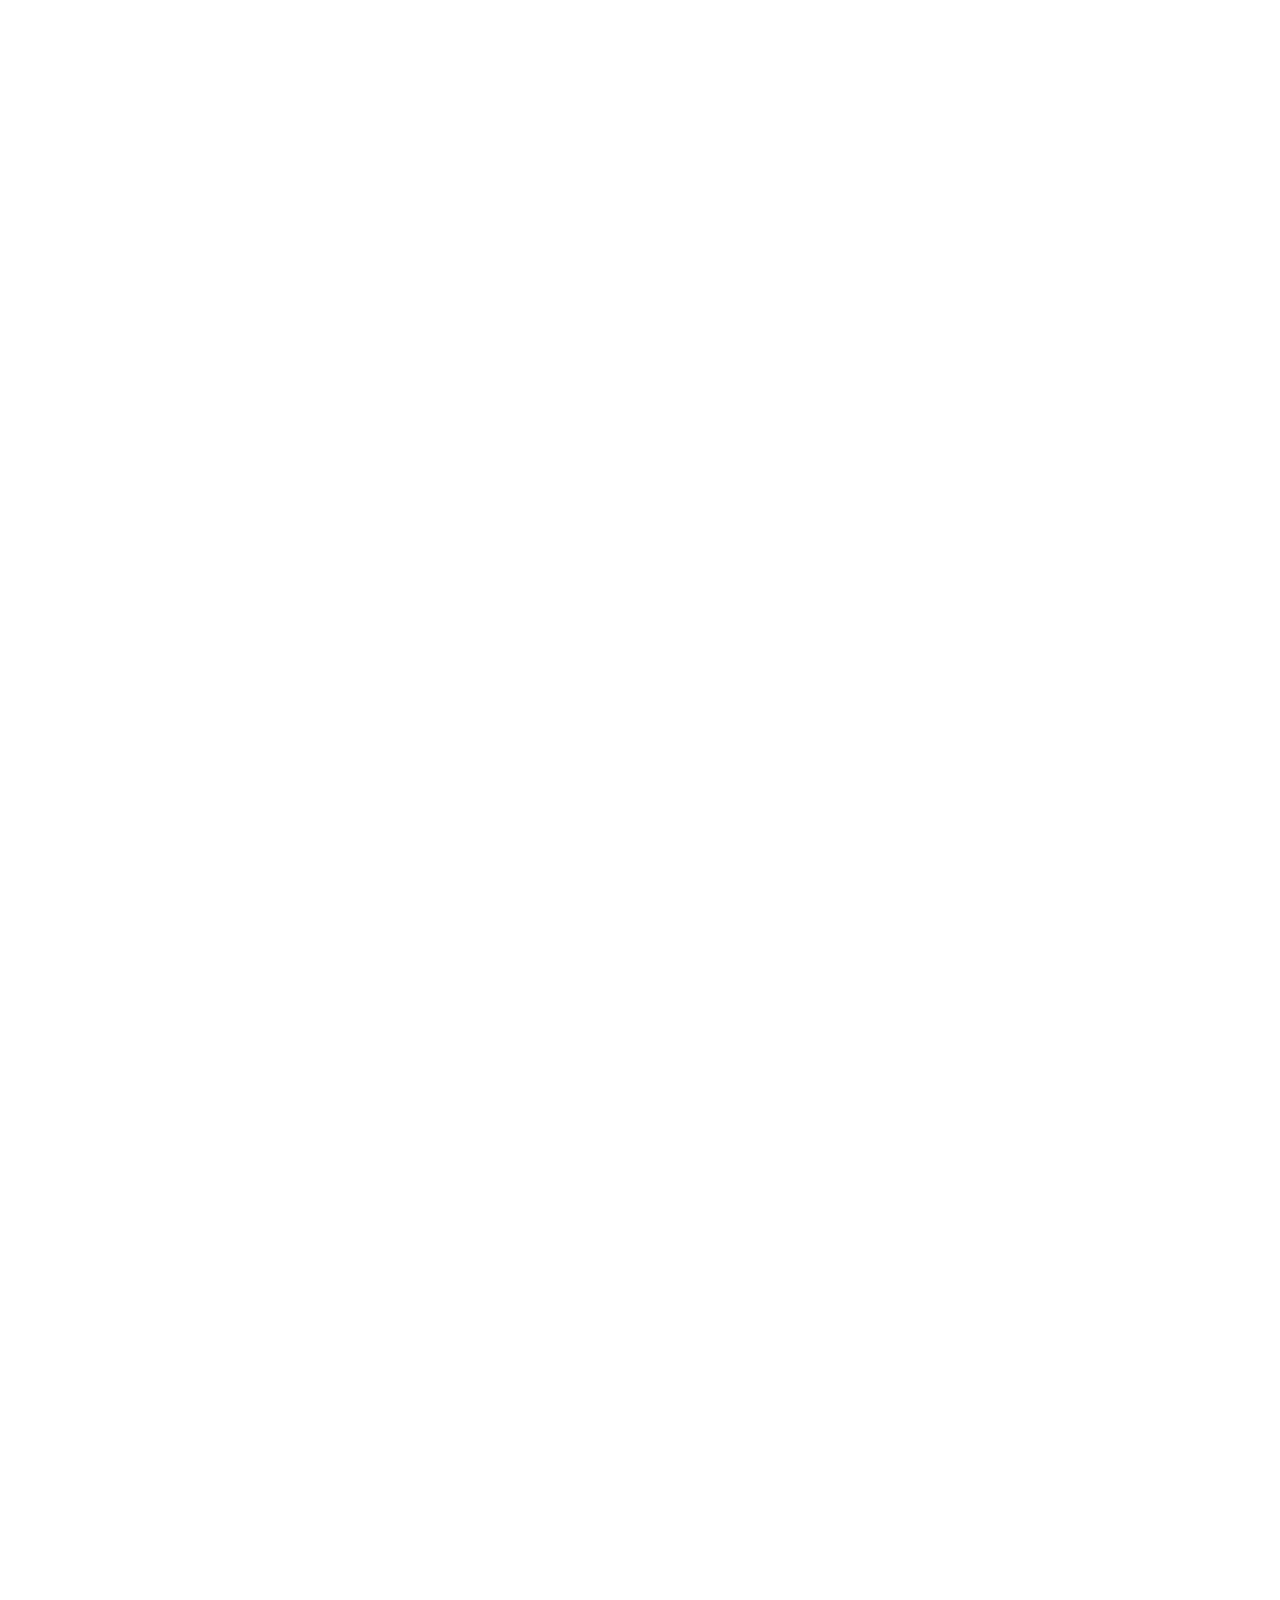
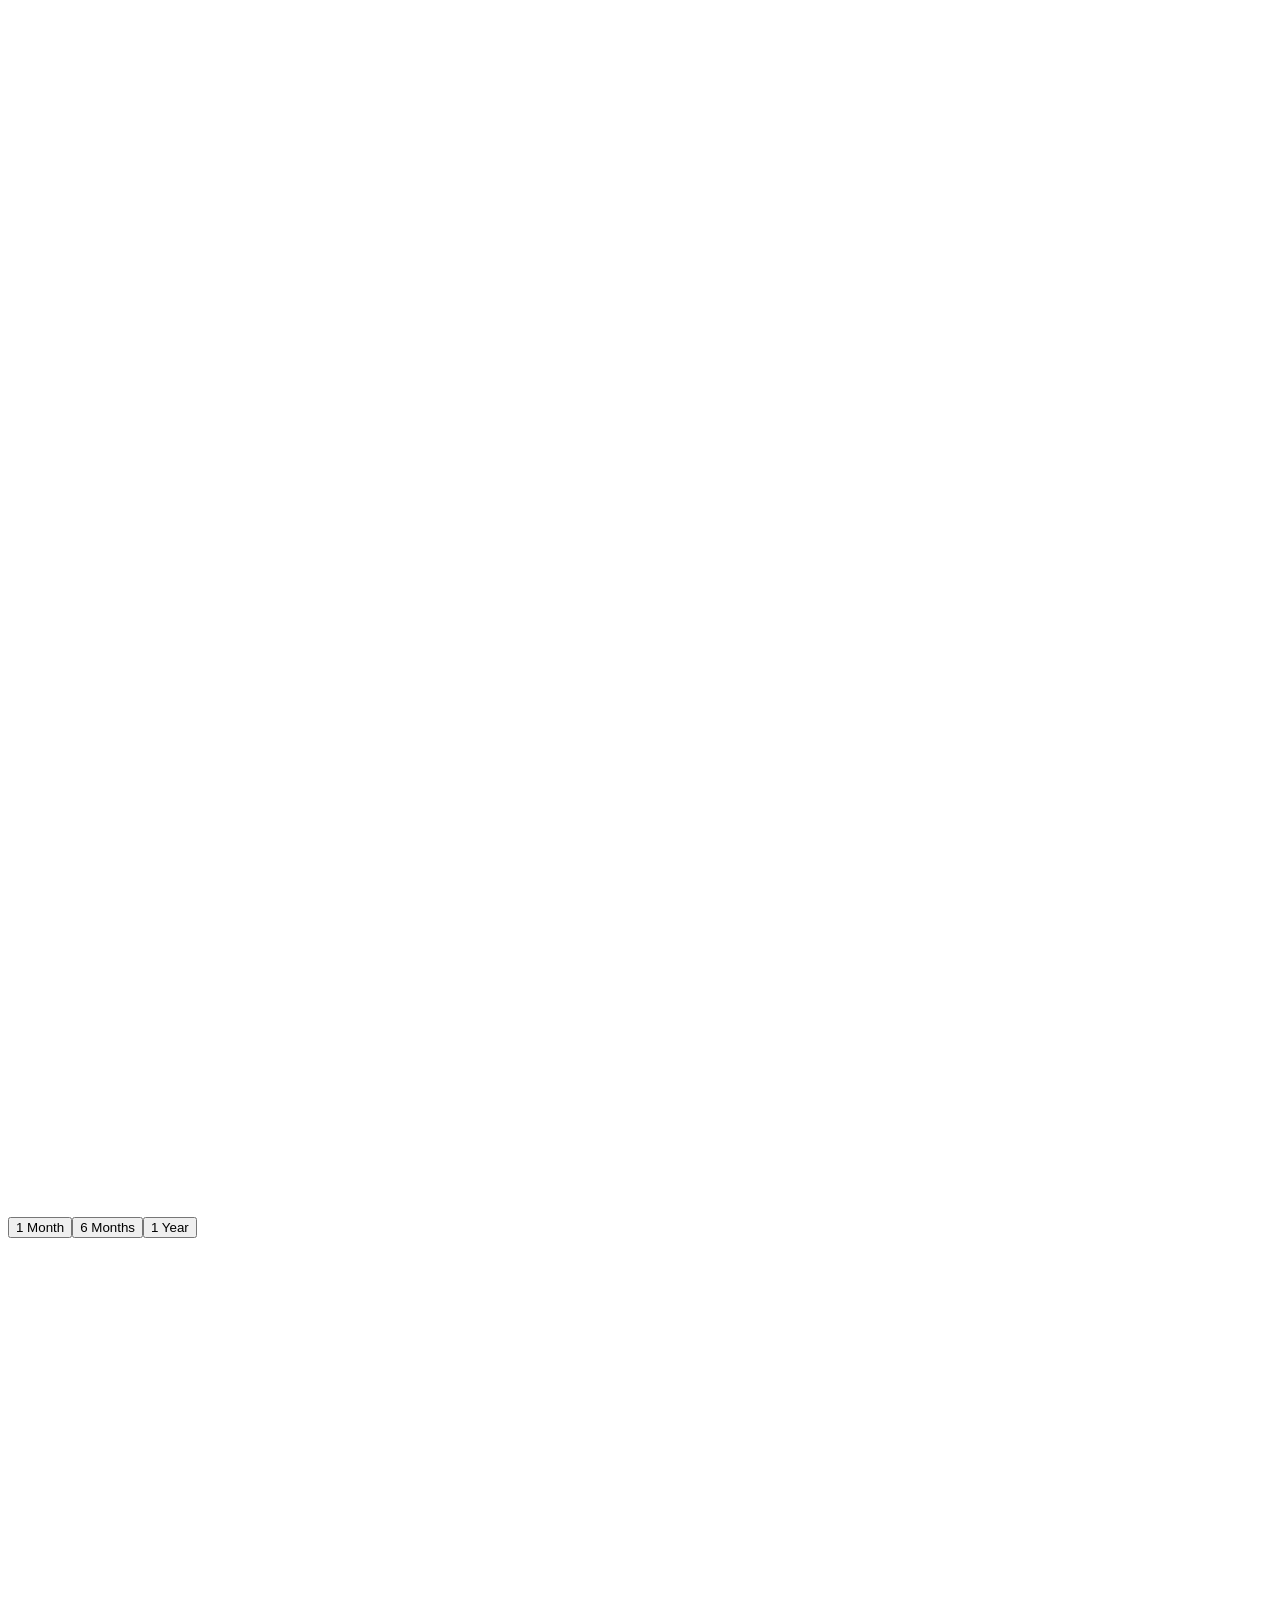
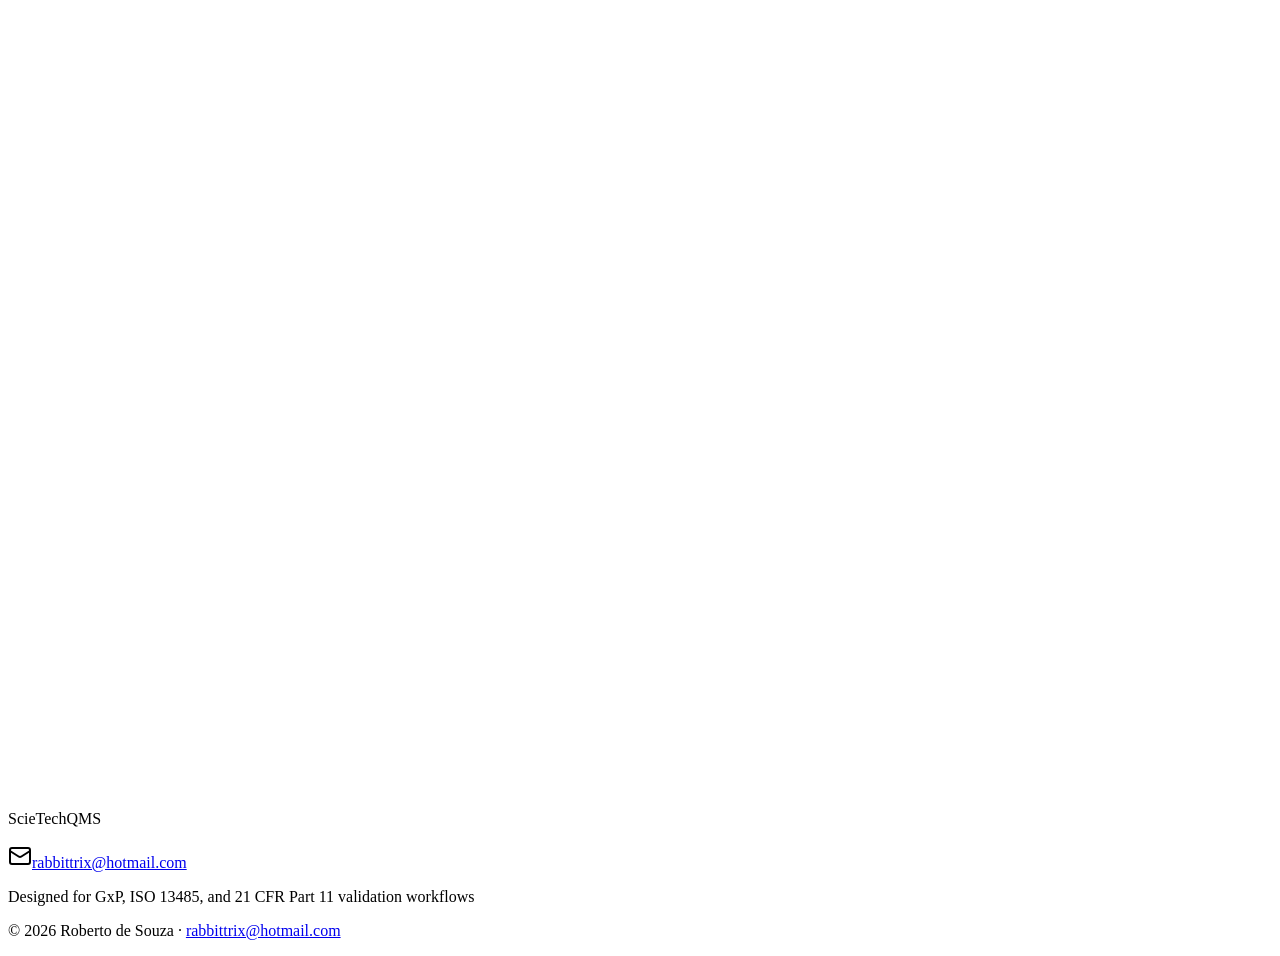
==== index.html @ 5dde6502 "Deploy site from b281fa25408ac0a60499efa76d03019050050f4b rabbittrix/ScieTechQMS@b281fa25408ac0a6049" ====
<!DOCTYPE html><!--U4EdJb9UG_Dh6nIHrRWye--><html lang="en" class="__variable_542228"><head><meta charSet="utf-8"/><meta name="viewport" content="width=device-width, initial-scale=1"/><link rel="preload" href="/ScieTechQMS.io/_next/static/media/e4af272ccee01ff0-s.p.woff2" as="font" crossorigin="" type="font/woff2"/><link rel="preload" as="image" href="/ScieTechQMS.io/logo.svg"/><link rel="stylesheet" href="/ScieTechQMS.io/_next/static/css/96633c26fbb38f77.css" data-precedence="next"/><link rel="preload" as="script" fetchPriority="low" href="/ScieTechQMS.io/_next/static/chunks/webpack-b4245876eab168ea.js"/><script src="/ScieTechQMS.io/_next/static/chunks/4bd1b696-c023c6e3521b1417.js" async=""></script><script src="/ScieTechQMS.io/_next/static/chunks/255-7f71a4fb2663441c.js" async=""></script><script src="/ScieTechQMS.io/_next/static/chunks/main-app-e23a71007607575a.js" async=""></script><script src="/ScieTechQMS.io/_next/static/chunks/262-12c10e66818a7951.js" async=""></script><script src="/ScieTechQMS.io/_next/static/chunks/app/page-61730d0ec036ce7d.js" async=""></script><meta name="next-size-adjust" content=""/><title>ScieTechQMS — Cognitive Quality Layer for Life Sciences</title><meta name="description" content="True AI-on-the-Edge QMS for ISO 13485 and 21 CFR Part 11. Embedded Phi-3 Cognitive Core. Zero cloud. Zero latency. Absolute sovereignty."/><meta name="keywords" content="QMS,ISO 13485,21 CFR Part 11,GxP,ALCOA+,life sciences,Rust,AI-on-the-Edge,Phi-3"/><script src="/ScieTechQMS.io/_next/static/chunks/polyfills-42372ed130431b0a.js" noModule=""></script></head><body class="min-h-screen font-sans"><div hidden=""><!--$--><!--/$--></div><header class="fixed inset-x-0 top-0 z-50 border-b border-white/10 bg-charcoal/80 backdrop-blur-xl" style="opacity:0;transform:translateY(-20px)"><div class="mx-auto flex max-w-6xl items-center justify-between px-6 py-4"><a class="flex items-center gap-3" href="/ScieTechQMS.io"><img alt="ScieTechQMS" width="40" height="40" decoding="async" data-nimg="1" style="color:transparent" src="/ScieTechQMS.io/logo.svg"/><span class="text-lg font-semibold tracking-tight text-white">ScieTech<span class="text-neon-cyan">QMS</span></span></a><nav class="hidden items-center gap-8 text-sm text-gray-300 md:flex"><a href="#edge" class="transition hover:text-neon-cyan">AI-on-the-Edge</a><a href="#pricing" class="transition hover:text-neon-cyan">Pricing</a><a href="#validation-preview" class="transition hover:text-neon-cyan">Validation Pack</a><a href="#roi" class="transition hover:text-neon-cyan">ROI</a><a href="#license" class="transition hover:text-neon-cyan">Request License</a></nav><a href="#download" class="rounded-lg border border-neon-cyan/40 bg-neon-cyan/10 px-4 py-2 text-sm font-medium text-neon-cyan transition hover:bg-neon-cyan/20">Download</a></div></header><main><section class="relative overflow-hidden pt-32 pb-24 md:pt-40 md:pb-32"><div class="pointer-events-none absolute inset-0"><div class="absolute left-1/2 top-0 h-[480px] w-[480px] -translate-x-1/2 rounded-full bg-neon-cyan/10 blur-[120px]"></div><div class="absolute right-0 top-1/3 h-64 w-64 rounded-full bg-electric-purple/10 blur-[100px]"></div></div><div class="relative mx-auto max-w-4xl px-6 text-center"><div class="mb-8 flex justify-center" style="opacity:0;transform:scale(0.9)"><img alt="ScieTechQMS Shield Logo" width="120" height="120" decoding="async" data-nimg="1" class="neon-ring rounded-full" style="color:transparent" src="/ScieTechQMS.io/logo.svg"/></div><h1 class="text-4xl font-bold leading-tight tracking-tight text-white md:text-5xl lg:text-6xl" style="opacity:0;transform:translateY(24px)">The Cognitive Quality Layer<span class="block text-neon-cyan">for Life Sciences</span></h1><p class="mx-auto mt-6 max-w-2xl text-lg leading-relaxed text-slate-accent md:text-xl" style="opacity:0;transform:translateY(24px)">An edge-native, uncompromised QMS for ISO 13485 and 21 CFR Part 11 compliance. Built with Rust. Powered by an Embedded Cognitive Core.</p><div class="mx-auto mt-10 w-full max-w-xl space-y-3" id="download" style="opacity:0;transform:translateY(24px)"><p class="text-xs font-semibold uppercase tracking-[0.2em] text-neon-cyan">Choose your installer · v<!-- -->1.1.11</p><div class="overflow-hidden rounded-2xl border border-white/10 bg-charcoal/80 text-left shadow-card backdrop-blur-sm"><a href="https://github.com/rabbittrix/ScieTechQMS.io/releases/download/v1.1.11/ScieTechQMS_v1.1.11_x64-setup.exe" target="_blank" rel="noopener noreferrer" class="flex items-start gap-3 px-5 py-4 transition hover:bg-neon-cyan/10 "><svg xmlns="http://www.w3.org/2000/svg" width="24" height="24" viewBox="0 0 24 24" fill="none" stroke="currentColor" stroke-width="2" stroke-linecap="round" stroke-linejoin="round" class="lucide lucide-download mt-0.5 h-4 w-4 shrink-0 text-neon-cyan" aria-hidden="true"><path d="M12 15V3"></path><path d="M21 15v4a2 2 0 0 1-2 2H5a2 2 0 0 1-2-2v-4"></path><path d="m7 10 5 5 5-5"></path></svg><span><span class="block text-sm font-semibold text-white">Windows — NSIS (.exe)</span><span class="mt-0.5 block text-xs text-slate-accent">ScieTechQMS_v1.1.11_x64-setup.exe · recommended for most PCs</span></span></a><a href="https://github.com/rabbittrix/ScieTechQMS.io/releases/download/v1.1.11/ScieTechQMS_v1.1.11_x64_en-US.msi" target="_blank" rel="noopener noreferrer" class="flex items-start gap-3 px-5 py-4 transition hover:bg-neon-cyan/10 border-t border-white/10"><svg xmlns="http://www.w3.org/2000/svg" width="24" height="24" viewBox="0 0 24 24" fill="none" stroke="currentColor" stroke-width="2" stroke-linecap="round" stroke-linejoin="round" class="lucide lucide-download mt-0.5 h-4 w-4 shrink-0 text-neon-cyan" aria-hidden="true"><path d="M12 15V3"></path><path d="M21 15v4a2 2 0 0 1-2 2H5a2 2 0 0 1-2-2v-4"></path><path d="m7 10 5 5 5-5"></path></svg><span><span class="block text-sm font-semibold text-white">Windows — MSI (.msi)</span><span class="mt-0.5 block text-xs text-slate-accent">ScieTechQMS_v1.1.11_x64_en-US.msi · IT / silent enterprise install</span></span></a><a href="https://github.com/rabbittrix/ScieTechQMS.io/releases/download/v1.1.11/ScieTechQMS_v1.1.11_amd64.deb" target="_blank" rel="noopener noreferrer" class="flex items-start gap-3 px-5 py-4 transition hover:bg-neon-cyan/10 border-t border-white/10"><svg xmlns="http://www.w3.org/2000/svg" width="24" height="24" viewBox="0 0 24 24" fill="none" stroke="currentColor" stroke-width="2" stroke-linecap="round" stroke-linejoin="round" class="lucide lucide-download mt-0.5 h-4 w-4 shrink-0 text-neon-cyan" aria-hidden="true"><path d="M12 15V3"></path><path d="M21 15v4a2 2 0 0 1-2 2H5a2 2 0 0 1-2-2v-4"></path><path d="m7 10 5 5 5-5"></path></svg><span><span class="block text-sm font-semibold text-white">Linux — Ubuntu (.deb)</span><span class="mt-0.5 block text-xs text-slate-accent">ScieTechQMS_v1.1.11_amd64.deb · Ubuntu / Debian x64</span></span></a></div><div class="flex flex-col items-stretch gap-3 pt-2 sm:flex-row sm:items-center sm:justify-center"><a href="#license" class="rounded-xl border border-white/20 px-8 py-3.5 text-base font-medium text-gray-200 transition hover:border-neon-cyan/50 hover:text-neon-cyan">Request Official License</a></div></div><p class="mx-auto mt-8 max-w-2xl text-sm leading-relaxed text-slate-accent" style="opacity:0">Note: ScieTechQMS includes an embedded 2.3GB Cognitive AI Core. No internet or external AI installation (like Ollama) is required. Secure, private, and audit-ready out of the box.</p><p class="mt-6 text-xs uppercase tracking-widest text-slate-accent" style="opacity:0">Latest Version: 1.1.11 (Edge Intelligence Edition)</p><p class="mt-3 text-[10px] uppercase tracking-widest text-slate-accent/70" style="opacity:0">GxP · ISO 13485 · 21 CFR Part 11 · ALCOA+ · GAMP 5</p></div></section><section id="edge" class="border-t border-white/5 py-24"><div class="mx-auto max-w-4xl px-6"><div class="text-center" style="opacity:0;transform:translateY(20px)"><div class="mb-6 inline-flex items-center gap-2 text-neon-cyan"><svg xmlns="http://www.w3.org/2000/svg" width="24" height="24" viewBox="0 0 24 24" fill="none" stroke="currentColor" stroke-width="2" stroke-linecap="round" stroke-linejoin="round" class="lucide lucide-cpu h-5 w-5" aria-hidden="true"><path d="M12 20v2"></path><path d="M12 2v2"></path><path d="M17 20v2"></path><path d="M17 2v2"></path><path d="M2 12h2"></path><path d="M2 17h2"></path><path d="M2 7h2"></path><path d="M20 12h2"></path><path d="M20 17h2"></path><path d="M20 7h2"></path><path d="M7 20v2"></path><path d="M7 2v2"></path><rect x="4" y="4" width="16" height="16" rx="2"></rect><rect x="8" y="8" width="8" height="8" rx="1"></rect></svg><span class="text-xs font-semibold uppercase tracking-[0.22em]">The Edge Advantage</span></div><h2 class="text-3xl font-bold leading-tight tracking-tight text-white md:text-4xl lg:text-5xl">True AI-on-the-Edge: Zero Cloud. Zero Latency. Absolute Sovereignty.</h2><p class="mx-auto mt-6 max-w-3xl text-base leading-relaxed text-slate-accent md:text-lg">Our key differentiator is AI-on-the-Edge. While competitors rely on expensive servers and constant internet connectivity, ScieTechQMS features an embedded pharmaceutical intelligence engine directly within the binary. This ensures the system operates flawlessly in production bunkers and isolated laboratories, with zero latency and maximum security.</p></div></div></section><section id="pillars" class="border-t border-white/5 py-24"><div class="mx-auto max-w-6xl px-6"><div class="text-center" style="opacity:0;transform:translateY(20px)"><h2 class="section-heading">Why Life Sciences Teams Choose ScieTechQMS</h2><p class="section-sub mx-auto">Edge-native quality infrastructure designed for HPRA, FDA, and EU Annex 11 inspections — without surrendering data sovereignty.</p></div><div class="mt-16 grid gap-6 sm:grid-cols-2 lg:grid-cols-4"><article class="glass-panel group p-6 transition hover:border-neon-cyan/30 hover:shadow-neon" style="opacity:0;transform:translateY(24px)"><div class="mb-4 inline-flex rounded-xl border border-white/10 bg-white/5 p-3 text-neon-cyan"><svg xmlns="http://www.w3.org/2000/svg" width="24" height="24" viewBox="0 0 24 24" fill="none" stroke="currentColor" stroke-width="2" stroke-linecap="round" stroke-linejoin="round" class="lucide lucide-cloud-off h-6 w-6" aria-hidden="true"><path d="m2 2 20 20"></path><path d="M5.782 5.782A7 7 0 0 0 9 19h8.5a4.5 4.5 0 0 0 1.307-.193"></path><path d="M21.532 16.5A4.5 4.5 0 0 0 17.5 10h-1.79A7.008 7.008 0 0 0 10 5.07"></path></svg></div><h3 class="text-lg font-semibold text-white">Offline Resilience</h3><p class="mt-3 text-sm leading-relaxed text-slate-accent">Zero cloud dependency. If facility internet goes down, your QMS keeps auditing, signing, and exporting validation evidence.</p></article><article class="glass-panel group p-6 transition hover:border-neon-cyan/30 hover:shadow-neon" style="opacity:0;transform:translateY(24px)"><div class="mb-4 inline-flex rounded-xl border border-white/10 bg-white/5 p-3 text-electric-purple"><svg xmlns="http://www.w3.org/2000/svg" width="24" height="24" viewBox="0 0 24 24" fill="none" stroke="currentColor" stroke-width="2" stroke-linecap="round" stroke-linejoin="round" class="lucide lucide-brain h-6 w-6" aria-hidden="true"><path d="M12 5a3 3 0 1 0-5.997.125 4 4 0 0 0-2.526 5.77 4 4 0 0 0 .556 6.588A4 4 0 1 0 12 18Z"></path><path d="M12 5a3 3 0 1 1 5.997.125 4 4 0 0 1 2.526 5.77 4 4 0 0 1-.556 6.588A4 4 0 1 1 12 18Z"></path><path d="M15 13a4.5 4.5 0 0 1-3-4 4.5 4.5 0 0 1-3 4"></path><path d="M17.599 6.5a3 3 0 0 0 .399-1.375"></path><path d="M6.003 5.125A3 3 0 0 0 6.401 6.5"></path><path d="M3.477 10.896a4 4 0 0 1 .585-.396"></path><path d="M19.938 10.5a4 4 0 0 1 .585.396"></path><path d="M6 18a4 4 0 0 1-1.967-.516"></path><path d="M19.967 17.484A4 4 0 0 1 18 18"></path></svg></div><h3 class="text-lg font-semibold text-white">Embedded Cognitive Core</h3><p class="mt-3 text-sm leading-relaxed text-slate-accent">Phi-3 Mini runs inside the binary via llama-server — audit-ready in dark facilities with no internet. Zero cloud hops, zero latency.</p></article><article class="glass-panel group p-6 transition hover:border-neon-cyan/30 hover:shadow-neon" style="opacity:0;transform:translateY(24px)"><div class="mb-4 inline-flex rounded-xl border border-white/10 bg-white/5 p-3 text-neon-cyan"><svg xmlns="http://www.w3.org/2000/svg" width="24" height="24" viewBox="0 0 24 24" fill="none" stroke="currentColor" stroke-width="2" stroke-linecap="round" stroke-linejoin="round" class="lucide lucide-git-branch h-6 w-6" aria-hidden="true"><line x1="6" x2="6" y1="3" y2="15"></line><circle cx="18" cy="6" r="3"></circle><circle cx="6" cy="18" r="3"></circle><path d="M18 9a9 9 0 0 1-9 9"></path></svg></div><h3 class="text-lg font-semibold text-white">Visual Traceability</h3><p class="mt-3 text-sm leading-relaxed text-slate-accent">Interactive ISO 13485 linkage graph — prove document, CAPA, and risk relationships in seconds, not hours.</p></article><article class="glass-panel group p-6 transition hover:border-neon-cyan/30 hover:shadow-neon" style="opacity:0;transform:translateY(24px)"><div class="mb-4 inline-flex rounded-xl border border-white/10 bg-white/5 p-3 text-electric-purple"><svg xmlns="http://www.w3.org/2000/svg" width="24" height="24" viewBox="0 0 24 24" fill="none" stroke="currentColor" stroke-width="2" stroke-linecap="round" stroke-linejoin="round" class="lucide lucide-shield h-6 w-6" aria-hidden="true"><path d="M20 13c0 5-3.5 7.5-7.66 8.95a1 1 0 0 1-.67-.01C7.5 20.5 4 18 4 13V6a1 1 0 0 1 1-1c2 0 4.5-1.2 6.24-2.72a1.17 1.17 0 0 1 1.52 0C14.51 3.81 17 5 19 5a1 1 0 0 1 1 1z"></path></svg></div><h3 class="text-lg font-semibold text-white">The Rust Engine</h3><p class="mt-3 text-sm leading-relaxed text-slate-accent">High-performance, memory-safe architecture securing an immutable Chain-of-Trust audit trail with SHA-256 integrity.</p></article></div></div></section><section id="showcase" class="border-t border-white/5 bg-white/[0.02] py-24"><div class="mx-auto max-w-6xl px-6"><div class="text-center" style="opacity:0;transform:translateY(20px)"><h2 class="section-heading">Product Showcase</h2><p class="section-sub mx-auto">Desktop-native UX engineered for auditors, quality managers, and validation teams.</p></div><div class="mt-16 grid gap-10 md:grid-cols-3"><figure class="glass-panel overflow-hidden p-2" style="opacity:0;transform:translateY(24px)"><div class="aspect-[4/3] overflow-hidden rounded-xl bg-charcoal p-4"><div class="rounded-lg border border-white/10 bg-[#0a0e14] p-4 text-left text-xs"><div class="mb-3 flex items-center gap-2 border-b border-white/10 pb-2"><div class="h-2 w-2 rounded-full bg-neon-cyan"></div><span class="font-medium text-neon-cyan">Quality Dashboard</span></div><div class="grid grid-cols-3 gap-2"><div class="rounded border border-white/5 bg-white/5 p-2"><p class="text-[10px] text-slate-accent">Documents</p><p class="text-lg font-bold text-white">12</p></div><div class="rounded border border-white/5 bg-white/5 p-2"><p class="text-[10px] text-slate-accent">CAPA</p><p class="text-lg font-bold text-white">3</p></div><div class="rounded border border-white/5 bg-white/5 p-2"><p class="text-[10px] text-slate-accent">Risks</p><p class="text-lg font-bold text-white">12</p></div></div><div class="mt-3 space-y-1"><div class="h-2 w-full rounded bg-white/10"></div><div class="h-2 w-4/5 rounded bg-neon-cyan/30"></div><div class="h-2 w-3/5 rounded bg-electric-purple/30"></div></div></div></div><figcaption class="p-4"><h3 class="font-semibold text-white">Quality Dashboard</h3><p class="mt-2 text-sm leading-relaxed text-slate-accent">Real-time integrity radar, CAPA pipeline, and ALCOA+ status — your command centre for ISO 13485 operations.</p></figcaption></figure><figure class="glass-panel overflow-hidden p-2" style="opacity:0;transform:translateY(24px)"><div class="aspect-[4/3] overflow-hidden rounded-xl bg-charcoal p-4"><div class="rounded-lg border border-white/10 bg-[#0a0e14] p-4 text-left text-xs"><div class="mb-3 flex items-center gap-2 border-b border-white/10 pb-2"><div class="h-2 w-2 rounded-full bg-electric-purple"></div><span class="font-medium text-electric-purple">License &amp; Users</span></div><div class="rounded border border-neon-cyan/30 bg-neon-cyan/5 p-2 font-mono text-[10px] text-neon-cyan">STQMS-1Y-A1B2C3D4-...</div><p class="mt-2 text-[10px] text-slate-accent">Hardware Hash</p><div class="mt-1 h-6 rounded bg-white/5 font-mono text-[9px] leading-6 text-gray-400">a3f8c2e1b9d4...</div><div class="mt-3 flex gap-2"><span class="rounded bg-green-500/20 px-2 py-0.5 text-[10px] text-green-400">Active</span><span class="text-[10px] text-slate-accent">Expires 2027/07/26</span></div></div></div><figcaption class="p-4"><h3 class="font-semibold text-white">License Manager</h3><p class="mt-2 text-sm leading-relaxed text-slate-accent">Generate hardware-bound hashes, activate signed license keys, and provision company users from one audited screen.</p></figcaption></figure><figure class="glass-panel overflow-hidden p-2" style="opacity:0;transform:translateY(24px)"><div class="aspect-[4/3] overflow-hidden rounded-xl bg-charcoal p-4"><div class="rounded-lg border border-white/10 bg-[#0a0e14] p-4 text-left text-xs"><div class="mb-4 flex justify-center"><div class="h-10 w-10 rounded-full border border-neon-cyan/40 bg-charcoal"></div></div><p class="mb-3 text-center text-sm font-medium text-white">ScieTechQMS Sign In</p><div class="mb-2 h-7 rounded border border-white/10 bg-white/5"></div><div class="mb-3 h-7 rounded border border-white/10 bg-white/5"></div><div class="h-8 rounded bg-neon-cyan/20 text-center leading-8 text-neon-cyan">Authenticate</div><p class="mt-2 text-center text-[10px] text-slate-accent">21 CFR Part 11 · TOTP 2FA</p></div></div><figcaption class="p-4"><h3 class="font-semibold text-white">Secure Sign-In</h3><p class="mt-2 text-sm leading-relaxed text-slate-accent">Password rotation, Google Authenticator TOTP, and session-gated access aligned with 21 CFR Part 11.</p></figcaption></figure></div></div></section><section id="roi" class="border-t border-white/5 py-24"><div class="mx-auto max-w-6xl px-6"><div class="text-center" style="opacity:0;transform:translateY(20px)"><p class="text-xs font-semibold uppercase tracking-[0.22em] text-neon-cyan">ROI &amp; Savings</p><h2 class="section-heading mt-3">Legacy SaaS vs ScieTechQMS</h2><p class="section-sub mx-auto">Replace recurring cloud exposure with edge-native quality infrastructure — Regulatory Confidence without surrendering Data Sovereignty.</p></div><div class="mt-14 grid gap-6 lg:grid-cols-3"><article class="glass-panel p-6 transition duration-300 hover:border-neon-cyan/40 hover:shadow-[0_0_32px_rgba(0,245,255,0.12)]" style="opacity:0;transform:translateY(24px)"><div class="mb-4 inline-flex rounded-xl border border-white/10 bg-white/5 p-3 text-neon-cyan"><svg xmlns="http://www.w3.org/2000/svg" width="24" height="24" viewBox="0 0 24 24" fill="none" stroke="currentColor" stroke-width="2" stroke-linecap="round" stroke-linejoin="round" class="lucide lucide-cloud-off h-5 w-5" aria-hidden="true"><path d="m2 2 20 20"></path><path d="M5.782 5.782A7 7 0 0 0 9 19h8.5a4.5 4.5 0 0 0 1.307-.193"></path><path d="M21.532 16.5A4.5 4.5 0 0 0 17.5 10h-1.79A7.008 7.008 0 0 0 10 5.07"></path></svg></div><h3 class="text-lg font-semibold text-white">Zero Cloud Costs</h3><p class="mt-3 text-xs uppercase tracking-widest text-slate-accent/70">Legacy</p><p class="mt-1 text-sm text-slate-accent">Legacy SaaS QMS bills escalate with seats, storage, and AI API usage.</p><p class="mt-4 text-xs uppercase tracking-widest text-neon-cyan/80">ScieTechQMS</p><p class="mt-1 text-sm text-gray-200">ScieTechQMS is SaaS without the Cloud Risk — Data Sovereignty on your hardware.</p></article><article class="glass-panel p-6 transition duration-300 hover:border-neon-cyan/40 hover:shadow-[0_0_32px_rgba(0,245,255,0.12)]" style="opacity:0;transform:translateY(24px)"><div class="mb-4 inline-flex rounded-xl border border-white/10 bg-white/5 p-3 text-neon-cyan"><svg xmlns="http://www.w3.org/2000/svg" width="24" height="24" viewBox="0 0 24 24" fill="none" stroke="currentColor" stroke-width="2" stroke-linecap="round" stroke-linejoin="round" class="lucide lucide-clipboard-check h-5 w-5" aria-hidden="true"><rect width="8" height="4" x="8" y="2" rx="1" ry="1"></rect><path d="M16 4h2a2 2 0 0 1 2 2v14a2 2 0 0 1-2 2H6a2 2 0 0 1-2-2V6a2 2 0 0 1 2-2h2"></path><path d="m9 14 2 2 4-4"></path></svg></div><h3 class="text-lg font-semibold text-white">80% Faster Audit Prep</h3><p class="mt-3 text-xs uppercase tracking-widest text-slate-accent/70">Legacy</p><p class="mt-1 text-sm text-slate-accent">Manual evidence packs, spreadsheet reconciliations, and last-minute scramble.</p><p class="mt-4 text-xs uppercase tracking-widest text-neon-cyan/80">ScieTechQMS</p><p class="mt-1 text-sm text-gray-200">Chain-of-Trust exports and Embedded AI (Phi-3) accelerate Regulatory Confidence.</p></article><article class="glass-panel p-6 transition duration-300 hover:border-neon-cyan/40 hover:shadow-[0_0_32px_rgba(0,245,255,0.12)]" style="opacity:0;transform:translateY(24px)"><div class="mb-4 inline-flex rounded-xl border border-white/10 bg-white/5 p-3 text-neon-cyan"><svg xmlns="http://www.w3.org/2000/svg" width="24" height="24" viewBox="0 0 24 24" fill="none" stroke="currentColor" stroke-width="2" stroke-linecap="round" stroke-linejoin="round" class="lucide lucide-mic h-5 w-5" aria-hidden="true"><path d="M12 19v3"></path><path d="M19 10v2a7 7 0 0 1-14 0v-2"></path><rect x="9" y="2" width="6" height="13" rx="3"></rect></svg></div><h3 class="text-lg font-semibold text-white">30% Lab Productivity Boost</h3><p class="mt-3 text-xs uppercase tracking-widest text-slate-accent/70">Legacy</p><p class="mt-1 text-sm text-slate-accent">Keyboard-bound CAPA drafts interrupt gowning and cleanroom flow.</p><p class="mt-4 text-xs uppercase tracking-widest text-neon-cyan/80">ScieTechQMS</p><p class="mt-1 text-sm text-gray-200">Cleanroom Voice keeps operators productive without leaving the controlled area.</p></article></div></div></section><section id="pricing" class="border-t border-white/5 bg-white/[0.02] py-24"><div class="mx-auto max-w-6xl px-6"><div class="text-center" style="opacity:0;transform:translateY(20px)"><p class="text-xs font-semibold uppercase tracking-[0.22em] text-neon-cyan">Commercial Plans</p><h2 class="section-heading mt-3">Pricing built for Regulatory Confidence</h2><p class="section-sub mx-auto">Every tier includes Embedded AI (Phi-3) — pharmaceutical intelligence that never leaves your device.</p></div><div class="mt-10 flex justify-center"><div class="inline-flex rounded-xl border border-white/10 bg-charcoal p-1"><button type="button" class="rounded-lg px-4 py-2 text-sm font-medium transition text-slate-accent hover:text-white">1 Month</button><button type="button" class="rounded-lg px-4 py-2 text-sm font-medium transition text-slate-accent hover:text-white">6 Months</button><button type="button" class="rounded-lg px-4 py-2 text-sm font-medium transition bg-neon-cyan text-charcoal shadow-neon">1 Year</button></div></div><div class="mt-12 grid gap-6 lg:grid-cols-3"><article class="glass-panel relative flex flex-col p-7 transition duration-300 hover:border-neon-cyan/45 hover:shadow-[0_0_40px_rgba(0,245,255,0.14)] " style="opacity:0;transform:translateY(24px)"><h3 class="text-xl font-semibold text-white">Compliance Starter</h3><p class="mt-2 text-sm text-slate-accent">Data Sovereignty for growing regulated teams.</p><p class="mt-6 text-3xl font-bold tracking-tight text-white">€5,200</p><p class="mt-1 text-xs text-slate-accent">Billed per 1 year</p><ul class="mt-6 space-y-2.5 flex-1"><li class="flex items-start gap-2 text-sm text-gray-300"><svg xmlns="http://www.w3.org/2000/svg" width="24" height="24" viewBox="0 0 24 24" fill="none" stroke="currentColor" stroke-width="2" stroke-linecap="round" stroke-linejoin="round" class="lucide lucide-check mt-0.5 h-4 w-4 shrink-0 text-neon-cyan" aria-hidden="true"><path d="M20 6 9 17l-5-5"></path></svg>Embedded AI (Phi-3) Neural Core</li><li class="flex items-start gap-2 text-sm text-gray-300"><svg xmlns="http://www.w3.org/2000/svg" width="24" height="24" viewBox="0 0 24 24" fill="none" stroke="currentColor" stroke-width="2" stroke-linecap="round" stroke-linejoin="round" class="lucide lucide-check mt-0.5 h-4 w-4 shrink-0 text-neon-cyan" aria-hidden="true"><path d="M20 6 9 17l-5-5"></path></svg>Immutable audit trail &amp; e-signatures</li><li class="flex items-start gap-2 text-sm text-gray-300"><svg xmlns="http://www.w3.org/2000/svg" width="24" height="24" viewBox="0 0 24 24" fill="none" stroke="currentColor" stroke-width="2" stroke-linecap="round" stroke-linejoin="round" class="lucide lucide-check mt-0.5 h-4 w-4 shrink-0 text-neon-cyan" aria-hidden="true"><path d="M20 6 9 17l-5-5"></path></svg>Document control + CAPA</li><li class="flex items-start gap-2 text-sm text-gray-300"><svg xmlns="http://www.w3.org/2000/svg" width="24" height="24" viewBox="0 0 24 24" fill="none" stroke="currentColor" stroke-width="2" stroke-linecap="round" stroke-linejoin="round" class="lucide lucide-check mt-0.5 h-4 w-4 shrink-0 text-neon-cyan" aria-hidden="true"><path d="M20 6 9 17l-5-5"></path></svg>Offline / dark-facility operation</li></ul><a href="#license" class="mt-8 block rounded-xl px-4 py-3 text-center text-sm font-semibold transition border border-white/20 text-gray-200 hover:border-neon-cyan/50 hover:text-neon-cyan">Request Starter License</a></article><article class="glass-panel relative flex flex-col p-7 transition duration-300 hover:border-neon-cyan/45 hover:shadow-[0_0_40px_rgba(0,245,255,0.14)] border-neon-cyan/35 shadow-[0_0_28px_rgba(0,245,255,0.08)]" style="opacity:0;transform:translateY(24px)"><span class="absolute -top-3 left-1/2 -translate-x-1/2 rounded-full border border-neon-cyan/40 bg-charcoal px-3 py-0.5 text-[10px] font-semibold uppercase tracking-widest text-neon-cyan">Most selected</span><h3 class="text-xl font-semibold text-white">Edge Professional</h3><p class="mt-2 text-sm text-slate-accent">Production bunkers &amp; laboratories — SaaS without the Cloud Risk.</p><p class="mt-6 text-3xl font-bold tracking-tight text-white">€19,800</p><p class="mt-1 text-xs text-slate-accent">Billed per 1 year</p><ul class="mt-6 space-y-2.5 flex-1"><li class="flex items-start gap-2 text-sm text-gray-300"><svg xmlns="http://www.w3.org/2000/svg" width="24" height="24" viewBox="0 0 24 24" fill="none" stroke="currentColor" stroke-width="2" stroke-linecap="round" stroke-linejoin="round" class="lucide lucide-check mt-0.5 h-4 w-4 shrink-0 text-neon-cyan" aria-hidden="true"><path d="M20 6 9 17l-5-5"></path></svg>Everything in Starter</li><li class="flex items-start gap-2 text-sm text-gray-300"><svg xmlns="http://www.w3.org/2000/svg" width="24" height="24" viewBox="0 0 24 24" fill="none" stroke="currentColor" stroke-width="2" stroke-linecap="round" stroke-linejoin="round" class="lucide lucide-check mt-0.5 h-4 w-4 shrink-0 text-neon-cyan" aria-hidden="true"><path d="M20 6 9 17l-5-5"></path></svg>Cleanroom Voice productivity</li><li class="flex items-start gap-2 text-sm text-gray-300"><svg xmlns="http://www.w3.org/2000/svg" width="24" height="24" viewBox="0 0 24 24" fill="none" stroke="currentColor" stroke-width="2" stroke-linecap="round" stroke-linejoin="round" class="lucide lucide-check mt-0.5 h-4 w-4 shrink-0 text-neon-cyan" aria-hidden="true"><path d="M20 6 9 17l-5-5"></path></svg>Guardian predictive CAPA</li><li class="flex items-start gap-2 text-sm text-gray-300"><svg xmlns="http://www.w3.org/2000/svg" width="24" height="24" viewBox="0 0 24 24" fill="none" stroke="currentColor" stroke-width="2" stroke-linecap="round" stroke-linejoin="round" class="lucide lucide-check mt-0.5 h-4 w-4 shrink-0 text-neon-cyan" aria-hidden="true"><path d="M20 6 9 17l-5-5"></path></svg>Priority validation guidance</li></ul><a href="#license" class="mt-8 block rounded-xl px-4 py-3 text-center text-sm font-semibold transition bg-neon-cyan text-charcoal shadow-neon hover:brightness-110">Request Professional License</a></article><article class="glass-panel relative flex flex-col p-7 transition duration-300 hover:border-neon-cyan/45 hover:shadow-[0_0_40px_rgba(0,245,255,0.14)] " style="opacity:0;transform:translateY(24px)"><h3 class="text-xl font-semibold text-white">Sovereign Enterprise</h3><p class="mt-2 text-sm text-slate-accent">Multi-site Regulatory Confidence with dedicated sovereignty controls.</p><p class="mt-6 text-3xl font-bold tracking-tight text-white">Request Quote</p><p class="mt-1 text-xs text-slate-accent">Custom commercial terms</p><ul class="mt-6 space-y-2.5 flex-1"><li class="flex items-start gap-2 text-sm text-gray-300"><svg xmlns="http://www.w3.org/2000/svg" width="24" height="24" viewBox="0 0 24 24" fill="none" stroke="currentColor" stroke-width="2" stroke-linecap="round" stroke-linejoin="round" class="lucide lucide-check mt-0.5 h-4 w-4 shrink-0 text-neon-cyan" aria-hidden="true"><path d="M20 6 9 17l-5-5"></path></svg>Everything in Professional</li><li class="flex items-start gap-2 text-sm text-gray-300"><svg xmlns="http://www.w3.org/2000/svg" width="24" height="24" viewBox="0 0 24 24" fill="none" stroke="currentColor" stroke-width="2" stroke-linecap="round" stroke-linejoin="round" class="lucide lucide-check mt-0.5 h-4 w-4 shrink-0 text-neon-cyan" aria-hidden="true"><path d="M20 6 9 17l-5-5"></path></svg>Multi-site / multi-entity rollout</li><li class="flex items-start gap-2 text-sm text-gray-300"><svg xmlns="http://www.w3.org/2000/svg" width="24" height="24" viewBox="0 0 24 24" fill="none" stroke="currentColor" stroke-width="2" stroke-linecap="round" stroke-linejoin="round" class="lucide lucide-check mt-0.5 h-4 w-4 shrink-0 text-neon-cyan" aria-hidden="true"><path d="M20 6 9 17l-5-5"></path></svg>Custom deployment architecture</li><li class="flex items-start gap-2 text-sm text-gray-300"><svg xmlns="http://www.w3.org/2000/svg" width="24" height="24" viewBox="0 0 24 24" fill="none" stroke="currentColor" stroke-width="2" stroke-linecap="round" stroke-linejoin="round" class="lucide lucide-check mt-0.5 h-4 w-4 shrink-0 text-neon-cyan" aria-hidden="true"><path d="M20 6 9 17l-5-5"></path></svg>Executive validation sponsorship</li></ul><a href="#license" class="mt-8 block rounded-xl px-4 py-3 text-center text-sm font-semibold transition border border-white/20 text-gray-200 hover:border-neon-cyan/50 hover:text-neon-cyan">Request Enterprise Quote</a></article></div><aside id="validation-pack" class="glass-panel mt-10 border-neon-cyan/25 p-8 transition duration-300 hover:border-neon-cyan/50 hover:shadow-[0_0_40px_rgba(0,245,255,0.16)] md:p-10" style="opacity:0;transform:translateY(20px)"><div class="flex flex-col gap-6 md:flex-row md:items-start md:justify-between"><div class="max-w-3xl"><p class="inline-flex items-center gap-2 text-xs font-semibold uppercase tracking-[0.2em] text-neon-cyan"><svg xmlns="http://www.w3.org/2000/svg" width="24" height="24" viewBox="0 0 24 24" fill="none" stroke="currentColor" stroke-width="2" stroke-linecap="round" stroke-linejoin="round" class="lucide lucide-sparkles h-4 w-4" aria-hidden="true"><path d="M9.937 15.5A2 2 0 0 0 8.5 14.063l-6.135-1.582a.5.5 0 0 1 0-.962L8.5 9.936A2 2 0 0 0 9.937 8.5l1.582-6.135a.5.5 0 0 1 .963 0L14.063 8.5A2 2 0 0 0 15.5 9.937l6.135 1.581a.5.5 0 0 1 0 .964L15.5 14.063a2 2 0 0 0-1.437 1.437l-1.582 6.135a.5.5 0 0 1-.963 0z"></path><path d="M20 3v4"></path><path d="M22 5h-4"></path><path d="M4 17v2"></path><path d="M5 18H3"></path></svg>The CSV Accelerator (Validation Pack)</p><h3 class="mt-3 text-2xl font-bold text-white md:text-3xl">In Europe, companies don&#x27;t just buy software; they buy validated peace of mind.</h3><p class="mt-4 text-sm leading-relaxed text-slate-accent md:text-base">Skip months of manual testing.<!-- --> <strong class="font-semibold text-white">Automated GAMP 5 Validation Reports generated by our internal CSV Engine.</strong> <!-- -->Deliver your Quality Management System to auditors with 100% confidence from day one.</p><p class="mt-4 text-sm font-medium text-white">One-time fee: €5,000 – €15,000<!-- --> <span class="font-normal text-slate-accent">(depending on facility size)</span></p></div><a href="#license" class="shrink-0 self-start rounded-xl border border-neon-cyan/40 bg-neon-cyan/10 px-5 py-3 text-sm font-semibold text-neon-cyan transition hover:bg-neon-cyan/20">Request Validation Pack</a></div></aside></div></section><section id="validation-preview" class="border-t border-white/5 py-24"><div class="mx-auto max-w-6xl px-6"><div class="grid items-center gap-12 lg:grid-cols-2"><div style="opacity:0;transform:translateX(-20px)"><p class="inline-flex items-center gap-2 text-xs font-semibold uppercase tracking-[0.22em] text-neon-cyan"><svg xmlns="http://www.w3.org/2000/svg" width="24" height="24" viewBox="0 0 24 24" fill="none" stroke="currentColor" stroke-width="2" stroke-linecap="round" stroke-linejoin="round" class="lucide lucide-sparkles h-4 w-4" aria-hidden="true"><path d="M9.937 15.5A2 2 0 0 0 8.5 14.063l-6.135-1.582a.5.5 0 0 1 0-.962L8.5 9.936A2 2 0 0 0 9.937 8.5l1.582-6.135a.5.5 0 0 1 .963 0L14.063 8.5A2 2 0 0 0 15.5 9.937l6.135 1.581a.5.5 0 0 1 0 .964L15.5 14.063a2 2 0 0 0-1.437 1.437l-1.582 6.135a.5.5 0 0 1-.963 0z"></path><path d="M20 3v4"></path><path d="M22 5h-4"></path><path d="M4 17v2"></path><path d="M5 18H3"></path></svg>CSV Validation Pack</p><h2 class="mt-4 text-3xl font-bold tracking-tight text-white md:text-4xl">Download a Sample Validation Report (PDF)</h2><p class="mt-4 text-base leading-relaxed text-slate-accent md:text-lg">Save 300+ hours of manual compliance work.<!-- --> <strong class="font-semibold text-white">Automated GAMP 5 Validation Reports generated by our internal CSV Engine.</strong></p><p class="mt-4 text-sm text-gray-300">Included in <span class="text-electric-purple font-medium">Sovereign Enterprise</span> · <!-- -->Available as Add-on for<!-- --> <span class="text-neon-cyan font-medium">Edge Professional</span>.</p><div class="mt-8 flex flex-col gap-3 sm:flex-row"><a href="/ScieTechQMS.io/samples/ScieTechQMS-Validation-Report-Sample.pdf" download="ScieTechQMS-Validation-Report-Sample.pdf" class="inline-flex items-center justify-center gap-2 rounded-xl bg-neon-cyan px-6 py-3.5 text-sm font-semibold text-charcoal shadow-neon transition hover:brightness-110"><svg xmlns="http://www.w3.org/2000/svg" width="24" height="24" viewBox="0 0 24 24" fill="none" stroke="currentColor" stroke-width="2" stroke-linecap="round" stroke-linejoin="round" class="lucide lucide-download h-4 w-4" aria-hidden="true"><path d="M12 15V3"></path><path d="M21 15v4a2 2 0 0 1-2 2H5a2 2 0 0 1-2-2v-4"></path><path d="m7 10 5 5 5-5"></path></svg>Download Sample PDF</a><a href="#license" class="inline-flex items-center justify-center gap-2 rounded-xl border border-white/20 px-6 py-3.5 text-sm font-medium text-gray-200 transition hover:border-neon-cyan/50 hover:text-neon-cyan">Request Full Validation Pack</a></div></div><div class="relative" style="opacity:0;transform:translateX(20px)"><div class="pointer-events-none absolute -inset-4 rounded-3xl bg-neon-cyan/10 blur-2xl"></div><div class="relative overflow-hidden rounded-2xl border border-white/10 bg-gradient-to-br from-white/[0.07] to-white/[0.02] p-6 shadow-card"><div class="relative overflow-hidden rounded-xl border border-white/10 bg-[#f8fafc] p-6 text-slate-800 select-none"><div class="blur-[2.5px] opacity-90"><div class="flex items-start justify-between gap-4 border-b border-slate-200 pb-4"><div><p class="text-[10px] font-semibold uppercase tracking-[0.2em] text-slate-500">Computer System Validation</p><h3 class="mt-1 text-lg font-bold text-slate-900">IQ / OQ / PQ Protocol Pack</h3><p class="mt-1 text-xs text-slate-600">ScieTechQMS v<!-- -->1.1.11<!-- --> · Edge Intelligence Edition</p></div><div class="h-14 w-14 rounded-full border-2 border-emerald-600/40"></div></div><div class="mt-4 space-y-2 text-[11px] leading-relaxed text-slate-700"><p><span class="font-semibold">System:</span> ScieTechQMS Cognitive Quality Layer</p><p><span class="font-semibold">Scope:</span> ISO 13485 · 21 CFR Part 11 · ALCOA+ · GAMP 5 Cat 5</p><p><span class="font-semibold">Environment:</span> On-premises workstation · Embedded Phi-3 Neural Core</p><div class="mt-3 grid grid-cols-3 gap-2"><div class="rounded border border-slate-200 bg-white px-2 py-2 text-[10px] font-medium">IQ-01 Installation</div><div class="rounded border border-slate-200 bg-white px-2 py-2 text-[10px] font-medium">OQ-04 Audit Chain</div><div class="rounded border border-slate-200 bg-white px-2 py-2 text-[10px] font-medium">PQ-02 Live Stream</div></div><p class="pt-2 text-[10px] text-slate-500">Approved by: QA Manager · Validated by: CSV Engineer · Status: Ready for execution</p></div></div><div class="absolute right-4 top-4 flex h-24 w-24 flex-col items-center justify-center rounded-full border-[3px] border-emerald-600/80 bg-white/90 text-center shadow-lg backdrop-blur-sm"><svg xmlns="http://www.w3.org/2000/svg" width="24" height="24" viewBox="0 0 24 24" fill="none" stroke="currentColor" stroke-width="2" stroke-linecap="round" stroke-linejoin="round" class="lucide lucide-shield-check h-7 w-7 text-emerald-700" aria-hidden="true"><path d="M20 13c0 5-3.5 7.5-7.66 8.95a1 1 0 0 1-.67-.01C7.5 20.5 4 18 4 13V6a1 1 0 0 1 1-1c2 0 4.5-1.2 6.24-2.72a1.17 1.17 0 0 1 1.52 0C14.51 3.81 17 5 19 5a1 1 0 0 1 1 1z"></path><path d="m9 12 2 2 4-4"></path></svg><span class="mt-1 text-[9px] font-bold uppercase leading-tight tracking-wide text-emerald-800">Certified<br/>GxP</span></div><div class="pointer-events-none absolute inset-x-0 bottom-0 h-16 bg-gradient-to-t from-[#f8fafc] to-transparent"></div></div><p class="mt-4 text-center text-[11px] text-slate-accent">Sample preview — full IQ/OQ/PQ pack generated by ScieTechQMS for your facility</p></div></div></div></div></section><section id="activation" class="border-t border-white/5 py-24"><div class="mx-auto max-w-6xl px-6"><div class="text-center" style="opacity:0;transform:translateY(20px)"><h2 class="section-heading">Activation Flow</h2><p class="section-sub mx-auto">Four clear steps from download to a fully licensed, audit-ready QMS deployment.</p></div><div class="mt-16 grid gap-8 md:grid-cols-2 lg:grid-cols-4"><div class="relative" style="opacity:0;transform:translateX(-16px)"><div class="absolute left-full top-10 hidden h-px w-8 bg-gradient-to-r from-neon-cyan/50 to-transparent lg:block"></div><div class="glass-panel h-full p-6"><span class="text-xs font-bold uppercase tracking-widest text-neon-cyan">Step 1</span><div class="my-4 inline-flex rounded-lg border border-white/10 bg-white/5 p-2 text-neon-cyan"><svg xmlns="http://www.w3.org/2000/svg" width="24" height="24" viewBox="0 0 24 24" fill="none" stroke="currentColor" stroke-width="2" stroke-linecap="round" stroke-linejoin="round" class="lucide lucide-download h-5 w-5" aria-hidden="true"><path d="M12 15V3"></path><path d="M21 15v4a2 2 0 0 1-2 2H5a2 2 0 0 1-2-2v-4"></path><path d="m7 10 5 5 5-5"></path></svg></div><h3 class="text-lg font-semibold text-white">Download &amp; Test</h3><p class="mt-2 text-sm leading-relaxed text-slate-accent">Download the application instantly and explore document control, audit trails, Guardian AI, and validation exports — no license required for evaluation.</p></div></div><div class="relative" style="opacity:0;transform:translateX(-16px)"><div class="absolute left-full top-10 hidden h-px w-8 bg-gradient-to-r from-neon-cyan/50 to-transparent lg:block"></div><div class="glass-panel h-full p-6"><span class="text-xs font-bold uppercase tracking-widest text-neon-cyan">Step 2</span><div class="my-4 inline-flex rounded-lg border border-white/10 bg-white/5 p-2 text-neon-cyan"><svg xmlns="http://www.w3.org/2000/svg" width="24" height="24" viewBox="0 0 24 24" fill="none" stroke="currentColor" stroke-width="2" stroke-linecap="round" stroke-linejoin="round" class="lucide lucide-hash h-5 w-5" aria-hidden="true"><line x1="4" x2="20" y1="9" y2="9"></line><line x1="4" x2="20" y1="15" y2="15"></line><line x1="10" x2="8" y1="3" y2="21"></line><line x1="16" x2="14" y1="3" y2="21"></line></svg></div><h3 class="text-lg font-semibold text-white">Generate Hardware Hash</h3><p class="mt-2 text-sm leading-relaxed text-slate-accent">When ready to activate your team, open the &quot;License &amp; Users&quot; tab in the app and copy your unique Hardware Hash.</p></div></div><div class="relative" style="opacity:0;transform:translateX(-16px)"><div class="absolute left-full top-10 hidden h-px w-8 bg-gradient-to-r from-neon-cyan/50 to-transparent lg:block"></div><div class="glass-panel h-full p-6"><span class="text-xs font-bold uppercase tracking-widest text-neon-cyan">Step 3</span><div class="my-4 inline-flex rounded-lg border border-white/10 bg-white/5 p-2 text-neon-cyan"><svg xmlns="http://www.w3.org/2000/svg" width="24" height="24" viewBox="0 0 24 24" fill="none" stroke="currentColor" stroke-width="2" stroke-linecap="round" stroke-linejoin="round" class="lucide lucide-mail h-5 w-5" aria-hidden="true"><path d="m22 7-8.991 5.727a2 2 0 0 1-2.009 0L2 7"></path><rect x="2" y="4" width="20" height="16" rx="2"></rect></svg></div><h3 class="text-lg font-semibold text-white">Request Activation</h3><p class="mt-2 text-sm leading-relaxed text-slate-accent">Complete the license form below (or email rabbittrix@hotmail.com) with your hash and selected plan period.</p></div></div><div class="relative" style="opacity:0;transform:translateX(-16px)"><div class="glass-panel h-full p-6"><span class="text-xs font-bold uppercase tracking-widest text-neon-cyan">Step 4</span><div class="my-4 inline-flex rounded-lg border border-white/10 bg-white/5 p-2 text-neon-cyan"><svg xmlns="http://www.w3.org/2000/svg" width="24" height="24" viewBox="0 0 24 24" fill="none" stroke="currentColor" stroke-width="2" stroke-linecap="round" stroke-linejoin="round" class="lucide lucide-key-round h-5 w-5" aria-hidden="true"><path d="M2.586 17.414A2 2 0 0 0 2 18.828V21a1 1 0 0 0 1 1h3a1 1 0 0 0 1-1v-1a1 1 0 0 1 1-1h1a1 1 0 0 0 1-1v-1a1 1 0 0 1 1-1h.172a2 2 0 0 0 1.414-.586l.814-.814a6.5 6.5 0 1 0-4-4z"></path><circle cx="16.5" cy="7.5" r=".5" fill="currentColor"></circle></svg></div><h3 class="text-lg font-semibold text-white">Unlock</h3><p class="mt-2 text-sm leading-relaxed text-slate-accent">Paste the signed license key returned to you into ScieTechQMS to instantly unlock your dedicated license period.</p></div></div></div></div></section><section id="license" class="border-t border-white/5 bg-white/[0.02] py-24"><div class="mx-auto max-w-2xl px-6"><div class="text-center" style="opacity:0;transform:translateY(20px)"><h2 class="section-heading">Request Official License</h2><p class="section-sub mx-auto">Choose Compliance Starter, Edge Professional, or Sovereign Enterprise. Every plan includes Embedded AI (Phi-3) for Data Sovereignty and Regulatory Confidence.</p></div><form class="glass-panel mt-12 space-y-5 p-8" style="opacity:0;transform:translateY(24px)"><div><label for="name" class="mb-1.5 block text-sm font-medium text-gray-300">Full Name</label><input id="name" required="" class="w-full rounded-lg border border-white/10 bg-charcoal px-4 py-3 text-sm text-white outline-none transition focus:border-neon-cyan/50" placeholder="Dr. Jane Smith" name="name"/></div><div><label for="company" class="mb-1.5 block text-sm font-medium text-gray-300">Company / Institution</label><input id="company" required="" class="w-full rounded-lg border border-white/10 bg-charcoal px-4 py-3 text-sm text-white outline-none transition focus:border-neon-cyan/50" placeholder="Acme MedTech Ltd." name="company"/></div><div><label for="email" class="mb-1.5 block text-sm font-medium text-gray-300">Professional Email</label><input id="email" type="email" required="" class="w-full rounded-lg border border-white/10 bg-charcoal px-4 py-3 text-sm text-white outline-none transition focus:border-neon-cyan/50" placeholder="quality@company.com" name="email"/></div><div><label for="tier" class="mb-1.5 block text-sm font-medium text-gray-300">Commercial Tier</label><select id="tier" name="tier" required="" class="w-full rounded-lg border border-white/10 bg-charcoal px-4 py-3 text-sm text-white outline-none transition focus:border-neon-cyan/50"><option value="Compliance Starter">Compliance Starter</option><option value="Edge Professional">Edge Professional</option><option value="Sovereign Enterprise">Sovereign Enterprise</option><option value="CSV Validation Pack (one-time)">CSV Validation Pack (one-time)</option></select></div><div><label for="period" class="mb-1.5 block text-sm font-medium text-gray-300">Desired License Period</label><select id="period" name="period" required="" class="w-full rounded-lg border border-white/10 bg-charcoal px-4 py-3 text-sm text-white outline-none transition focus:border-neon-cyan/50"><option value="1 Month">1 Month</option><option value="6 Months">6 Months</option><option value="1 Year">1 Year</option></select></div><div><label for="hash" class="mb-1.5 block text-sm font-medium text-gray-300">System Hardware Hash</label><textarea id="hash" name="hash" required="" rows="3" class="w-full resize-none rounded-lg border border-white/10 bg-charcoal px-4 py-3 font-mono text-sm text-neon-cyan outline-none transition focus:border-neon-cyan/50" placeholder="Paste your generated hash here (from License &amp; Users tab)"></textarea></div><div><label for="message" class="mb-1.5 block text-sm font-medium text-gray-300">Message / Notes</label><textarea id="message" name="message" rows="3" class="w-full resize-none rounded-lg border border-white/10 bg-charcoal px-4 py-3 text-sm text-white outline-none transition focus:border-neon-cyan/50" placeholder="Team size, validation timeline, deployment region…"></textarea></div><button type="submit" class="flex w-full items-center justify-center gap-2 rounded-xl bg-neon-cyan py-4 text-base font-semibold text-charcoal shadow-neon transition hover:brightness-110"><svg xmlns="http://www.w3.org/2000/svg" width="24" height="24" viewBox="0 0 24 24" fill="none" stroke="currentColor" stroke-width="2" stroke-linecap="round" stroke-linejoin="round" class="lucide lucide-send h-5 w-5" aria-hidden="true"><path d="M14.536 21.686a.5.5 0 0 0 .937-.024l6.5-19a.496.496 0 0 0-.635-.635l-19 6.5a.5.5 0 0 0-.024.937l7.93 3.18a2 2 0 0 1 1.112 1.11z"></path><path d="m21.854 2.147-10.94 10.939"></path></svg>Submit License Request</button></form></div></section></main><footer class="border-t border-white/10 bg-charcoal py-16"><div class="mx-auto max-w-6xl px-6"><div class="flex flex-col items-center justify-between gap-8 md:flex-row md:items-start"><div class="text-center md:text-left"><p class="text-lg font-semibold text-white">ScieTech<span class="text-neon-cyan">QMS</span></p><p class="mt-2 flex items-center justify-center gap-2 text-sm text-slate-accent md:justify-start"><svg xmlns="http://www.w3.org/2000/svg" width="24" height="24" viewBox="0 0 24 24" fill="none" stroke="currentColor" stroke-width="2" stroke-linecap="round" stroke-linejoin="round" class="lucide lucide-mail h-4 w-4 text-neon-cyan" aria-hidden="true"><path d="m22 7-8.991 5.727a2 2 0 0 1-2.009 0L2 7"></path><rect x="2" y="4" width="20" height="16" rx="2"></rect></svg><a href="mailto:rabbittrix@hotmail.com" class="hover:text-neon-cyan">rabbittrix@hotmail.com</a></p></div></div><div class="mt-12 flex flex-col items-center gap-3 border-t border-white/10 pt-8 text-center"><span class="rounded-full border border-neon-cyan/30 bg-neon-cyan/5 px-4 py-1.5 text-xs font-medium text-neon-cyan">Designed for GxP, ISO 13485, and 21 CFR Part 11 validation workflows</span><p class="text-xs text-slate-accent">© <!-- -->2026<!-- --> Roberto de Souza ·<!-- --> <a href="mailto:rabbittrix@hotmail.com" class="hover:text-neon-cyan">rabbittrix@hotmail.com</a></p></div></div></footer><!--$--><!--/$--><script src="/ScieTechQMS.io/_next/static/chunks/webpack-b4245876eab168ea.js" id="_R_" async=""></script><script>(self.__next_f=self.__next_f||[]).push([0])</script><script>self.__next_f.push([1,"1:\"$Sreact.fragment\"\n2:I[9766,[],\"\"]\n3:I[8924,[],\"\"]\n4:I[1725,[\"262\",\"static/chunks/262-12c10e66818a7951.js\",\"974\",\"static/chunks/app/page-61730d0ec036ce7d.js\"],\"Header\"]\n5:I[1602,[\"262\",\"static/chunks/262-12c10e66818a7951.js\",\"974\",\"static/chunks/app/page-61730d0ec036ce7d.js\"],\"Hero\"]\n6:I[944,[\"262\",\"static/chunks/262-12c10e66818a7951.js\",\"974\",\"static/chunks/app/page-61730d0ec036ce7d.js\"],\"EdgeAdvantage\"]\n7:I[2333,[\"262\",\"static/chunks/262-12c10e66818a7951.js\",\"974\",\"static/chunks/app/page-61730d0ec036ce7d.js\"],\"Pillars\"]\n8:I[7813,[\"262\",\"static/chunks/262-12c10e66818a7951.js\",\"974\",\"static/chunks/app/page-61730d0ec036ce7d.js\"],\"Showcase\"]\n9:I[1787,[\"262\",\"static/chunks/262-12c10e66818a7951.js\",\"974\",\"static/chunks/app/page-61730d0ec036ce7d.js\"],\"RoiComparison\"]\na:I[8128,[\"262\",\"static/chunks/262-12c10e66818a7951.js\",\"974\",\"static/chunks/app/page-61730d0ec036ce7d.js\"],\"PricingTable\"]\nb:I[6941,[\"262\",\"static/chunks/262-12c10e66818a7951.js\",\"974\",\"static/chunks/app/page-61730d0ec036ce7d.js\"],\"ValidationPreview\"]\nc:I[1810,[\"262\",\"static/chunks/262-12c10e66818a7951.js\",\"974\",\"static/chunks/app/page-61730d0ec036ce7d.js\"],\"ActivationFlow\"]\nd:I[825,[\"262\",\"static/chunks/262-12c10e66818a7951.js\",\"974\",\"static/chunks/app/page-61730d0ec036ce7d.js\"],\"LicenseForm\"]\ne:I[5886,[\"262\",\"static/chunks/262-12c10e66818a7951.js\",\"974\",\"static/chunks/app/page-61730d0ec036ce7d.js\"],\"DownloadStatsLine\"]\nf:I[4431,[],\"OutletBoundary\"]\n11:I[5278,[],\"AsyncMetadataOutlet\"]\n13:I[4431,[],\"ViewportBoundary\"]\n15:I[4431,[],\"MetadataBoundary\"]\n16:\"$Sreact.suspense\"\n18:I[7150,[],\"\"]\n:HL[\"/ScieTechQMS.io/_next/static/media/e4af272ccee01ff0-s.p.woff2\",\"font\",{\"crossOrigin\":\"\",\"type\":\"font/woff2\"}]\n:HL[\"/ScieTechQMS.io/_next/static/css/96633c26fbb38f77.css\",\"style\"]\n"])</script><script>self.__next_f.push([1,"0:{\"P\":null,\"b\":\"U4EdJb9UG_Dh6nIHrRWye\",\"p\":\"/ScieTechQMS.io\",\"c\":[\"\",\"\"],\"i\":false,\"f\":[[[\"\",{\"children\":[\"__PAGE__\",{}]},\"$undefined\",\"$undefined\",true],[\"\",[\"$\",\"$1\",\"c\",{\"children\":[[[\"$\",\"link\",\"0\",{\"rel\":\"stylesheet\",\"href\":\"/ScieTechQMS.io/_next/static/css/96633c26fbb38f77.css\",\"precedence\":\"next\",\"crossOrigin\":\"$undefined\",\"nonce\":\"$undefined\"}]],[\"$\",\"html\",null,{\"lang\":\"en\",\"className\":\"__variable_542228\",\"children\":[\"$\",\"body\",null,{\"className\":\"min-h-screen font-sans\",\"children\":[\"$\",\"$L2\",null,{\"parallelRouterKey\":\"children\",\"error\":\"$undefined\",\"errorStyles\":\"$undefined\",\"errorScripts\":\"$undefined\",\"template\":[\"$\",\"$L3\",null,{}],\"templateStyles\":\"$undefined\",\"templateScripts\":\"$undefined\",\"notFound\":[[[\"$\",\"title\",null,{\"children\":\"404: This page could not be found.\"}],[\"$\",\"div\",null,{\"style\":{\"fontFamily\":\"system-ui,\\\"Segoe UI\\\",Roboto,Helvetica,Arial,sans-serif,\\\"Apple Color Emoji\\\",\\\"Segoe UI Emoji\\\"\",\"height\":\"100vh\",\"textAlign\":\"center\",\"display\":\"flex\",\"flexDirection\":\"column\",\"alignItems\":\"center\",\"justifyContent\":\"center\"},\"children\":[\"$\",\"div\",null,{\"children\":[[\"$\",\"style\",null,{\"dangerouslySetInnerHTML\":{\"__html\":\"body{color:#000;background:#fff;margin:0}.next-error-h1{border-right:1px solid rgba(0,0,0,.3)}@media (prefers-color-scheme:dark){body{color:#fff;background:#000}.next-error-h1{border-right:1px solid rgba(255,255,255,.3)}}\"}}],[\"$\",\"h1\",null,{\"className\":\"next-error-h1\",\"style\":{\"display\":\"inline-block\",\"margin\":\"0 20px 0 0\",\"padding\":\"0 23px 0 0\",\"fontSize\":24,\"fontWeight\":500,\"verticalAlign\":\"top\",\"lineHeight\":\"49px\"},\"children\":404}],[\"$\",\"div\",null,{\"style\":{\"display\":\"inline-block\"},\"children\":[\"$\",\"h2\",null,{\"style\":{\"fontSize\":14,\"fontWeight\":400,\"lineHeight\":\"49px\",\"margin\":0},\"children\":\"This page could not be found.\"}]}]]}]}]],[]],\"forbidden\":\"$undefined\",\"unauthorized\":\"$undefined\"}]}]}]]}],{\"children\":[\"__PAGE__\",[\"$\",\"$1\",\"c\",{\"children\":[[[\"$\",\"$L4\",null,{}],[\"$\",\"main\",null,{\"children\":[[\"$\",\"$L5\",null,{}],[\"$\",\"$L6\",null,{}],[\"$\",\"$L7\",null,{}],[\"$\",\"$L8\",null,{}],[\"$\",\"$L9\",null,{}],[\"$\",\"$La\",null,{}],[\"$\",\"$Lb\",null,{}],[\"$\",\"$Lc\",null,{}],[\"$\",\"$Ld\",null,{}]]}],[\"$\",\"footer\",null,{\"className\":\"border-t border-white/10 bg-charcoal py-16\",\"children\":[\"$\",\"div\",null,{\"className\":\"mx-auto max-w-6xl px-6\",\"children\":[[\"$\",\"div\",null,{\"className\":\"flex flex-col items-center justify-between gap-8 md:flex-row md:items-start\",\"children\":[\"$\",\"div\",null,{\"className\":\"text-center md:text-left\",\"children\":[[\"$\",\"p\",null,{\"className\":\"text-lg font-semibold text-white\",\"children\":[\"ScieTech\",[\"$\",\"span\",null,{\"className\":\"text-neon-cyan\",\"children\":\"QMS\"}]]}],[\"$\",\"p\",null,{\"className\":\"mt-2 flex items-center justify-center gap-2 text-sm text-slate-accent md:justify-start\",\"children\":[[\"$\",\"svg\",null,{\"ref\":\"$undefined\",\"xmlns\":\"http://www.w3.org/2000/svg\",\"width\":24,\"height\":24,\"viewBox\":\"0 0 24 24\",\"fill\":\"none\",\"stroke\":\"currentColor\",\"strokeWidth\":2,\"strokeLinecap\":\"round\",\"strokeLinejoin\":\"round\",\"className\":\"lucide lucide-mail h-4 w-4 text-neon-cyan\",\"aria-hidden\":\"true\",\"children\":[[\"$\",\"path\",\"132q7q\",{\"d\":\"m22 7-8.991 5.727a2 2 0 0 1-2.009 0L2 7\"}],[\"$\",\"rect\",\"izxlao\",{\"x\":\"2\",\"y\":\"4\",\"width\":\"20\",\"height\":\"16\",\"rx\":\"2\"}],\"$undefined\"]}],[\"$\",\"a\",null,{\"href\":\"mailto:rabbittrix@hotmail.com\",\"className\":\"hover:text-neon-cyan\",\"children\":\"rabbittrix@hotmail.com\"}]]}]]}]}],[\"$\",\"div\",null,{\"className\":\"mt-12 flex flex-col items-center gap-3 border-t border-white/10 pt-8 text-center\",\"children\":[[\"$\",\"span\",null,{\"className\":\"rounded-full border border-neon-cyan/30 bg-neon-cyan/5 px-4 py-1.5 text-xs font-medium text-neon-cyan\",\"children\":\"Designed for GxP, ISO 13485, and 21 CFR Part 11 validation workflows\"}],[\"$\",\"p\",null,{\"className\":\"text-xs text-slate-accent\",\"children\":[\"© \",2026,\" Roberto de Souza ·\",\" \",[\"$\",\"a\",null,{\"href\":\"mailto:rabbittrix@hotmail.com\",\"className\":\"hover:text-neon-cyan\",\"children\":\"rabbittrix@hotmail.com\"}]]}],[\"$\",\"$Le\",null,{}]]}]]}]}]],null,[\"$\",\"$Lf\",null,{\"children\":[\"$L10\",[\"$\",\"$L11\",null,{\"promise\":\"$@12\"}]]}]]}],{},null,false]},null,false],[\"$\",\"$1\",\"h\",{\"children\":[null,[[\"$\",\"$L13\",null,{\"children\":\"$L14\"}],[\"$\",\"meta\",null,{\"name\":\"next-size-adjust\",\"content\":\"\"}]],[\"$\",\"$L15\",null,{\"children\":[\"$\",\"div\",null,{\"hidden\":true,\"children\":[\"$\",\"$16\",null,{\"fallback\":null,\"children\":\"$L17\"}]}]}]]}],false]],\"m\":\"$undefined\",\"G\":[\"$18\",[]],\"s\":false,\"S\":true}\n"])</script><script>self.__next_f.push([1,"14:[[\"$\",\"meta\",\"0\",{\"charSet\":\"utf-8\"}],[\"$\",\"meta\",\"1\",{\"name\":\"viewport\",\"content\":\"width=device-width, initial-scale=1\"}]]\n10:null\n"])</script><script>self.__next_f.push([1,"12:{\"metadata\":[[\"$\",\"title\",\"0\",{\"children\":\"ScieTechQMS — Cognitive Quality Layer for Life Sciences\"}],[\"$\",\"meta\",\"1\",{\"name\":\"description\",\"content\":\"True AI-on-the-Edge QMS for ISO 13485 and 21 CFR Part 11. Embedded Phi-3 Cognitive Core. Zero cloud. Zero latency. Absolute sovereignty.\"}],[\"$\",\"meta\",\"2\",{\"name\":\"keywords\",\"content\":\"QMS,ISO 13485,21 CFR Part 11,GxP,ALCOA+,life sciences,Rust,AI-on-the-Edge,Phi-3\"}]],\"error\":null,\"digest\":\"$undefined\"}\n"])</script><script>self.__next_f.push([1,"17:\"$12:metadata\"\n"])</script></body></html>
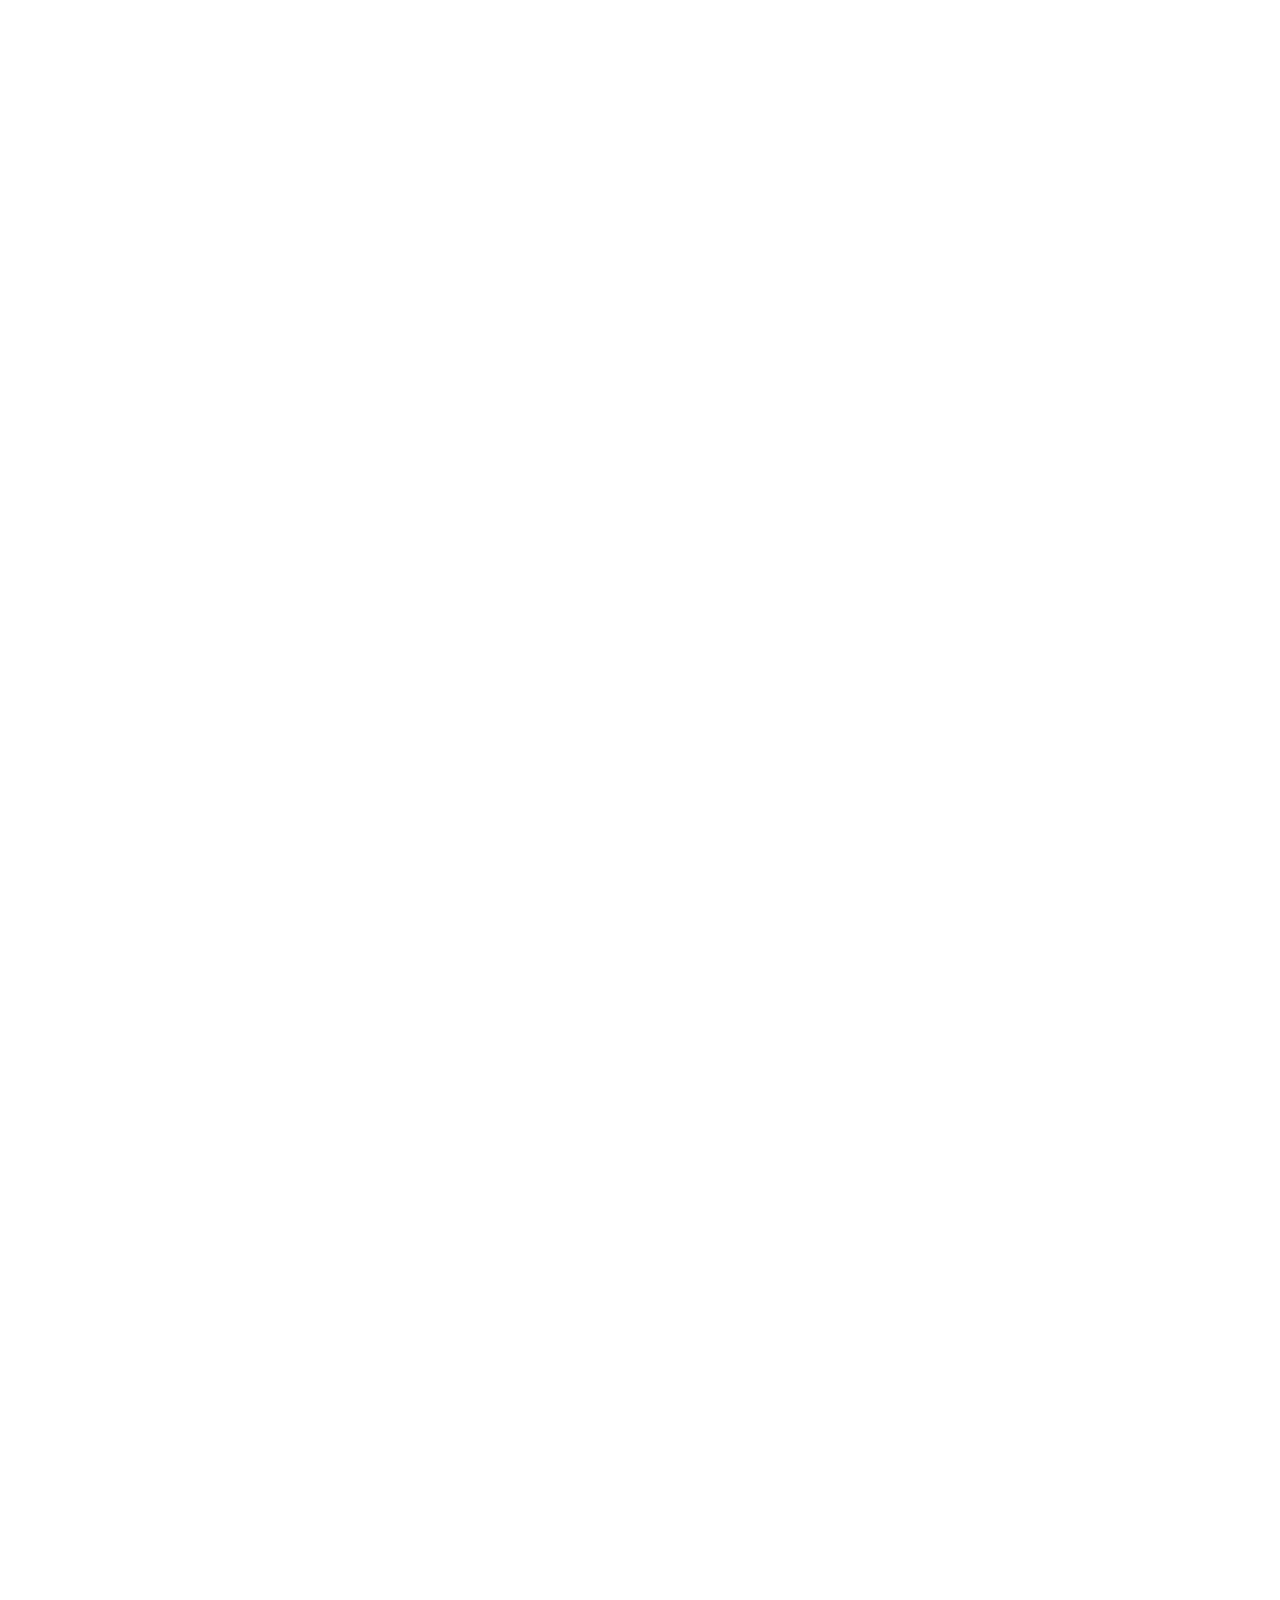
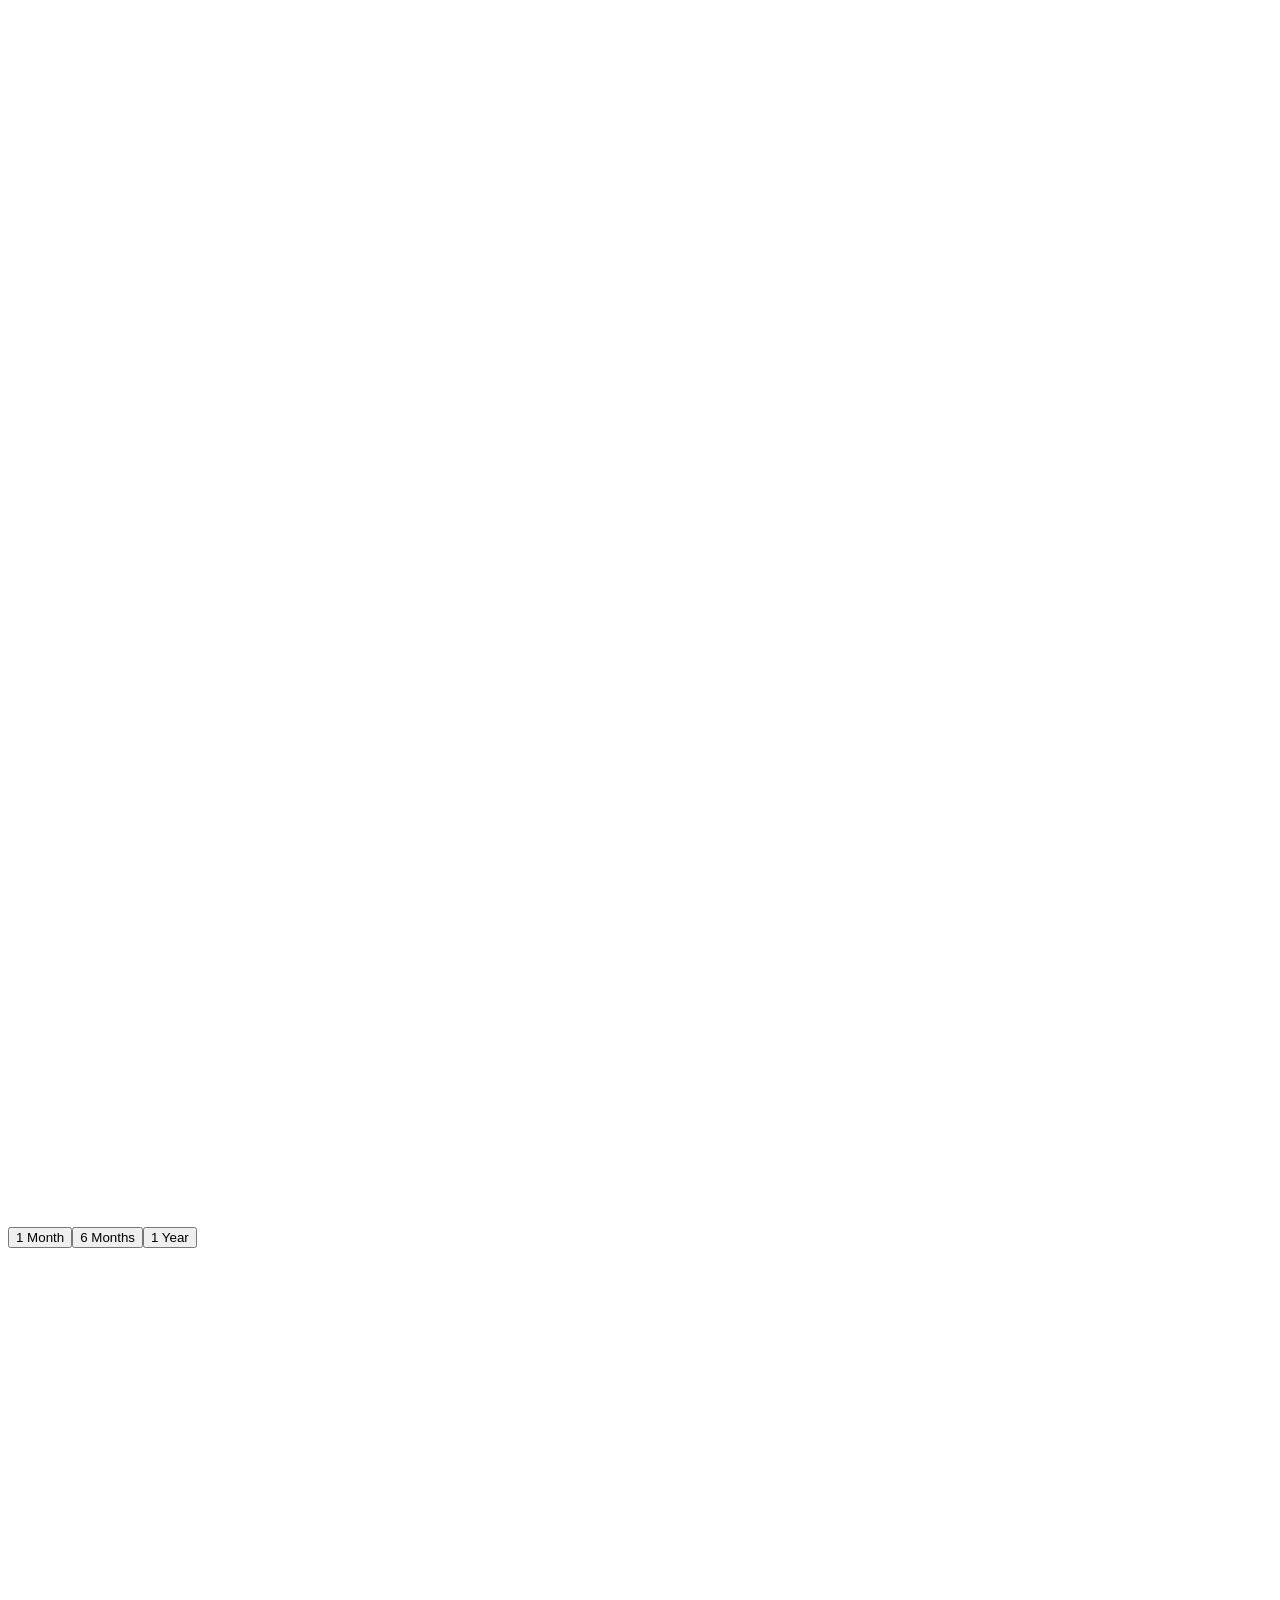
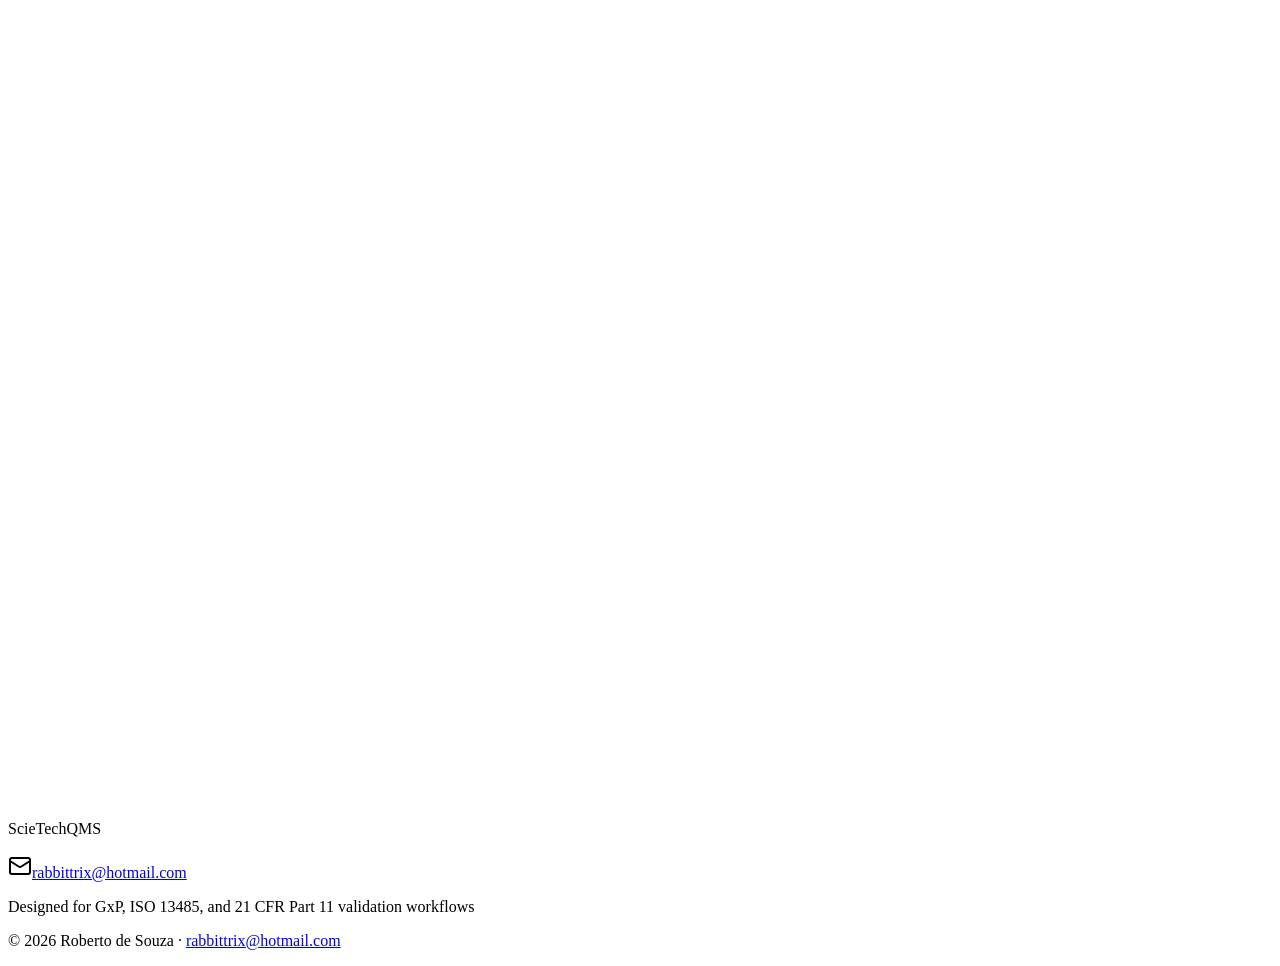
==== commit bb53cf78: "Deploy site from 6d35982920cc6fd24487ff8a882a68d517bac21b rabbittrix/ScieTechQMS@6d35982920cc6fd2448" ====
--- a/index.html
+++ b/index.html
@@ -1 +1 @@
-<!DOCTYPE html><!--U4EdJb9UG_Dh6nIHrRWye--><html lang="en" class="__variable_542228"><head><meta charSet="utf-8"/><meta name="viewport" content="width=device-width, initial-scale=1"/><link rel="preload" href="/ScieTechQMS.io/_next/static/media/e4af272ccee01ff0-s.p.woff2" as="font" crossorigin="" type="font/woff2"/><link rel="preload" as="image" href="/ScieTechQMS.io/logo.svg"/><link rel="stylesheet" href="/ScieTechQMS.io/_next/static/css/96633c26fbb38f77.css" data-precedence="next"/><link rel="preload" as="script" fetchPriority="low" href="/ScieTechQMS.io/_next/static/chunks/webpack-b4245876eab168ea.js"/><script src="/ScieTechQMS.io/_next/static/chunks/4bd1b696-c023c6e3521b1417.js" async=""></script><script src="/ScieTechQMS.io/_next/static/chunks/255-7f71a4fb2663441c.js" async=""></script><script src="/ScieTechQMS.io/_next/static/chunks/main-app-e23a71007607575a.js" async=""></script><script src="/ScieTechQMS.io/_next/static/chunks/262-12c10e66818a7951.js" async=""></script><script src="/ScieTechQMS.io/_next/static/chunks/app/page-61730d0ec036ce7d.js" async=""></script><meta name="next-size-adjust" content=""/><title>ScieTechQMS — Cognitive Quality Layer for Life Sciences</title><meta name="description" content="True AI-on-the-Edge QMS for ISO 13485 and 21 CFR Part 11. Embedded Phi-3 Cognitive Core. Zero cloud. Zero latency. Absolute sovereignty."/><meta name="keywords" content="QMS,ISO 13485,21 CFR Part 11,GxP,ALCOA+,life sciences,Rust,AI-on-the-Edge,Phi-3"/><script src="/ScieTechQMS.io/_next/static/chunks/polyfills-42372ed130431b0a.js" noModule=""></script></head><body class="min-h-screen font-sans"><div hidden=""><!--$--><!--/$--></div><header class="fixed inset-x-0 top-0 z-50 border-b border-white/10 bg-charcoal/80 backdrop-blur-xl" style="opacity:0;transform:translateY(-20px)"><div class="mx-auto flex max-w-6xl items-center justify-between px-6 py-4"><a class="flex items-center gap-3" href="/ScieTechQMS.io"><img alt="ScieTechQMS" width="40" height="40" decoding="async" data-nimg="1" style="color:transparent" src="/ScieTechQMS.io/logo.svg"/><span class="text-lg font-semibold tracking-tight text-white">ScieTech<span class="text-neon-cyan">QMS</span></span></a><nav class="hidden items-center gap-8 text-sm text-gray-300 md:flex"><a href="#edge" class="transition hover:text-neon-cyan">AI-on-the-Edge</a><a href="#pricing" class="transition hover:text-neon-cyan">Pricing</a><a href="#validation-preview" class="transition hover:text-neon-cyan">Validation Pack</a><a href="#roi" class="transition hover:text-neon-cyan">ROI</a><a href="#license" class="transition hover:text-neon-cyan">Request License</a></nav><a href="#download" class="rounded-lg border border-neon-cyan/40 bg-neon-cyan/10 px-4 py-2 text-sm font-medium text-neon-cyan transition hover:bg-neon-cyan/20">Download</a></div></header><main><section class="relative overflow-hidden pt-32 pb-24 md:pt-40 md:pb-32"><div class="pointer-events-none absolute inset-0"><div class="absolute left-1/2 top-0 h-[480px] w-[480px] -translate-x-1/2 rounded-full bg-neon-cyan/10 blur-[120px]"></div><div class="absolute right-0 top-1/3 h-64 w-64 rounded-full bg-electric-purple/10 blur-[100px]"></div></div><div class="relative mx-auto max-w-4xl px-6 text-center"><div class="mb-8 flex justify-center" style="opacity:0;transform:scale(0.9)"><img alt="ScieTechQMS Shield Logo" width="120" height="120" decoding="async" data-nimg="1" class="neon-ring rounded-full" style="color:transparent" src="/ScieTechQMS.io/logo.svg"/></div><h1 class="text-4xl font-bold leading-tight tracking-tight text-white md:text-5xl lg:text-6xl" style="opacity:0;transform:translateY(24px)">The Cognitive Quality Layer<span class="block text-neon-cyan">for Life Sciences</span></h1><p class="mx-auto mt-6 max-w-2xl text-lg leading-relaxed text-slate-accent md:text-xl" style="opacity:0;transform:translateY(24px)">An edge-native, uncompromised QMS for ISO 13485 and 21 CFR Part 11 compliance. Built with Rust. Powered by an Embedded Cognitive Core.</p><div class="mx-auto mt-10 w-full max-w-xl space-y-3" id="download" style="opacity:0;transform:translateY(24px)"><p class="text-xs font-semibold uppercase tracking-[0.2em] text-neon-cyan">Choose your installer · v<!-- -->1.1.11</p><div class="overflow-hidden rounded-2xl border border-white/10 bg-charcoal/80 text-left shadow-card backdrop-blur-sm"><a href="https://github.com/rabbittrix/ScieTechQMS.io/releases/download/v1.1.11/ScieTechQMS_v1.1.11_x64-setup.exe" target="_blank" rel="noopener noreferrer" class="flex items-start gap-3 px-5 py-4 transition hover:bg-neon-cyan/10 "><svg xmlns="http://www.w3.org/2000/svg" width="24" height="24" viewBox="0 0 24 24" fill="none" stroke="currentColor" stroke-width="2" stroke-linecap="round" stroke-linejoin="round" class="lucide lucide-download mt-0.5 h-4 w-4 shrink-0 text-neon-cyan" aria-hidden="true"><path d="M12 15V3"></path><path d="M21 15v4a2 2 0 0 1-2 2H5a2 2 0 0 1-2-2v-4"></path><path d="m7 10 5 5 5-5"></path></svg><span><span class="block text-sm font-semibold text-white">Windows — NSIS (.exe)</span><span class="mt-0.5 block text-xs text-slate-accent">ScieTechQMS_v1.1.11_x64-setup.exe · recommended for most PCs</span></span></a><a href="https://github.com/rabbittrix/ScieTechQMS.io/releases/download/v1.1.11/ScieTechQMS_v1.1.11_x64_en-US.msi" target="_blank" rel="noopener noreferrer" class="flex items-start gap-3 px-5 py-4 transition hover:bg-neon-cyan/10 border-t border-white/10"><svg xmlns="http://www.w3.org/2000/svg" width="24" height="24" viewBox="0 0 24 24" fill="none" stroke="currentColor" stroke-width="2" stroke-linecap="round" stroke-linejoin="round" class="lucide lucide-download mt-0.5 h-4 w-4 shrink-0 text-neon-cyan" aria-hidden="true"><path d="M12 15V3"></path><path d="M21 15v4a2 2 0 0 1-2 2H5a2 2 0 0 1-2-2v-4"></path><path d="m7 10 5 5 5-5"></path></svg><span><span class="block text-sm font-semibold text-white">Windows — MSI (.msi)</span><span class="mt-0.5 block text-xs text-slate-accent">ScieTechQMS_v1.1.11_x64_en-US.msi · IT / silent enterprise install</span></span></a><a href="https://github.com/rabbittrix/ScieTechQMS.io/releases/download/v1.1.11/ScieTechQMS_v1.1.11_amd64.deb" target="_blank" rel="noopener noreferrer" class="flex items-start gap-3 px-5 py-4 transition hover:bg-neon-cyan/10 border-t border-white/10"><svg xmlns="http://www.w3.org/2000/svg" width="24" height="24" viewBox="0 0 24 24" fill="none" stroke="currentColor" stroke-width="2" stroke-linecap="round" stroke-linejoin="round" class="lucide lucide-download mt-0.5 h-4 w-4 shrink-0 text-neon-cyan" aria-hidden="true"><path d="M12 15V3"></path><path d="M21 15v4a2 2 0 0 1-2 2H5a2 2 0 0 1-2-2v-4"></path><path d="m7 10 5 5 5-5"></path></svg><span><span class="block text-sm font-semibold text-white">Linux — Ubuntu (.deb)</span><span class="mt-0.5 block text-xs text-slate-accent">ScieTechQMS_v1.1.11_amd64.deb · Ubuntu / Debian x64</span></span></a></div><div class="flex flex-col items-stretch gap-3 pt-2 sm:flex-row sm:items-center sm:justify-center"><a href="#license" class="rounded-xl border border-white/20 px-8 py-3.5 text-base font-medium text-gray-200 transition hover:border-neon-cyan/50 hover:text-neon-cyan">Request Official License</a></div></div><p class="mx-auto mt-8 max-w-2xl text-sm leading-relaxed text-slate-accent" style="opacity:0">Note: ScieTechQMS includes an embedded 2.3GB Cognitive AI Core. No internet or external AI installation (like Ollama) is required. Secure, private, and audit-ready out of the box.</p><p class="mt-6 text-xs uppercase tracking-widest text-slate-accent" style="opacity:0">Latest Version: 1.1.11 (Edge Intelligence Edition)</p><p class="mt-3 text-[10px] uppercase tracking-widest text-slate-accent/70" style="opacity:0">GxP · ISO 13485 · 21 CFR Part 11 · ALCOA+ · GAMP 5</p></div></section><section id="edge" class="border-t border-white/5 py-24"><div class="mx-auto max-w-4xl px-6"><div class="text-center" style="opacity:0;transform:translateY(20px)"><div class="mb-6 inline-flex items-center gap-2 text-neon-cyan"><svg xmlns="http://www.w3.org/2000/svg" width="24" height="24" viewBox="0 0 24 24" fill="none" stroke="currentColor" stroke-width="2" stroke-linecap="round" stroke-linejoin="round" class="lucide lucide-cpu h-5 w-5" aria-hidden="true"><path d="M12 20v2"></path><path d="M12 2v2"></path><path d="M17 20v2"></path><path d="M17 2v2"></path><path d="M2 12h2"></path><path d="M2 17h2"></path><path d="M2 7h2"></path><path d="M20 12h2"></path><path d="M20 17h2"></path><path d="M20 7h2"></path><path d="M7 20v2"></path><path d="M7 2v2"></path><rect x="4" y="4" width="16" height="16" rx="2"></rect><rect x="8" y="8" width="8" height="8" rx="1"></rect></svg><span class="text-xs font-semibold uppercase tracking-[0.22em]">The Edge Advantage</span></div><h2 class="text-3xl font-bold leading-tight tracking-tight text-white md:text-4xl lg:text-5xl">True AI-on-the-Edge: Zero Cloud. Zero Latency. Absolute Sovereignty.</h2><p class="mx-auto mt-6 max-w-3xl text-base leading-relaxed text-slate-accent md:text-lg">Our key differentiator is AI-on-the-Edge. While competitors rely on expensive servers and constant internet connectivity, ScieTechQMS features an embedded pharmaceutical intelligence engine directly within the binary. This ensures the system operates flawlessly in production bunkers and isolated laboratories, with zero latency and maximum security.</p></div></div></section><section id="pillars" class="border-t border-white/5 py-24"><div class="mx-auto max-w-6xl px-6"><div class="text-center" style="opacity:0;transform:translateY(20px)"><h2 class="section-heading">Why Life Sciences Teams Choose ScieTechQMS</h2><p class="section-sub mx-auto">Edge-native quality infrastructure designed for HPRA, FDA, and EU Annex 11 inspections — without surrendering data sovereignty.</p></div><div class="mt-16 grid gap-6 sm:grid-cols-2 lg:grid-cols-4"><article class="glass-panel group p-6 transition hover:border-neon-cyan/30 hover:shadow-neon" style="opacity:0;transform:translateY(24px)"><div class="mb-4 inline-flex rounded-xl border border-white/10 bg-white/5 p-3 text-neon-cyan"><svg xmlns="http://www.w3.org/2000/svg" width="24" height="24" viewBox="0 0 24 24" fill="none" stroke="currentColor" stroke-width="2" stroke-linecap="round" stroke-linejoin="round" class="lucide lucide-cloud-off h-6 w-6" aria-hidden="true"><path d="m2 2 20 20"></path><path d="M5.782 5.782A7 7 0 0 0 9 19h8.5a4.5 4.5 0 0 0 1.307-.193"></path><path d="M21.532 16.5A4.5 4.5 0 0 0 17.5 10h-1.79A7.008 7.008 0 0 0 10 5.07"></path></svg></div><h3 class="text-lg font-semibold text-white">Offline Resilience</h3><p class="mt-3 text-sm leading-relaxed text-slate-accent">Zero cloud dependency. If facility internet goes down, your QMS keeps auditing, signing, and exporting validation evidence.</p></article><article class="glass-panel group p-6 transition hover:border-neon-cyan/30 hover:shadow-neon" style="opacity:0;transform:translateY(24px)"><div class="mb-4 inline-flex rounded-xl border border-white/10 bg-white/5 p-3 text-electric-purple"><svg xmlns="http://www.w3.org/2000/svg" width="24" height="24" viewBox="0 0 24 24" fill="none" stroke="currentColor" stroke-width="2" stroke-linecap="round" stroke-linejoin="round" class="lucide lucide-brain h-6 w-6" aria-hidden="true"><path d="M12 5a3 3 0 1 0-5.997.125 4 4 0 0 0-2.526 5.77 4 4 0 0 0 .556 6.588A4 4 0 1 0 12 18Z"></path><path d="M12 5a3 3 0 1 1 5.997.125 4 4 0 0 1 2.526 5.77 4 4 0 0 1-.556 6.588A4 4 0 1 1 12 18Z"></path><path d="M15 13a4.5 4.5 0 0 1-3-4 4.5 4.5 0 0 1-3 4"></path><path d="M17.599 6.5a3 3 0 0 0 .399-1.375"></path><path d="M6.003 5.125A3 3 0 0 0 6.401 6.5"></path><path d="M3.477 10.896a4 4 0 0 1 .585-.396"></path><path d="M19.938 10.5a4 4 0 0 1 .585.396"></path><path d="M6 18a4 4 0 0 1-1.967-.516"></path><path d="M19.967 17.484A4 4 0 0 1 18 18"></path></svg></div><h3 class="text-lg font-semibold text-white">Embedded Cognitive Core</h3><p class="mt-3 text-sm leading-relaxed text-slate-accent">Phi-3 Mini runs inside the binary via llama-server — audit-ready in dark facilities with no internet. Zero cloud hops, zero latency.</p></article><article class="glass-panel group p-6 transition hover:border-neon-cyan/30 hover:shadow-neon" style="opacity:0;transform:translateY(24px)"><div class="mb-4 inline-flex rounded-xl border border-white/10 bg-white/5 p-3 text-neon-cyan"><svg xmlns="http://www.w3.org/2000/svg" width="24" height="24" viewBox="0 0 24 24" fill="none" stroke="currentColor" stroke-width="2" stroke-linecap="round" stroke-linejoin="round" class="lucide lucide-git-branch h-6 w-6" aria-hidden="true"><line x1="6" x2="6" y1="3" y2="15"></line><circle cx="18" cy="6" r="3"></circle><circle cx="6" cy="18" r="3"></circle><path d="M18 9a9 9 0 0 1-9 9"></path></svg></div><h3 class="text-lg font-semibold text-white">Visual Traceability</h3><p class="mt-3 text-sm leading-relaxed text-slate-accent">Interactive ISO 13485 linkage graph — prove document, CAPA, and risk relationships in seconds, not hours.</p></article><article class="glass-panel group p-6 transition hover:border-neon-cyan/30 hover:shadow-neon" style="opacity:0;transform:translateY(24px)"><div class="mb-4 inline-flex rounded-xl border border-white/10 bg-white/5 p-3 text-electric-purple"><svg xmlns="http://www.w3.org/2000/svg" width="24" height="24" viewBox="0 0 24 24" fill="none" stroke="currentColor" stroke-width="2" stroke-linecap="round" stroke-linejoin="round" class="lucide lucide-shield h-6 w-6" aria-hidden="true"><path d="M20 13c0 5-3.5 7.5-7.66 8.95a1 1 0 0 1-.67-.01C7.5 20.5 4 18 4 13V6a1 1 0 0 1 1-1c2 0 4.5-1.2 6.24-2.72a1.17 1.17 0 0 1 1.52 0C14.51 3.81 17 5 19 5a1 1 0 0 1 1 1z"></path></svg></div><h3 class="text-lg font-semibold text-white">The Rust Engine</h3><p class="mt-3 text-sm leading-relaxed text-slate-accent">High-performance, memory-safe architecture securing an immutable Chain-of-Trust audit trail with SHA-256 integrity.</p></article></div></div></section><section id="showcase" class="border-t border-white/5 bg-white/[0.02] py-24"><div class="mx-auto max-w-6xl px-6"><div class="text-center" style="opacity:0;transform:translateY(20px)"><h2 class="section-heading">Product Showcase</h2><p class="section-sub mx-auto">Desktop-native UX engineered for auditors, quality managers, and validation teams.</p></div><div class="mt-16 grid gap-10 md:grid-cols-3"><figure class="glass-panel overflow-hidden p-2" style="opacity:0;transform:translateY(24px)"><div class="aspect-[4/3] overflow-hidden rounded-xl bg-charcoal p-4"><div class="rounded-lg border border-white/10 bg-[#0a0e14] p-4 text-left text-xs"><div class="mb-3 flex items-center gap-2 border-b border-white/10 pb-2"><div class="h-2 w-2 rounded-full bg-neon-cyan"></div><span class="font-medium text-neon-cyan">Quality Dashboard</span></div><div class="grid grid-cols-3 gap-2"><div class="rounded border border-white/5 bg-white/5 p-2"><p class="text-[10px] text-slate-accent">Documents</p><p class="text-lg font-bold text-white">12</p></div><div class="rounded border border-white/5 bg-white/5 p-2"><p class="text-[10px] text-slate-accent">CAPA</p><p class="text-lg font-bold text-white">3</p></div><div class="rounded border border-white/5 bg-white/5 p-2"><p class="text-[10px] text-slate-accent">Risks</p><p class="text-lg font-bold text-white">12</p></div></div><div class="mt-3 space-y-1"><div class="h-2 w-full rounded bg-white/10"></div><div class="h-2 w-4/5 rounded bg-neon-cyan/30"></div><div class="h-2 w-3/5 rounded bg-electric-purple/30"></div></div></div></div><figcaption class="p-4"><h3 class="font-semibold text-white">Quality Dashboard</h3><p class="mt-2 text-sm leading-relaxed text-slate-accent">Real-time integrity radar, CAPA pipeline, and ALCOA+ status — your command centre for ISO 13485 operations.</p></figcaption></figure><figure class="glass-panel overflow-hidden p-2" style="opacity:0;transform:translateY(24px)"><div class="aspect-[4/3] overflow-hidden rounded-xl bg-charcoal p-4"><div class="rounded-lg border border-white/10 bg-[#0a0e14] p-4 text-left text-xs"><div class="mb-3 flex items-center gap-2 border-b border-white/10 pb-2"><div class="h-2 w-2 rounded-full bg-electric-purple"></div><span class="font-medium text-electric-purple">License &amp; Users</span></div><div class="rounded border border-neon-cyan/30 bg-neon-cyan/5 p-2 font-mono text-[10px] text-neon-cyan">STQMS-1Y-A1B2C3D4-...</div><p class="mt-2 text-[10px] text-slate-accent">Hardware Hash</p><div class="mt-1 h-6 rounded bg-white/5 font-mono text-[9px] leading-6 text-gray-400">a3f8c2e1b9d4...</div><div class="mt-3 flex gap-2"><span class="rounded bg-green-500/20 px-2 py-0.5 text-[10px] text-green-400">Active</span><span class="text-[10px] text-slate-accent">Expires 2027/07/26</span></div></div></div><figcaption class="p-4"><h3 class="font-semibold text-white">License Manager</h3><p class="mt-2 text-sm leading-relaxed text-slate-accent">Generate hardware-bound hashes, activate signed license keys, and provision company users from one audited screen.</p></figcaption></figure><figure class="glass-panel overflow-hidden p-2" style="opacity:0;transform:translateY(24px)"><div class="aspect-[4/3] overflow-hidden rounded-xl bg-charcoal p-4"><div class="rounded-lg border border-white/10 bg-[#0a0e14] p-4 text-left text-xs"><div class="mb-4 flex justify-center"><div class="h-10 w-10 rounded-full border border-neon-cyan/40 bg-charcoal"></div></div><p class="mb-3 text-center text-sm font-medium text-white">ScieTechQMS Sign In</p><div class="mb-2 h-7 rounded border border-white/10 bg-white/5"></div><div class="mb-3 h-7 rounded border border-white/10 bg-white/5"></div><div class="h-8 rounded bg-neon-cyan/20 text-center leading-8 text-neon-cyan">Authenticate</div><p class="mt-2 text-center text-[10px] text-slate-accent">21 CFR Part 11 · TOTP 2FA</p></div></div><figcaption class="p-4"><h3 class="font-semibold text-white">Secure Sign-In</h3><p class="mt-2 text-sm leading-relaxed text-slate-accent">Password rotation, Google Authenticator TOTP, and session-gated access aligned with 21 CFR Part 11.</p></figcaption></figure></div></div></section><section id="roi" class="border-t border-white/5 py-24"><div class="mx-auto max-w-6xl px-6"><div class="text-center" style="opacity:0;transform:translateY(20px)"><p class="text-xs font-semibold uppercase tracking-[0.22em] text-neon-cyan">ROI &amp; Savings</p><h2 class="section-heading mt-3">Legacy SaaS vs ScieTechQMS</h2><p class="section-sub mx-auto">Replace recurring cloud exposure with edge-native quality infrastructure — Regulatory Confidence without surrendering Data Sovereignty.</p></div><div class="mt-14 grid gap-6 lg:grid-cols-3"><article class="glass-panel p-6 transition duration-300 hover:border-neon-cyan/40 hover:shadow-[0_0_32px_rgba(0,245,255,0.12)]" style="opacity:0;transform:translateY(24px)"><div class="mb-4 inline-flex rounded-xl border border-white/10 bg-white/5 p-3 text-neon-cyan"><svg xmlns="http://www.w3.org/2000/svg" width="24" height="24" viewBox="0 0 24 24" fill="none" stroke="currentColor" stroke-width="2" stroke-linecap="round" stroke-linejoin="round" class="lucide lucide-cloud-off h-5 w-5" aria-hidden="true"><path d="m2 2 20 20"></path><path d="M5.782 5.782A7 7 0 0 0 9 19h8.5a4.5 4.5 0 0 0 1.307-.193"></path><path d="M21.532 16.5A4.5 4.5 0 0 0 17.5 10h-1.79A7.008 7.008 0 0 0 10 5.07"></path></svg></div><h3 class="text-lg font-semibold text-white">Zero Cloud Costs</h3><p class="mt-3 text-xs uppercase tracking-widest text-slate-accent/70">Legacy</p><p class="mt-1 text-sm text-slate-accent">Legacy SaaS QMS bills escalate with seats, storage, and AI API usage.</p><p class="mt-4 text-xs uppercase tracking-widest text-neon-cyan/80">ScieTechQMS</p><p class="mt-1 text-sm text-gray-200">ScieTechQMS is SaaS without the Cloud Risk — Data Sovereignty on your hardware.</p></article><article class="glass-panel p-6 transition duration-300 hover:border-neon-cyan/40 hover:shadow-[0_0_32px_rgba(0,245,255,0.12)]" style="opacity:0;transform:translateY(24px)"><div class="mb-4 inline-flex rounded-xl border border-white/10 bg-white/5 p-3 text-neon-cyan"><svg xmlns="http://www.w3.org/2000/svg" width="24" height="24" viewBox="0 0 24 24" fill="none" stroke="currentColor" stroke-width="2" stroke-linecap="round" stroke-linejoin="round" class="lucide lucide-clipboard-check h-5 w-5" aria-hidden="true"><rect width="8" height="4" x="8" y="2" rx="1" ry="1"></rect><path d="M16 4h2a2 2 0 0 1 2 2v14a2 2 0 0 1-2 2H6a2 2 0 0 1-2-2V6a2 2 0 0 1 2-2h2"></path><path d="m9 14 2 2 4-4"></path></svg></div><h3 class="text-lg font-semibold text-white">80% Faster Audit Prep</h3><p class="mt-3 text-xs uppercase tracking-widest text-slate-accent/70">Legacy</p><p class="mt-1 text-sm text-slate-accent">Manual evidence packs, spreadsheet reconciliations, and last-minute scramble.</p><p class="mt-4 text-xs uppercase tracking-widest text-neon-cyan/80">ScieTechQMS</p><p class="mt-1 text-sm text-gray-200">Chain-of-Trust exports and Embedded AI (Phi-3) accelerate Regulatory Confidence.</p></article><article class="glass-panel p-6 transition duration-300 hover:border-neon-cyan/40 hover:shadow-[0_0_32px_rgba(0,245,255,0.12)]" style="opacity:0;transform:translateY(24px)"><div class="mb-4 inline-flex rounded-xl border border-white/10 bg-white/5 p-3 text-neon-cyan"><svg xmlns="http://www.w3.org/2000/svg" width="24" height="24" viewBox="0 0 24 24" fill="none" stroke="currentColor" stroke-width="2" stroke-linecap="round" stroke-linejoin="round" class="lucide lucide-mic h-5 w-5" aria-hidden="true"><path d="M12 19v3"></path><path d="M19 10v2a7 7 0 0 1-14 0v-2"></path><rect x="9" y="2" width="6" height="13" rx="3"></rect></svg></div><h3 class="text-lg font-semibold text-white">30% Lab Productivity Boost</h3><p class="mt-3 text-xs uppercase tracking-widest text-slate-accent/70">Legacy</p><p class="mt-1 text-sm text-slate-accent">Keyboard-bound CAPA drafts interrupt gowning and cleanroom flow.</p><p class="mt-4 text-xs uppercase tracking-widest text-neon-cyan/80">ScieTechQMS</p><p class="mt-1 text-sm text-gray-200">Cleanroom Voice keeps operators productive without leaving the controlled area.</p></article></div></div></section><section id="pricing" class="border-t border-white/5 bg-white/[0.02] py-24"><div class="mx-auto max-w-6xl px-6"><div class="text-center" style="opacity:0;transform:translateY(20px)"><p class="text-xs font-semibold uppercase tracking-[0.22em] text-neon-cyan">Commercial Plans</p><h2 class="section-heading mt-3">Pricing built for Regulatory Confidence</h2><p class="section-sub mx-auto">Every tier includes Embedded AI (Phi-3) — pharmaceutical intelligence that never leaves your device.</p></div><div class="mt-10 flex justify-center"><div class="inline-flex rounded-xl border border-white/10 bg-charcoal p-1"><button type="button" class="rounded-lg px-4 py-2 text-sm font-medium transition text-slate-accent hover:text-white">1 Month</button><button type="button" class="rounded-lg px-4 py-2 text-sm font-medium transition text-slate-accent hover:text-white">6 Months</button><button type="button" class="rounded-lg px-4 py-2 text-sm font-medium transition bg-neon-cyan text-charcoal shadow-neon">1 Year</button></div></div><div class="mt-12 grid gap-6 lg:grid-cols-3"><article class="glass-panel relative flex flex-col p-7 transition duration-300 hover:border-neon-cyan/45 hover:shadow-[0_0_40px_rgba(0,245,255,0.14)] " style="opacity:0;transform:translateY(24px)"><h3 class="text-xl font-semibold text-white">Compliance Starter</h3><p class="mt-2 text-sm text-slate-accent">Data Sovereignty for growing regulated teams.</p><p class="mt-6 text-3xl font-bold tracking-tight text-white">€5,200</p><p class="mt-1 text-xs text-slate-accent">Billed per 1 year</p><ul class="mt-6 space-y-2.5 flex-1"><li class="flex items-start gap-2 text-sm text-gray-300"><svg xmlns="http://www.w3.org/2000/svg" width="24" height="24" viewBox="0 0 24 24" fill="none" stroke="currentColor" stroke-width="2" stroke-linecap="round" stroke-linejoin="round" class="lucide lucide-check mt-0.5 h-4 w-4 shrink-0 text-neon-cyan" aria-hidden="true"><path d="M20 6 9 17l-5-5"></path></svg>Embedded AI (Phi-3) Neural Core</li><li class="flex items-start gap-2 text-sm text-gray-300"><svg xmlns="http://www.w3.org/2000/svg" width="24" height="24" viewBox="0 0 24 24" fill="none" stroke="currentColor" stroke-width="2" stroke-linecap="round" stroke-linejoin="round" class="lucide lucide-check mt-0.5 h-4 w-4 shrink-0 text-neon-cyan" aria-hidden="true"><path d="M20 6 9 17l-5-5"></path></svg>Immutable audit trail &amp; e-signatures</li><li class="flex items-start gap-2 text-sm text-gray-300"><svg xmlns="http://www.w3.org/2000/svg" width="24" height="24" viewBox="0 0 24 24" fill="none" stroke="currentColor" stroke-width="2" stroke-linecap="round" stroke-linejoin="round" class="lucide lucide-check mt-0.5 h-4 w-4 shrink-0 text-neon-cyan" aria-hidden="true"><path d="M20 6 9 17l-5-5"></path></svg>Document control + CAPA</li><li class="flex items-start gap-2 text-sm text-gray-300"><svg xmlns="http://www.w3.org/2000/svg" width="24" height="24" viewBox="0 0 24 24" fill="none" stroke="currentColor" stroke-width="2" stroke-linecap="round" stroke-linejoin="round" class="lucide lucide-check mt-0.5 h-4 w-4 shrink-0 text-neon-cyan" aria-hidden="true"><path d="M20 6 9 17l-5-5"></path></svg>Offline / dark-facility operation</li></ul><a href="#license" class="mt-8 block rounded-xl px-4 py-3 text-center text-sm font-semibold transition border border-white/20 text-gray-200 hover:border-neon-cyan/50 hover:text-neon-cyan">Request Starter License</a></article><article class="glass-panel relative flex flex-col p-7 transition duration-300 hover:border-neon-cyan/45 hover:shadow-[0_0_40px_rgba(0,245,255,0.14)] border-neon-cyan/35 shadow-[0_0_28px_rgba(0,245,255,0.08)]" style="opacity:0;transform:translateY(24px)"><span class="absolute -top-3 left-1/2 -translate-x-1/2 rounded-full border border-neon-cyan/40 bg-charcoal px-3 py-0.5 text-[10px] font-semibold uppercase tracking-widest text-neon-cyan">Most selected</span><h3 class="text-xl font-semibold text-white">Edge Professional</h3><p class="mt-2 text-sm text-slate-accent">Production bunkers &amp; laboratories — SaaS without the Cloud Risk.</p><p class="mt-6 text-3xl font-bold tracking-tight text-white">€19,800</p><p class="mt-1 text-xs text-slate-accent">Billed per 1 year</p><ul class="mt-6 space-y-2.5 flex-1"><li class="flex items-start gap-2 text-sm text-gray-300"><svg xmlns="http://www.w3.org/2000/svg" width="24" height="24" viewBox="0 0 24 24" fill="none" stroke="currentColor" stroke-width="2" stroke-linecap="round" stroke-linejoin="round" class="lucide lucide-check mt-0.5 h-4 w-4 shrink-0 text-neon-cyan" aria-hidden="true"><path d="M20 6 9 17l-5-5"></path></svg>Everything in Starter</li><li class="flex items-start gap-2 text-sm text-gray-300"><svg xmlns="http://www.w3.org/2000/svg" width="24" height="24" viewBox="0 0 24 24" fill="none" stroke="currentColor" stroke-width="2" stroke-linecap="round" stroke-linejoin="round" class="lucide lucide-check mt-0.5 h-4 w-4 shrink-0 text-neon-cyan" aria-hidden="true"><path d="M20 6 9 17l-5-5"></path></svg>Cleanroom Voice productivity</li><li class="flex items-start gap-2 text-sm text-gray-300"><svg xmlns="http://www.w3.org/2000/svg" width="24" height="24" viewBox="0 0 24 24" fill="none" stroke="currentColor" stroke-width="2" stroke-linecap="round" stroke-linejoin="round" class="lucide lucide-check mt-0.5 h-4 w-4 shrink-0 text-neon-cyan" aria-hidden="true"><path d="M20 6 9 17l-5-5"></path></svg>Guardian predictive CAPA</li><li class="flex items-start gap-2 text-sm text-gray-300"><svg xmlns="http://www.w3.org/2000/svg" width="24" height="24" viewBox="0 0 24 24" fill="none" stroke="currentColor" stroke-width="2" stroke-linecap="round" stroke-linejoin="round" class="lucide lucide-check mt-0.5 h-4 w-4 shrink-0 text-neon-cyan" aria-hidden="true"><path d="M20 6 9 17l-5-5"></path></svg>Priority validation guidance</li></ul><a href="#license" class="mt-8 block rounded-xl px-4 py-3 text-center text-sm font-semibold transition bg-neon-cyan text-charcoal shadow-neon hover:brightness-110">Request Professional License</a></article><article class="glass-panel relative flex flex-col p-7 transition duration-300 hover:border-neon-cyan/45 hover:shadow-[0_0_40px_rgba(0,245,255,0.14)] " style="opacity:0;transform:translateY(24px)"><h3 class="text-xl font-semibold text-white">Sovereign Enterprise</h3><p class="mt-2 text-sm text-slate-accent">Multi-site Regulatory Confidence with dedicated sovereignty controls.</p><p class="mt-6 text-3xl font-bold tracking-tight text-white">Request Quote</p><p class="mt-1 text-xs text-slate-accent">Custom commercial terms</p><ul class="mt-6 space-y-2.5 flex-1"><li class="flex items-start gap-2 text-sm text-gray-300"><svg xmlns="http://www.w3.org/2000/svg" width="24" height="24" viewBox="0 0 24 24" fill="none" stroke="currentColor" stroke-width="2" stroke-linecap="round" stroke-linejoin="round" class="lucide lucide-check mt-0.5 h-4 w-4 shrink-0 text-neon-cyan" aria-hidden="true"><path d="M20 6 9 17l-5-5"></path></svg>Everything in Professional</li><li class="flex items-start gap-2 text-sm text-gray-300"><svg xmlns="http://www.w3.org/2000/svg" width="24" height="24" viewBox="0 0 24 24" fill="none" stroke="currentColor" stroke-width="2" stroke-linecap="round" stroke-linejoin="round" class="lucide lucide-check mt-0.5 h-4 w-4 shrink-0 text-neon-cyan" aria-hidden="true"><path d="M20 6 9 17l-5-5"></path></svg>Multi-site / multi-entity rollout</li><li class="flex items-start gap-2 text-sm text-gray-300"><svg xmlns="http://www.w3.org/2000/svg" width="24" height="24" viewBox="0 0 24 24" fill="none" stroke="currentColor" stroke-width="2" stroke-linecap="round" stroke-linejoin="round" class="lucide lucide-check mt-0.5 h-4 w-4 shrink-0 text-neon-cyan" aria-hidden="true"><path d="M20 6 9 17l-5-5"></path></svg>Custom deployment architecture</li><li class="flex items-start gap-2 text-sm text-gray-300"><svg xmlns="http://www.w3.org/2000/svg" width="24" height="24" viewBox="0 0 24 24" fill="none" stroke="currentColor" stroke-width="2" stroke-linecap="round" stroke-linejoin="round" class="lucide lucide-check mt-0.5 h-4 w-4 shrink-0 text-neon-cyan" aria-hidden="true"><path d="M20 6 9 17l-5-5"></path></svg>Executive validation sponsorship</li></ul><a href="#license" class="mt-8 block rounded-xl px-4 py-3 text-center text-sm font-semibold transition border border-white/20 text-gray-200 hover:border-neon-cyan/50 hover:text-neon-cyan">Request Enterprise Quote</a></article></div><aside id="validation-pack" class="glass-panel mt-10 border-neon-cyan/25 p-8 transition duration-300 hover:border-neon-cyan/50 hover:shadow-[0_0_40px_rgba(0,245,255,0.16)] md:p-10" style="opacity:0;transform:translateY(20px)"><div class="flex flex-col gap-6 md:flex-row md:items-start md:justify-between"><div class="max-w-3xl"><p class="inline-flex items-center gap-2 text-xs font-semibold uppercase tracking-[0.2em] text-neon-cyan"><svg xmlns="http://www.w3.org/2000/svg" width="24" height="24" viewBox="0 0 24 24" fill="none" stroke="currentColor" stroke-width="2" stroke-linecap="round" stroke-linejoin="round" class="lucide lucide-sparkles h-4 w-4" aria-hidden="true"><path d="M9.937 15.5A2 2 0 0 0 8.5 14.063l-6.135-1.582a.5.5 0 0 1 0-.962L8.5 9.936A2 2 0 0 0 9.937 8.5l1.582-6.135a.5.5 0 0 1 .963 0L14.063 8.5A2 2 0 0 0 15.5 9.937l6.135 1.581a.5.5 0 0 1 0 .964L15.5 14.063a2 2 0 0 0-1.437 1.437l-1.582 6.135a.5.5 0 0 1-.963 0z"></path><path d="M20 3v4"></path><path d="M22 5h-4"></path><path d="M4 17v2"></path><path d="M5 18H3"></path></svg>The CSV Accelerator (Validation Pack)</p><h3 class="mt-3 text-2xl font-bold text-white md:text-3xl">In Europe, companies don&#x27;t just buy software; they buy validated peace of mind.</h3><p class="mt-4 text-sm leading-relaxed text-slate-accent md:text-base">Skip months of manual testing.<!-- --> <strong class="font-semibold text-white">Automated GAMP 5 Validation Reports generated by our internal CSV Engine.</strong> <!-- -->Deliver your Quality Management System to auditors with 100% confidence from day one.</p><p class="mt-4 text-sm font-medium text-white">One-time fee: €5,000 – €15,000<!-- --> <span class="font-normal text-slate-accent">(depending on facility size)</span></p></div><a href="#license" class="shrink-0 self-start rounded-xl border border-neon-cyan/40 bg-neon-cyan/10 px-5 py-3 text-sm font-semibold text-neon-cyan transition hover:bg-neon-cyan/20">Request Validation Pack</a></div></aside></div></section><section id="validation-preview" class="border-t border-white/5 py-24"><div class="mx-auto max-w-6xl px-6"><div class="grid items-center gap-12 lg:grid-cols-2"><div style="opacity:0;transform:translateX(-20px)"><p class="inline-flex items-center gap-2 text-xs font-semibold uppercase tracking-[0.22em] text-neon-cyan"><svg xmlns="http://www.w3.org/2000/svg" width="24" height="24" viewBox="0 0 24 24" fill="none" stroke="currentColor" stroke-width="2" stroke-linecap="round" stroke-linejoin="round" class="lucide lucide-sparkles h-4 w-4" aria-hidden="true"><path d="M9.937 15.5A2 2 0 0 0 8.5 14.063l-6.135-1.582a.5.5 0 0 1 0-.962L8.5 9.936A2 2 0 0 0 9.937 8.5l1.582-6.135a.5.5 0 0 1 .963 0L14.063 8.5A2 2 0 0 0 15.5 9.937l6.135 1.581a.5.5 0 0 1 0 .964L15.5 14.063a2 2 0 0 0-1.437 1.437l-1.582 6.135a.5.5 0 0 1-.963 0z"></path><path d="M20 3v4"></path><path d="M22 5h-4"></path><path d="M4 17v2"></path><path d="M5 18H3"></path></svg>CSV Validation Pack</p><h2 class="mt-4 text-3xl font-bold tracking-tight text-white md:text-4xl">Download a Sample Validation Report (PDF)</h2><p class="mt-4 text-base leading-relaxed text-slate-accent md:text-lg">Save 300+ hours of manual compliance work.<!-- --> <strong class="font-semibold text-white">Automated GAMP 5 Validation Reports generated by our internal CSV Engine.</strong></p><p class="mt-4 text-sm text-gray-300">Included in <span class="text-electric-purple font-medium">Sovereign Enterprise</span> · <!-- -->Available as Add-on for<!-- --> <span class="text-neon-cyan font-medium">Edge Professional</span>.</p><div class="mt-8 flex flex-col gap-3 sm:flex-row"><a href="/ScieTechQMS.io/samples/ScieTechQMS-Validation-Report-Sample.pdf" download="ScieTechQMS-Validation-Report-Sample.pdf" class="inline-flex items-center justify-center gap-2 rounded-xl bg-neon-cyan px-6 py-3.5 text-sm font-semibold text-charcoal shadow-neon transition hover:brightness-110"><svg xmlns="http://www.w3.org/2000/svg" width="24" height="24" viewBox="0 0 24 24" fill="none" stroke="currentColor" stroke-width="2" stroke-linecap="round" stroke-linejoin="round" class="lucide lucide-download h-4 w-4" aria-hidden="true"><path d="M12 15V3"></path><path d="M21 15v4a2 2 0 0 1-2 2H5a2 2 0 0 1-2-2v-4"></path><path d="m7 10 5 5 5-5"></path></svg>Download Sample PDF</a><a href="#license" class="inline-flex items-center justify-center gap-2 rounded-xl border border-white/20 px-6 py-3.5 text-sm font-medium text-gray-200 transition hover:border-neon-cyan/50 hover:text-neon-cyan">Request Full Validation Pack</a></div></div><div class="relative" style="opacity:0;transform:translateX(20px)"><div class="pointer-events-none absolute -inset-4 rounded-3xl bg-neon-cyan/10 blur-2xl"></div><div class="relative overflow-hidden rounded-2xl border border-white/10 bg-gradient-to-br from-white/[0.07] to-white/[0.02] p-6 shadow-card"><div class="relative overflow-hidden rounded-xl border border-white/10 bg-[#f8fafc] p-6 text-slate-800 select-none"><div class="blur-[2.5px] opacity-90"><div class="flex items-start justify-between gap-4 border-b border-slate-200 pb-4"><div><p class="text-[10px] font-semibold uppercase tracking-[0.2em] text-slate-500">Computer System Validation</p><h3 class="mt-1 text-lg font-bold text-slate-900">IQ / OQ / PQ Protocol Pack</h3><p class="mt-1 text-xs text-slate-600">ScieTechQMS v<!-- -->1.1.11<!-- --> · Edge Intelligence Edition</p></div><div class="h-14 w-14 rounded-full border-2 border-emerald-600/40"></div></div><div class="mt-4 space-y-2 text-[11px] leading-relaxed text-slate-700"><p><span class="font-semibold">System:</span> ScieTechQMS Cognitive Quality Layer</p><p><span class="font-semibold">Scope:</span> ISO 13485 · 21 CFR Part 11 · ALCOA+ · GAMP 5 Cat 5</p><p><span class="font-semibold">Environment:</span> On-premises workstation · Embedded Phi-3 Neural Core</p><div class="mt-3 grid grid-cols-3 gap-2"><div class="rounded border border-slate-200 bg-white px-2 py-2 text-[10px] font-medium">IQ-01 Installation</div><div class="rounded border border-slate-200 bg-white px-2 py-2 text-[10px] font-medium">OQ-04 Audit Chain</div><div class="rounded border border-slate-200 bg-white px-2 py-2 text-[10px] font-medium">PQ-02 Live Stream</div></div><p class="pt-2 text-[10px] text-slate-500">Approved by: QA Manager · Validated by: CSV Engineer · Status: Ready for execution</p></div></div><div class="absolute right-4 top-4 flex h-24 w-24 flex-col items-center justify-center rounded-full border-[3px] border-emerald-600/80 bg-white/90 text-center shadow-lg backdrop-blur-sm"><svg xmlns="http://www.w3.org/2000/svg" width="24" height="24" viewBox="0 0 24 24" fill="none" stroke="currentColor" stroke-width="2" stroke-linecap="round" stroke-linejoin="round" class="lucide lucide-shield-check h-7 w-7 text-emerald-700" aria-hidden="true"><path d="M20 13c0 5-3.5 7.5-7.66 8.95a1 1 0 0 1-.67-.01C7.5 20.5 4 18 4 13V6a1 1 0 0 1 1-1c2 0 4.5-1.2 6.24-2.72a1.17 1.17 0 0 1 1.52 0C14.51 3.81 17 5 19 5a1 1 0 0 1 1 1z"></path><path d="m9 12 2 2 4-4"></path></svg><span class="mt-1 text-[9px] font-bold uppercase leading-tight tracking-wide text-emerald-800">Certified<br/>GxP</span></div><div class="pointer-events-none absolute inset-x-0 bottom-0 h-16 bg-gradient-to-t from-[#f8fafc] to-transparent"></div></div><p class="mt-4 text-center text-[11px] text-slate-accent">Sample preview — full IQ/OQ/PQ pack generated by ScieTechQMS for your facility</p></div></div></div></div></section><section id="activation" class="border-t border-white/5 py-24"><div class="mx-auto max-w-6xl px-6"><div class="text-center" style="opacity:0;transform:translateY(20px)"><h2 class="section-heading">Activation Flow</h2><p class="section-sub mx-auto">Four clear steps from download to a fully licensed, audit-ready QMS deployment.</p></div><div class="mt-16 grid gap-8 md:grid-cols-2 lg:grid-cols-4"><div class="relative" style="opacity:0;transform:translateX(-16px)"><div class="absolute left-full top-10 hidden h-px w-8 bg-gradient-to-r from-neon-cyan/50 to-transparent lg:block"></div><div class="glass-panel h-full p-6"><span class="text-xs font-bold uppercase tracking-widest text-neon-cyan">Step 1</span><div class="my-4 inline-flex rounded-lg border border-white/10 bg-white/5 p-2 text-neon-cyan"><svg xmlns="http://www.w3.org/2000/svg" width="24" height="24" viewBox="0 0 24 24" fill="none" stroke="currentColor" stroke-width="2" stroke-linecap="round" stroke-linejoin="round" class="lucide lucide-download h-5 w-5" aria-hidden="true"><path d="M12 15V3"></path><path d="M21 15v4a2 2 0 0 1-2 2H5a2 2 0 0 1-2-2v-4"></path><path d="m7 10 5 5 5-5"></path></svg></div><h3 class="text-lg font-semibold text-white">Download &amp; Test</h3><p class="mt-2 text-sm leading-relaxed text-slate-accent">Download the application instantly and explore document control, audit trails, Guardian AI, and validation exports — no license required for evaluation.</p></div></div><div class="relative" style="opacity:0;transform:translateX(-16px)"><div class="absolute left-full top-10 hidden h-px w-8 bg-gradient-to-r from-neon-cyan/50 to-transparent lg:block"></div><div class="glass-panel h-full p-6"><span class="text-xs font-bold uppercase tracking-widest text-neon-cyan">Step 2</span><div class="my-4 inline-flex rounded-lg border border-white/10 bg-white/5 p-2 text-neon-cyan"><svg xmlns="http://www.w3.org/2000/svg" width="24" height="24" viewBox="0 0 24 24" fill="none" stroke="currentColor" stroke-width="2" stroke-linecap="round" stroke-linejoin="round" class="lucide lucide-hash h-5 w-5" aria-hidden="true"><line x1="4" x2="20" y1="9" y2="9"></line><line x1="4" x2="20" y1="15" y2="15"></line><line x1="10" x2="8" y1="3" y2="21"></line><line x1="16" x2="14" y1="3" y2="21"></line></svg></div><h3 class="text-lg font-semibold text-white">Generate Hardware Hash</h3><p class="mt-2 text-sm leading-relaxed text-slate-accent">When ready to activate your team, open the &quot;License &amp; Users&quot; tab in the app and copy your unique Hardware Hash.</p></div></div><div class="relative" style="opacity:0;transform:translateX(-16px)"><div class="absolute left-full top-10 hidden h-px w-8 bg-gradient-to-r from-neon-cyan/50 to-transparent lg:block"></div><div class="glass-panel h-full p-6"><span class="text-xs font-bold uppercase tracking-widest text-neon-cyan">Step 3</span><div class="my-4 inline-flex rounded-lg border border-white/10 bg-white/5 p-2 text-neon-cyan"><svg xmlns="http://www.w3.org/2000/svg" width="24" height="24" viewBox="0 0 24 24" fill="none" stroke="currentColor" stroke-width="2" stroke-linecap="round" stroke-linejoin="round" class="lucide lucide-mail h-5 w-5" aria-hidden="true"><path d="m22 7-8.991 5.727a2 2 0 0 1-2.009 0L2 7"></path><rect x="2" y="4" width="20" height="16" rx="2"></rect></svg></div><h3 class="text-lg font-semibold text-white">Request Activation</h3><p class="mt-2 text-sm leading-relaxed text-slate-accent">Complete the license form below (or email rabbittrix@hotmail.com) with your hash and selected plan period.</p></div></div><div class="relative" style="opacity:0;transform:translateX(-16px)"><div class="glass-panel h-full p-6"><span class="text-xs font-bold uppercase tracking-widest text-neon-cyan">Step 4</span><div class="my-4 inline-flex rounded-lg border border-white/10 bg-white/5 p-2 text-neon-cyan"><svg xmlns="http://www.w3.org/2000/svg" width="24" height="24" viewBox="0 0 24 24" fill="none" stroke="currentColor" stroke-width="2" stroke-linecap="round" stroke-linejoin="round" class="lucide lucide-key-round h-5 w-5" aria-hidden="true"><path d="M2.586 17.414A2 2 0 0 0 2 18.828V21a1 1 0 0 0 1 1h3a1 1 0 0 0 1-1v-1a1 1 0 0 1 1-1h1a1 1 0 0 0 1-1v-1a1 1 0 0 1 1-1h.172a2 2 0 0 0 1.414-.586l.814-.814a6.5 6.5 0 1 0-4-4z"></path><circle cx="16.5" cy="7.5" r=".5" fill="currentColor"></circle></svg></div><h3 class="text-lg font-semibold text-white">Unlock</h3><p class="mt-2 text-sm leading-relaxed text-slate-accent">Paste the signed license key returned to you into ScieTechQMS to instantly unlock your dedicated license period.</p></div></div></div></div></section><section id="license" class="border-t border-white/5 bg-white/[0.02] py-24"><div class="mx-auto max-w-2xl px-6"><div class="text-center" style="opacity:0;transform:translateY(20px)"><h2 class="section-heading">Request Official License</h2><p class="section-sub mx-auto">Choose Compliance Starter, Edge Professional, or Sovereign Enterprise. Every plan includes Embedded AI (Phi-3) for Data Sovereignty and Regulatory Confidence.</p></div><form class="glass-panel mt-12 space-y-5 p-8" style="opacity:0;transform:translateY(24px)"><div><label for="name" class="mb-1.5 block text-sm font-medium text-gray-300">Full Name</label><input id="name" required="" class="w-full rounded-lg border border-white/10 bg-charcoal px-4 py-3 text-sm text-white outline-none transition focus:border-neon-cyan/50" placeholder="Dr. Jane Smith" name="name"/></div><div><label for="company" class="mb-1.5 block text-sm font-medium text-gray-300">Company / Institution</label><input id="company" required="" class="w-full rounded-lg border border-white/10 bg-charcoal px-4 py-3 text-sm text-white outline-none transition focus:border-neon-cyan/50" placeholder="Acme MedTech Ltd." name="company"/></div><div><label for="email" class="mb-1.5 block text-sm font-medium text-gray-300">Professional Email</label><input id="email" type="email" required="" class="w-full rounded-lg border border-white/10 bg-charcoal px-4 py-3 text-sm text-white outline-none transition focus:border-neon-cyan/50" placeholder="quality@company.com" name="email"/></div><div><label for="tier" class="mb-1.5 block text-sm font-medium text-gray-300">Commercial Tier</label><select id="tier" name="tier" required="" class="w-full rounded-lg border border-white/10 bg-charcoal px-4 py-3 text-sm text-white outline-none transition focus:border-neon-cyan/50"><option value="Compliance Starter">Compliance Starter</option><option value="Edge Professional">Edge Professional</option><option value="Sovereign Enterprise">Sovereign Enterprise</option><option value="CSV Validation Pack (one-time)">CSV Validation Pack (one-time)</option></select></div><div><label for="period" class="mb-1.5 block text-sm font-medium text-gray-300">Desired License Period</label><select id="period" name="period" required="" class="w-full rounded-lg border border-white/10 bg-charcoal px-4 py-3 text-sm text-white outline-none transition focus:border-neon-cyan/50"><option value="1 Month">1 Month</option><option value="6 Months">6 Months</option><option value="1 Year">1 Year</option></select></div><div><label for="hash" class="mb-1.5 block text-sm font-medium text-gray-300">System Hardware Hash</label><textarea id="hash" name="hash" required="" rows="3" class="w-full resize-none rounded-lg border border-white/10 bg-charcoal px-4 py-3 font-mono text-sm text-neon-cyan outline-none transition focus:border-neon-cyan/50" placeholder="Paste your generated hash here (from License &amp; Users tab)"></textarea></div><div><label for="message" class="mb-1.5 block text-sm font-medium text-gray-300">Message / Notes</label><textarea id="message" name="message" rows="3" class="w-full resize-none rounded-lg border border-white/10 bg-charcoal px-4 py-3 text-sm text-white outline-none transition focus:border-neon-cyan/50" placeholder="Team size, validation timeline, deployment region…"></textarea></div><button type="submit" class="flex w-full items-center justify-center gap-2 rounded-xl bg-neon-cyan py-4 text-base font-semibold text-charcoal shadow-neon transition hover:brightness-110"><svg xmlns="http://www.w3.org/2000/svg" width="24" height="24" viewBox="0 0 24 24" fill="none" stroke="currentColor" stroke-width="2" stroke-linecap="round" stroke-linejoin="round" class="lucide lucide-send h-5 w-5" aria-hidden="true"><path d="M14.536 21.686a.5.5 0 0 0 .937-.024l6.5-19a.496.496 0 0 0-.635-.635l-19 6.5a.5.5 0 0 0-.024.937l7.93 3.18a2 2 0 0 1 1.112 1.11z"></path><path d="m21.854 2.147-10.94 10.939"></path></svg>Submit License Request</button></form></div></section></main><footer class="border-t border-white/10 bg-charcoal py-16"><div class="mx-auto max-w-6xl px-6"><div class="flex flex-col items-center justify-between gap-8 md:flex-row md:items-start"><div class="text-center md:text-left"><p class="text-lg font-semibold text-white">ScieTech<span class="text-neon-cyan">QMS</span></p><p class="mt-2 flex items-center justify-center gap-2 text-sm text-slate-accent md:justify-start"><svg xmlns="http://www.w3.org/2000/svg" width="24" height="24" viewBox="0 0 24 24" fill="none" stroke="currentColor" stroke-width="2" stroke-linecap="round" stroke-linejoin="round" class="lucide lucide-mail h-4 w-4 text-neon-cyan" aria-hidden="true"><path d="m22 7-8.991 5.727a2 2 0 0 1-2.009 0L2 7"></path><rect x="2" y="4" width="20" height="16" rx="2"></rect></svg><a href="mailto:rabbittrix@hotmail.com" class="hover:text-neon-cyan">rabbittrix@hotmail.com</a></p></div></div><div class="mt-12 flex flex-col items-center gap-3 border-t border-white/10 pt-8 text-center"><span class="rounded-full border border-neon-cyan/30 bg-neon-cyan/5 px-4 py-1.5 text-xs font-medium text-neon-cyan">Designed for GxP, ISO 13485, and 21 CFR Part 11 validation workflows</span><p class="text-xs text-slate-accent">© <!-- -->2026<!-- --> Roberto de Souza ·<!-- --> <a href="mailto:rabbittrix@hotmail.com" class="hover:text-neon-cyan">rabbittrix@hotmail.com</a></p></div></div></footer><!--$--><!--/$--><script src="/ScieTechQMS.io/_next/static/chunks/webpack-b4245876eab168ea.js" id="_R_" async=""></script><script>(self.__next_f=self.__next_f||[]).push([0])</script><script>self.__next_f.push([1,"1:\"$Sreact.fragment\"\n2:I[9766,[],\"\"]\n3:I[8924,[],\"\"]\n4:I[1725,[\"262\",\"static/chunks/262-12c10e66818a7951.js\",\"974\",\"static/chunks/app/page-61730d0ec036ce7d.js\"],\"Header\"]\n5:I[1602,[\"262\",\"static/chunks/262-12c10e66818a7951.js\",\"974\",\"static/chunks/app/page-61730d0ec036ce7d.js\"],\"Hero\"]\n6:I[944,[\"262\",\"static/chunks/262-12c10e66818a7951.js\",\"974\",\"static/chunks/app/page-61730d0ec036ce7d.js\"],\"EdgeAdvantage\"]\n7:I[2333,[\"262\",\"static/chunks/262-12c10e66818a7951.js\",\"974\",\"static/chunks/app/page-61730d0ec036ce7d.js\"],\"Pillars\"]\n8:I[7813,[\"262\",\"static/chunks/262-12c10e66818a7951.js\",\"974\",\"static/chunks/app/page-61730d0ec036ce7d.js\"],\"Showcase\"]\n9:I[1787,[\"262\",\"static/chunks/262-12c10e66818a7951.js\",\"974\",\"static/chunks/app/page-61730d0ec036ce7d.js\"],\"RoiComparison\"]\na:I[8128,[\"262\",\"static/chunks/262-12c10e66818a7951.js\",\"974\",\"static/chunks/app/page-61730d0ec036ce7d.js\"],\"PricingTable\"]\nb:I[6941,[\"262\",\"static/chunks/262-12c10e66818a7951.js\",\"974\",\"static/chunks/app/page-61730d0ec036ce7d.js\"],\"ValidationPreview\"]\nc:I[1810,[\"262\",\"static/chunks/262-12c10e66818a7951.js\",\"974\",\"static/chunks/app/page-61730d0ec036ce7d.js\"],\"ActivationFlow\"]\nd:I[825,[\"262\",\"static/chunks/262-12c10e66818a7951.js\",\"974\",\"static/chunks/app/page-61730d0ec036ce7d.js\"],\"LicenseForm\"]\ne:I[5886,[\"262\",\"static/chunks/262-12c10e66818a7951.js\",\"974\",\"static/chunks/app/page-61730d0ec036ce7d.js\"],\"DownloadStatsLine\"]\nf:I[4431,[],\"OutletBoundary\"]\n11:I[5278,[],\"AsyncMetadataOutlet\"]\n13:I[4431,[],\"ViewportBoundary\"]\n15:I[4431,[],\"MetadataBoundary\"]\n16:\"$Sreact.suspense\"\n18:I[7150,[],\"\"]\n:HL[\"/ScieTechQMS.io/_next/static/media/e4af272ccee01ff0-s.p.woff2\",\"font\",{\"crossOrigin\":\"\",\"type\":\"font/woff2\"}]\n:HL[\"/ScieTechQMS.io/_next/static/css/96633c26fbb38f77.css\",\"style\"]\n"])</script><script>self.__next_f.push([1,"0:{\"P\":null,\"b\":\"U4EdJb9UG_Dh6nIHrRWye\",\"p\":\"/ScieTechQMS.io\",\"c\":[\"\",\"\"],\"i\":false,\"f\":[[[\"\",{\"children\":[\"__PAGE__\",{}]},\"$undefined\",\"$undefined\",true],[\"\",[\"$\",\"$1\",\"c\",{\"children\":[[[\"$\",\"link\",\"0\",{\"rel\":\"stylesheet\",\"href\":\"/ScieTechQMS.io/_next/static/css/96633c26fbb38f77.css\",\"precedence\":\"next\",\"crossOrigin\":\"$undefined\",\"nonce\":\"$undefined\"}]],[\"$\",\"html\",null,{\"lang\":\"en\",\"className\":\"__variable_542228\",\"children\":[\"$\",\"body\",null,{\"className\":\"min-h-screen font-sans\",\"children\":[\"$\",\"$L2\",null,{\"parallelRouterKey\":\"children\",\"error\":\"$undefined\",\"errorStyles\":\"$undefined\",\"errorScripts\":\"$undefined\",\"template\":[\"$\",\"$L3\",null,{}],\"templateStyles\":\"$undefined\",\"templateScripts\":\"$undefined\",\"notFound\":[[[\"$\",\"title\",null,{\"children\":\"404: This page could not be found.\"}],[\"$\",\"div\",null,{\"style\":{\"fontFamily\":\"system-ui,\\\"Segoe UI\\\",Roboto,Helvetica,Arial,sans-serif,\\\"Apple Color Emoji\\\",\\\"Segoe UI Emoji\\\"\",\"height\":\"100vh\",\"textAlign\":\"center\",\"display\":\"flex\",\"flexDirection\":\"column\",\"alignItems\":\"center\",\"justifyContent\":\"center\"},\"children\":[\"$\",\"div\",null,{\"children\":[[\"$\",\"style\",null,{\"dangerouslySetInnerHTML\":{\"__html\":\"body{color:#000;background:#fff;margin:0}.next-error-h1{border-right:1px solid rgba(0,0,0,.3)}@media (prefers-color-scheme:dark){body{color:#fff;background:#000}.next-error-h1{border-right:1px solid rgba(255,255,255,.3)}}\"}}],[\"$\",\"h1\",null,{\"className\":\"next-error-h1\",\"style\":{\"display\":\"inline-block\",\"margin\":\"0 20px 0 0\",\"padding\":\"0 23px 0 0\",\"fontSize\":24,\"fontWeight\":500,\"verticalAlign\":\"top\",\"lineHeight\":\"49px\"},\"children\":404}],[\"$\",\"div\",null,{\"style\":{\"display\":\"inline-block\"},\"children\":[\"$\",\"h2\",null,{\"style\":{\"fontSize\":14,\"fontWeight\":400,\"lineHeight\":\"49px\",\"margin\":0},\"children\":\"This page could not be found.\"}]}]]}]}]],[]],\"forbidden\":\"$undefined\",\"unauthorized\":\"$undefined\"}]}]}]]}],{\"children\":[\"__PAGE__\",[\"$\",\"$1\",\"c\",{\"children\":[[[\"$\",\"$L4\",null,{}],[\"$\",\"main\",null,{\"children\":[[\"$\",\"$L5\",null,{}],[\"$\",\"$L6\",null,{}],[\"$\",\"$L7\",null,{}],[\"$\",\"$L8\",null,{}],[\"$\",\"$L9\",null,{}],[\"$\",\"$La\",null,{}],[\"$\",\"$Lb\",null,{}],[\"$\",\"$Lc\",null,{}],[\"$\",\"$Ld\",null,{}]]}],[\"$\",\"footer\",null,{\"className\":\"border-t border-white/10 bg-charcoal py-16\",\"children\":[\"$\",\"div\",null,{\"className\":\"mx-auto max-w-6xl px-6\",\"children\":[[\"$\",\"div\",null,{\"className\":\"flex flex-col items-center justify-between gap-8 md:flex-row md:items-start\",\"children\":[\"$\",\"div\",null,{\"className\":\"text-center md:text-left\",\"children\":[[\"$\",\"p\",null,{\"className\":\"text-lg font-semibold text-white\",\"children\":[\"ScieTech\",[\"$\",\"span\",null,{\"className\":\"text-neon-cyan\",\"children\":\"QMS\"}]]}],[\"$\",\"p\",null,{\"className\":\"mt-2 flex items-center justify-center gap-2 text-sm text-slate-accent md:justify-start\",\"children\":[[\"$\",\"svg\",null,{\"ref\":\"$undefined\",\"xmlns\":\"http://www.w3.org/2000/svg\",\"width\":24,\"height\":24,\"viewBox\":\"0 0 24 24\",\"fill\":\"none\",\"stroke\":\"currentColor\",\"strokeWidth\":2,\"strokeLinecap\":\"round\",\"strokeLinejoin\":\"round\",\"className\":\"lucide lucide-mail h-4 w-4 text-neon-cyan\",\"aria-hidden\":\"true\",\"children\":[[\"$\",\"path\",\"132q7q\",{\"d\":\"m22 7-8.991 5.727a2 2 0 0 1-2.009 0L2 7\"}],[\"$\",\"rect\",\"izxlao\",{\"x\":\"2\",\"y\":\"4\",\"width\":\"20\",\"height\":\"16\",\"rx\":\"2\"}],\"$undefined\"]}],[\"$\",\"a\",null,{\"href\":\"mailto:rabbittrix@hotmail.com\",\"className\":\"hover:text-neon-cyan\",\"children\":\"rabbittrix@hotmail.com\"}]]}]]}]}],[\"$\",\"div\",null,{\"className\":\"mt-12 flex flex-col items-center gap-3 border-t border-white/10 pt-8 text-center\",\"children\":[[\"$\",\"span\",null,{\"className\":\"rounded-full border border-neon-cyan/30 bg-neon-cyan/5 px-4 py-1.5 text-xs font-medium text-neon-cyan\",\"children\":\"Designed for GxP, ISO 13485, and 21 CFR Part 11 validation workflows\"}],[\"$\",\"p\",null,{\"className\":\"text-xs text-slate-accent\",\"children\":[\"© \",2026,\" Roberto de Souza ·\",\" \",[\"$\",\"a\",null,{\"href\":\"mailto:rabbittrix@hotmail.com\",\"className\":\"hover:text-neon-cyan\",\"children\":\"rabbittrix@hotmail.com\"}]]}],[\"$\",\"$Le\",null,{}]]}]]}]}]],null,[\"$\",\"$Lf\",null,{\"children\":[\"$L10\",[\"$\",\"$L11\",null,{\"promise\":\"$@12\"}]]}]]}],{},null,false]},null,false],[\"$\",\"$1\",\"h\",{\"children\":[null,[[\"$\",\"$L13\",null,{\"children\":\"$L14\"}],[\"$\",\"meta\",null,{\"name\":\"next-size-adjust\",\"content\":\"\"}]],[\"$\",\"$L15\",null,{\"children\":[\"$\",\"div\",null,{\"hidden\":true,\"children\":[\"$\",\"$16\",null,{\"fallback\":null,\"children\":\"$L17\"}]}]}]]}],false]],\"m\":\"$undefined\",\"G\":[\"$18\",[]],\"s\":false,\"S\":true}\n"])</script><script>self.__next_f.push([1,"14:[[\"$\",\"meta\",\"0\",{\"charSet\":\"utf-8\"}],[\"$\",\"meta\",\"1\",{\"name\":\"viewport\",\"content\":\"width=device-width, initial-scale=1\"}]]\n10:null\n"])</script><script>self.__next_f.push([1,"12:{\"metadata\":[[\"$\",\"title\",\"0\",{\"children\":\"ScieTechQMS — Cognitive Quality Layer for Life Sciences\"}],[\"$\",\"meta\",\"1\",{\"name\":\"description\",\"content\":\"True AI-on-the-Edge QMS for ISO 13485 and 21 CFR Part 11. Embedded Phi-3 Cognitive Core. Zero cloud. Zero latency. Absolute sovereignty.\"}],[\"$\",\"meta\",\"2\",{\"name\":\"keywords\",\"content\":\"QMS,ISO 13485,21 CFR Part 11,GxP,ALCOA+,life sciences,Rust,AI-on-the-Edge,Phi-3\"}]],\"error\":null,\"digest\":\"$undefined\"}\n"])</script><script>self.__next_f.push([1,"17:\"$12:metadata\"\n"])</script></body></html>+<!DOCTYPE html><!--pkC0P7ohHyvfiyDVbhpRd--><html lang="en" class="__variable_542228"><head><meta charSet="utf-8"/><meta name="viewport" content="width=device-width, initial-scale=1"/><link rel="preload" href="/ScieTechQMS.io/_next/static/media/e4af272ccee01ff0-s.p.woff2" as="font" crossorigin="" type="font/woff2"/><link rel="preload" as="image" href="/ScieTechQMS.io/logo.svg"/><link rel="stylesheet" href="/ScieTechQMS.io/_next/static/css/96633c26fbb38f77.css" data-precedence="next"/><link rel="preload" as="script" fetchPriority="low" href="/ScieTechQMS.io/_next/static/chunks/webpack-b4245876eab168ea.js"/><script src="/ScieTechQMS.io/_next/static/chunks/4bd1b696-c023c6e3521b1417.js" async=""></script><script src="/ScieTechQMS.io/_next/static/chunks/255-7f71a4fb2663441c.js" async=""></script><script src="/ScieTechQMS.io/_next/static/chunks/main-app-e23a71007607575a.js" async=""></script><script src="/ScieTechQMS.io/_next/static/chunks/262-12c10e66818a7951.js" async=""></script><script src="/ScieTechQMS.io/_next/static/chunks/app/page-2b46bbd3b1c36dd2.js" async=""></script><meta name="next-size-adjust" content=""/><title>ScieTechQMS — Cognitive Quality Layer for Life Sciences</title><meta name="description" content="True AI-on-the-Edge QMS for ISO 13485 and 21 CFR Part 11. Embedded Phi-3 Cognitive Core. Zero cloud. Zero latency. Absolute sovereignty."/><meta name="keywords" content="QMS,ISO 13485,21 CFR Part 11,GxP,ALCOA+,life sciences,Rust,AI-on-the-Edge,Phi-3"/><script src="/ScieTechQMS.io/_next/static/chunks/polyfills-42372ed130431b0a.js" noModule=""></script></head><body class="min-h-screen font-sans"><div hidden=""><!--$--><!--/$--></div><header class="fixed inset-x-0 top-0 z-50 border-b border-white/10 bg-charcoal/80 backdrop-blur-xl" style="opacity:0;transform:translateY(-20px)"><div class="mx-auto flex max-w-6xl items-center justify-between px-6 py-4"><a class="flex items-center gap-3" href="/ScieTechQMS.io"><img alt="ScieTechQMS" width="40" height="40" decoding="async" data-nimg="1" style="color:transparent" src="/ScieTechQMS.io/logo.svg"/><span class="text-lg font-semibold tracking-tight text-white">ScieTech<span class="text-neon-cyan">QMS</span></span></a><nav class="hidden items-center gap-8 text-sm text-gray-300 md:flex"><a href="#edge" class="transition hover:text-neon-cyan">AI-on-the-Edge</a><a href="#pricing" class="transition hover:text-neon-cyan">Pricing</a><a href="#validation-preview" class="transition hover:text-neon-cyan">Validation Pack</a><a href="#roi" class="transition hover:text-neon-cyan">ROI</a><a href="#license" class="transition hover:text-neon-cyan">Request License</a></nav><a href="#download" class="rounded-lg border border-neon-cyan/40 bg-neon-cyan/10 px-4 py-2 text-sm font-medium text-neon-cyan transition hover:bg-neon-cyan/20">Download</a></div></header><main><section class="relative overflow-hidden pt-32 pb-24 md:pt-40 md:pb-32"><div class="pointer-events-none absolute inset-0"><div class="absolute left-1/2 top-0 h-[480px] w-[480px] -translate-x-1/2 rounded-full bg-neon-cyan/10 blur-[120px]"></div><div class="absolute right-0 top-1/3 h-64 w-64 rounded-full bg-electric-purple/10 blur-[100px]"></div></div><div class="relative mx-auto max-w-4xl px-6 text-center"><div class="mb-8 flex justify-center" style="opacity:0;transform:scale(0.9)"><img alt="ScieTechQMS Shield Logo" width="120" height="120" decoding="async" data-nimg="1" class="neon-ring rounded-full" style="color:transparent" src="/ScieTechQMS.io/logo.svg"/></div><h1 class="text-4xl font-bold leading-tight tracking-tight text-white md:text-5xl lg:text-6xl" style="opacity:0;transform:translateY(24px)">The Cognitive Quality Layer<span class="block text-neon-cyan">for Life Sciences</span></h1><p class="mx-auto mt-6 max-w-2xl text-lg leading-relaxed text-slate-accent md:text-xl" style="opacity:0;transform:translateY(24px)">An edge-native, uncompromised QMS for ISO 13485 and 21 CFR Part 11 compliance. Built with Rust. Powered by an Embedded Cognitive Core.</p><div class="mx-auto mt-10 w-full max-w-xl space-y-3" id="download" style="opacity:0;transform:translateY(24px)"><p class="text-xs font-semibold uppercase tracking-[0.2em] text-neon-cyan">Choose your installer · v<!-- -->1.1.12</p><div class="overflow-hidden rounded-2xl border border-white/10 bg-charcoal/80 text-left shadow-card backdrop-blur-sm"><a href="https://github.com/rabbittrix/ScieTechQMS.io/releases/download/v1.1.12/ScieTechQMS_v1.1.12_x64-setup.exe" target="_blank" rel="noopener noreferrer" class="flex items-start gap-3 px-5 py-4 transition hover:bg-neon-cyan/10 "><svg xmlns="http://www.w3.org/2000/svg" width="24" height="24" viewBox="0 0 24 24" fill="none" stroke="currentColor" stroke-width="2" stroke-linecap="round" stroke-linejoin="round" class="lucide lucide-download mt-0.5 h-4 w-4 shrink-0 text-neon-cyan" aria-hidden="true"><path d="M12 15V3"></path><path d="M21 15v4a2 2 0 0 1-2 2H5a2 2 0 0 1-2-2v-4"></path><path d="m7 10 5 5 5-5"></path></svg><span><span class="block text-sm font-semibold text-white">Windows — NSIS (.exe)</span><span class="mt-0.5 block text-xs text-slate-accent">ScieTechQMS_v1.1.12_x64-setup.exe · recommended for most PCs</span></span></a><a href="https://github.com/rabbittrix/ScieTechQMS.io/releases/download/v1.1.12/ScieTechQMS_v1.1.12_x64_en-US.msi" target="_blank" rel="noopener noreferrer" class="flex items-start gap-3 px-5 py-4 transition hover:bg-neon-cyan/10 border-t border-white/10"><svg xmlns="http://www.w3.org/2000/svg" width="24" height="24" viewBox="0 0 24 24" fill="none" stroke="currentColor" stroke-width="2" stroke-linecap="round" stroke-linejoin="round" class="lucide lucide-download mt-0.5 h-4 w-4 shrink-0 text-neon-cyan" aria-hidden="true"><path d="M12 15V3"></path><path d="M21 15v4a2 2 0 0 1-2 2H5a2 2 0 0 1-2-2v-4"></path><path d="m7 10 5 5 5-5"></path></svg><span><span class="block text-sm font-semibold text-white">Windows — MSI (.msi)</span><span class="mt-0.5 block text-xs text-slate-accent">ScieTechQMS_v1.1.12_x64_en-US.msi · IT / silent enterprise install</span></span></a><a href="https://github.com/rabbittrix/ScieTechQMS.io/releases/download/v1.1.12/ScieTechQMS_v1.1.12_amd64.deb" target="_blank" rel="noopener noreferrer" class="flex items-start gap-3 px-5 py-4 transition hover:bg-neon-cyan/10 border-t border-white/10"><svg xmlns="http://www.w3.org/2000/svg" width="24" height="24" viewBox="0 0 24 24" fill="none" stroke="currentColor" stroke-width="2" stroke-linecap="round" stroke-linejoin="round" class="lucide lucide-download mt-0.5 h-4 w-4 shrink-0 text-neon-cyan" aria-hidden="true"><path d="M12 15V3"></path><path d="M21 15v4a2 2 0 0 1-2 2H5a2 2 0 0 1-2-2v-4"></path><path d="m7 10 5 5 5-5"></path></svg><span><span class="block text-sm font-semibold text-white">Linux — Ubuntu (.deb)</span><span class="mt-0.5 block text-xs text-slate-accent">ScieTechQMS_v1.1.12_amd64.deb · Ubuntu / Debian x64</span></span></a></div><div class="flex flex-col items-stretch gap-3 pt-2 sm:flex-row sm:items-center sm:justify-center"><a href="#license" class="rounded-xl border border-white/20 px-8 py-3.5 text-base font-medium text-gray-200 transition hover:border-neon-cyan/50 hover:text-neon-cyan">Request Official License</a></div></div><p class="mx-auto mt-8 max-w-2xl text-sm leading-relaxed text-slate-accent" style="opacity:0">Note: ScieTechQMS includes an embedded 2.3GB Cognitive AI Core. No internet or external AI installation (like Ollama) is required. Secure, private, and audit-ready out of the box.</p><p class="mt-6 text-xs uppercase tracking-widest text-slate-accent" style="opacity:0">Latest Version: 1.1.12 (Edge Intelligence Edition)</p><p class="mt-3 text-[10px] uppercase tracking-widest text-slate-accent/70" style="opacity:0">GxP · ISO 13485 · 21 CFR Part 11 · ALCOA+ · GAMP 5</p></div></section><section id="edge" class="border-t border-white/5 py-24"><div class="mx-auto max-w-4xl px-6"><div class="text-center" style="opacity:0;transform:translateY(20px)"><div class="mb-6 inline-flex items-center gap-2 text-neon-cyan"><svg xmlns="http://www.w3.org/2000/svg" width="24" height="24" viewBox="0 0 24 24" fill="none" stroke="currentColor" stroke-width="2" stroke-linecap="round" stroke-linejoin="round" class="lucide lucide-cpu h-5 w-5" aria-hidden="true"><path d="M12 20v2"></path><path d="M12 2v2"></path><path d="M17 20v2"></path><path d="M17 2v2"></path><path d="M2 12h2"></path><path d="M2 17h2"></path><path d="M2 7h2"></path><path d="M20 12h2"></path><path d="M20 17h2"></path><path d="M20 7h2"></path><path d="M7 20v2"></path><path d="M7 2v2"></path><rect x="4" y="4" width="16" height="16" rx="2"></rect><rect x="8" y="8" width="8" height="8" rx="1"></rect></svg><span class="text-xs font-semibold uppercase tracking-[0.22em]">The Edge Advantage</span></div><h2 class="text-3xl font-bold leading-tight tracking-tight text-white md:text-4xl lg:text-5xl">True AI-on-the-Edge: Zero Cloud. Zero Latency. Absolute Sovereignty.</h2><p class="mx-auto mt-6 max-w-3xl text-base leading-relaxed text-slate-accent md:text-lg">Our key differentiator is AI-on-the-Edge. While competitors rely on expensive servers and constant internet connectivity, ScieTechQMS features an embedded pharmaceutical intelligence engine directly within the binary. This ensures the system operates flawlessly in production bunkers and isolated laboratories, with zero latency and maximum security.</p></div></div></section><section id="pillars" class="border-t border-white/5 py-24"><div class="mx-auto max-w-6xl px-6"><div class="text-center" style="opacity:0;transform:translateY(20px)"><h2 class="section-heading">Why Life Sciences Teams Choose ScieTechQMS</h2><p class="section-sub mx-auto">Edge-native quality infrastructure designed for HPRA, FDA, and EU Annex 11 inspections — without surrendering data sovereignty.</p></div><div class="mt-16 grid gap-6 sm:grid-cols-2 lg:grid-cols-4"><article class="glass-panel group p-6 transition hover:border-neon-cyan/30 hover:shadow-neon" style="opacity:0;transform:translateY(24px)"><div class="mb-4 inline-flex rounded-xl border border-white/10 bg-white/5 p-3 text-neon-cyan"><svg xmlns="http://www.w3.org/2000/svg" width="24" height="24" viewBox="0 0 24 24" fill="none" stroke="currentColor" stroke-width="2" stroke-linecap="round" stroke-linejoin="round" class="lucide lucide-cloud-off h-6 w-6" aria-hidden="true"><path d="m2 2 20 20"></path><path d="M5.782 5.782A7 7 0 0 0 9 19h8.5a4.5 4.5 0 0 0 1.307-.193"></path><path d="M21.532 16.5A4.5 4.5 0 0 0 17.5 10h-1.79A7.008 7.008 0 0 0 10 5.07"></path></svg></div><h3 class="text-lg font-semibold text-white">Offline Resilience</h3><p class="mt-3 text-sm leading-relaxed text-slate-accent">Zero cloud dependency. If facility internet goes down, your QMS keeps auditing, signing, and exporting validation evidence.</p></article><article class="glass-panel group p-6 transition hover:border-neon-cyan/30 hover:shadow-neon" style="opacity:0;transform:translateY(24px)"><div class="mb-4 inline-flex rounded-xl border border-white/10 bg-white/5 p-3 text-electric-purple"><svg xmlns="http://www.w3.org/2000/svg" width="24" height="24" viewBox="0 0 24 24" fill="none" stroke="currentColor" stroke-width="2" stroke-linecap="round" stroke-linejoin="round" class="lucide lucide-brain h-6 w-6" aria-hidden="true"><path d="M12 5a3 3 0 1 0-5.997.125 4 4 0 0 0-2.526 5.77 4 4 0 0 0 .556 6.588A4 4 0 1 0 12 18Z"></path><path d="M12 5a3 3 0 1 1 5.997.125 4 4 0 0 1 2.526 5.77 4 4 0 0 1-.556 6.588A4 4 0 1 1 12 18Z"></path><path d="M15 13a4.5 4.5 0 0 1-3-4 4.5 4.5 0 0 1-3 4"></path><path d="M17.599 6.5a3 3 0 0 0 .399-1.375"></path><path d="M6.003 5.125A3 3 0 0 0 6.401 6.5"></path><path d="M3.477 10.896a4 4 0 0 1 .585-.396"></path><path d="M19.938 10.5a4 4 0 0 1 .585.396"></path><path d="M6 18a4 4 0 0 1-1.967-.516"></path><path d="M19.967 17.484A4 4 0 0 1 18 18"></path></svg></div><h3 class="text-lg font-semibold text-white">Embedded Cognitive Core</h3><p class="mt-3 text-sm leading-relaxed text-slate-accent">Phi-3 Mini runs inside the binary via llama-server — audit-ready in dark facilities with no internet. Zero cloud hops, zero latency.</p></article><article class="glass-panel group p-6 transition hover:border-neon-cyan/30 hover:shadow-neon" style="opacity:0;transform:translateY(24px)"><div class="mb-4 inline-flex rounded-xl border border-white/10 bg-white/5 p-3 text-neon-cyan"><svg xmlns="http://www.w3.org/2000/svg" width="24" height="24" viewBox="0 0 24 24" fill="none" stroke="currentColor" stroke-width="2" stroke-linecap="round" stroke-linejoin="round" class="lucide lucide-git-branch h-6 w-6" aria-hidden="true"><line x1="6" x2="6" y1="3" y2="15"></line><circle cx="18" cy="6" r="3"></circle><circle cx="6" cy="18" r="3"></circle><path d="M18 9a9 9 0 0 1-9 9"></path></svg></div><h3 class="text-lg font-semibold text-white">Visual Traceability</h3><p class="mt-3 text-sm leading-relaxed text-slate-accent">Interactive ISO 13485 linkage graph — prove document, CAPA, and risk relationships in seconds, not hours.</p></article><article class="glass-panel group p-6 transition hover:border-neon-cyan/30 hover:shadow-neon" style="opacity:0;transform:translateY(24px)"><div class="mb-4 inline-flex rounded-xl border border-white/10 bg-white/5 p-3 text-electric-purple"><svg xmlns="http://www.w3.org/2000/svg" width="24" height="24" viewBox="0 0 24 24" fill="none" stroke="currentColor" stroke-width="2" stroke-linecap="round" stroke-linejoin="round" class="lucide lucide-shield h-6 w-6" aria-hidden="true"><path d="M20 13c0 5-3.5 7.5-7.66 8.95a1 1 0 0 1-.67-.01C7.5 20.5 4 18 4 13V6a1 1 0 0 1 1-1c2 0 4.5-1.2 6.24-2.72a1.17 1.17 0 0 1 1.52 0C14.51 3.81 17 5 19 5a1 1 0 0 1 1 1z"></path></svg></div><h3 class="text-lg font-semibold text-white">The Rust Engine</h3><p class="mt-3 text-sm leading-relaxed text-slate-accent">High-performance, memory-safe architecture securing an immutable Chain-of-Trust audit trail with SHA-256 integrity.</p></article></div></div></section><section id="showcase" class="border-t border-white/5 bg-white/[0.02] py-24"><div class="mx-auto max-w-6xl px-6"><div class="text-center" style="opacity:0;transform:translateY(20px)"><h2 class="section-heading">Product Showcase</h2><p class="section-sub mx-auto">Desktop-native UX engineered for auditors, quality managers, and validation teams.</p></div><div class="mt-16 grid gap-10 md:grid-cols-3"><figure class="glass-panel overflow-hidden p-2" style="opacity:0;transform:translateY(24px)"><div class="aspect-[4/3] overflow-hidden rounded-xl bg-charcoal p-4"><div class="rounded-lg border border-white/10 bg-[#0a0e14] p-4 text-left text-xs"><div class="mb-3 flex items-center gap-2 border-b border-white/10 pb-2"><div class="h-2 w-2 rounded-full bg-neon-cyan"></div><span class="font-medium text-neon-cyan">Quality Dashboard</span></div><div class="grid grid-cols-3 gap-2"><div class="rounded border border-white/5 bg-white/5 p-2"><p class="text-[10px] text-slate-accent">Documents</p><p class="text-lg font-bold text-white">12</p></div><div class="rounded border border-white/5 bg-white/5 p-2"><p class="text-[10px] text-slate-accent">CAPA</p><p class="text-lg font-bold text-white">3</p></div><div class="rounded border border-white/5 bg-white/5 p-2"><p class="text-[10px] text-slate-accent">Risks</p><p class="text-lg font-bold text-white">12</p></div></div><div class="mt-3 space-y-1"><div class="h-2 w-full rounded bg-white/10"></div><div class="h-2 w-4/5 rounded bg-neon-cyan/30"></div><div class="h-2 w-3/5 rounded bg-electric-purple/30"></div></div></div></div><figcaption class="p-4"><h3 class="font-semibold text-white">Quality Dashboard</h3><p class="mt-2 text-sm leading-relaxed text-slate-accent">Real-time integrity radar, CAPA pipeline, and ALCOA+ status — your command centre for ISO 13485 operations.</p></figcaption></figure><figure class="glass-panel overflow-hidden p-2" style="opacity:0;transform:translateY(24px)"><div class="aspect-[4/3] overflow-hidden rounded-xl bg-charcoal p-4"><div class="rounded-lg border border-white/10 bg-[#0a0e14] p-4 text-left text-xs"><div class="mb-3 flex items-center gap-2 border-b border-white/10 pb-2"><div class="h-2 w-2 rounded-full bg-electric-purple"></div><span class="font-medium text-electric-purple">License &amp; Users</span></div><div class="rounded border border-neon-cyan/30 bg-neon-cyan/5 p-2 font-mono text-[10px] text-neon-cyan">STQMS-1Y-A1B2C3D4-...</div><p class="mt-2 text-[10px] text-slate-accent">Hardware Hash</p><div class="mt-1 h-6 rounded bg-white/5 font-mono text-[9px] leading-6 text-gray-400">a3f8c2e1b9d4...</div><div class="mt-3 flex gap-2"><span class="rounded bg-green-500/20 px-2 py-0.5 text-[10px] text-green-400">Active</span><span class="text-[10px] text-slate-accent">Expires 2027/07/26</span></div></div></div><figcaption class="p-4"><h3 class="font-semibold text-white">License Manager</h3><p class="mt-2 text-sm leading-relaxed text-slate-accent">Generate hardware-bound hashes, activate signed license keys, and provision company users from one audited screen.</p></figcaption></figure><figure class="glass-panel overflow-hidden p-2" style="opacity:0;transform:translateY(24px)"><div class="aspect-[4/3] overflow-hidden rounded-xl bg-charcoal p-4"><div class="rounded-lg border border-white/10 bg-[#0a0e14] p-4 text-left text-xs"><div class="mb-4 flex justify-center"><div class="h-10 w-10 rounded-full border border-neon-cyan/40 bg-charcoal"></div></div><p class="mb-3 text-center text-sm font-medium text-white">ScieTechQMS Sign In</p><div class="mb-2 h-7 rounded border border-white/10 bg-white/5"></div><div class="mb-3 h-7 rounded border border-white/10 bg-white/5"></div><div class="h-8 rounded bg-neon-cyan/20 text-center leading-8 text-neon-cyan">Authenticate</div><p class="mt-2 text-center text-[10px] text-slate-accent">21 CFR Part 11 · TOTP 2FA</p></div></div><figcaption class="p-4"><h3 class="font-semibold text-white">Secure Sign-In</h3><p class="mt-2 text-sm leading-relaxed text-slate-accent">Password rotation, Google Authenticator TOTP, and session-gated access aligned with 21 CFR Part 11.</p></figcaption></figure></div></div></section><section id="roi" class="border-t border-white/5 py-24"><div class="mx-auto max-w-6xl px-6"><div class="text-center" style="opacity:0;transform:translateY(20px)"><p class="text-xs font-semibold uppercase tracking-[0.22em] text-neon-cyan">ROI &amp; Savings</p><h2 class="section-heading mt-3">Legacy SaaS vs ScieTechQMS</h2><p class="section-sub mx-auto">Replace recurring cloud exposure with edge-native quality infrastructure — Regulatory Confidence without surrendering Data Sovereignty.</p></div><div class="mt-14 grid gap-6 lg:grid-cols-3"><article class="glass-panel p-6 transition duration-300 hover:border-neon-cyan/40 hover:shadow-[0_0_32px_rgba(0,245,255,0.12)]" style="opacity:0;transform:translateY(24px)"><div class="mb-4 inline-flex rounded-xl border border-white/10 bg-white/5 p-3 text-neon-cyan"><svg xmlns="http://www.w3.org/2000/svg" width="24" height="24" viewBox="0 0 24 24" fill="none" stroke="currentColor" stroke-width="2" stroke-linecap="round" stroke-linejoin="round" class="lucide lucide-cloud-off h-5 w-5" aria-hidden="true"><path d="m2 2 20 20"></path><path d="M5.782 5.782A7 7 0 0 0 9 19h8.5a4.5 4.5 0 0 0 1.307-.193"></path><path d="M21.532 16.5A4.5 4.5 0 0 0 17.5 10h-1.79A7.008 7.008 0 0 0 10 5.07"></path></svg></div><h3 class="text-lg font-semibold text-white">Zero Cloud Costs</h3><p class="mt-3 text-xs uppercase tracking-widest text-slate-accent/70">Legacy</p><p class="mt-1 text-sm text-slate-accent">Legacy SaaS QMS bills escalate with seats, storage, and AI API usage.</p><p class="mt-4 text-xs uppercase tracking-widest text-neon-cyan/80">ScieTechQMS</p><p class="mt-1 text-sm text-gray-200">ScieTechQMS is SaaS without the Cloud Risk — Data Sovereignty on your hardware.</p></article><article class="glass-panel p-6 transition duration-300 hover:border-neon-cyan/40 hover:shadow-[0_0_32px_rgba(0,245,255,0.12)]" style="opacity:0;transform:translateY(24px)"><div class="mb-4 inline-flex rounded-xl border border-white/10 bg-white/5 p-3 text-neon-cyan"><svg xmlns="http://www.w3.org/2000/svg" width="24" height="24" viewBox="0 0 24 24" fill="none" stroke="currentColor" stroke-width="2" stroke-linecap="round" stroke-linejoin="round" class="lucide lucide-clipboard-check h-5 w-5" aria-hidden="true"><rect width="8" height="4" x="8" y="2" rx="1" ry="1"></rect><path d="M16 4h2a2 2 0 0 1 2 2v14a2 2 0 0 1-2 2H6a2 2 0 0 1-2-2V6a2 2 0 0 1 2-2h2"></path><path d="m9 14 2 2 4-4"></path></svg></div><h3 class="text-lg font-semibold text-white">80% Faster Audit Prep</h3><p class="mt-3 text-xs uppercase tracking-widest text-slate-accent/70">Legacy</p><p class="mt-1 text-sm text-slate-accent">Manual evidence packs, spreadsheet reconciliations, and last-minute scramble.</p><p class="mt-4 text-xs uppercase tracking-widest text-neon-cyan/80">ScieTechQMS</p><p class="mt-1 text-sm text-gray-200">Chain-of-Trust exports and Embedded AI (Phi-3) accelerate Regulatory Confidence.</p></article><article class="glass-panel p-6 transition duration-300 hover:border-neon-cyan/40 hover:shadow-[0_0_32px_rgba(0,245,255,0.12)]" style="opacity:0;transform:translateY(24px)"><div class="mb-4 inline-flex rounded-xl border border-white/10 bg-white/5 p-3 text-neon-cyan"><svg xmlns="http://www.w3.org/2000/svg" width="24" height="24" viewBox="0 0 24 24" fill="none" stroke="currentColor" stroke-width="2" stroke-linecap="round" stroke-linejoin="round" class="lucide lucide-mic h-5 w-5" aria-hidden="true"><path d="M12 19v3"></path><path d="M19 10v2a7 7 0 0 1-14 0v-2"></path><rect x="9" y="2" width="6" height="13" rx="3"></rect></svg></div><h3 class="text-lg font-semibold text-white">30% Lab Productivity Boost</h3><p class="mt-3 text-xs uppercase tracking-widest text-slate-accent/70">Legacy</p><p class="mt-1 text-sm text-slate-accent">Keyboard-bound CAPA drafts interrupt gowning and cleanroom flow.</p><p class="mt-4 text-xs uppercase tracking-widest text-neon-cyan/80">ScieTechQMS</p><p class="mt-1 text-sm text-gray-200">Cleanroom Voice keeps operators productive without leaving the controlled area.</p></article></div></div></section><section id="pricing" class="border-t border-white/5 bg-white/[0.02] py-24"><div class="mx-auto max-w-6xl px-6"><div class="text-center" style="opacity:0;transform:translateY(20px)"><p class="text-xs font-semibold uppercase tracking-[0.22em] text-neon-cyan">Commercial Plans</p><h2 class="section-heading mt-3">Pricing built for Regulatory Confidence</h2><p class="section-sub mx-auto">Every tier includes Embedded AI (Phi-3) — pharmaceutical intelligence that never leaves your device.</p></div><div class="mt-10 flex justify-center"><div class="inline-flex rounded-xl border border-white/10 bg-charcoal p-1"><button type="button" class="rounded-lg px-4 py-2 text-sm font-medium transition text-slate-accent hover:text-white">1 Month</button><button type="button" class="rounded-lg px-4 py-2 text-sm font-medium transition text-slate-accent hover:text-white">6 Months</button><button type="button" class="rounded-lg px-4 py-2 text-sm font-medium transition bg-neon-cyan text-charcoal shadow-neon">1 Year</button></div></div><div class="mt-12 grid gap-6 lg:grid-cols-3"><article class="glass-panel relative flex flex-col p-7 transition duration-300 hover:border-neon-cyan/45 hover:shadow-[0_0_40px_rgba(0,245,255,0.14)] " style="opacity:0;transform:translateY(24px)"><h3 class="text-xl font-semibold text-white">Compliance Starter</h3><p class="mt-2 text-sm text-slate-accent">Data Sovereignty for growing regulated teams.</p><p class="mt-6 text-3xl font-bold tracking-tight text-white">€5,200</p><p class="mt-1 text-xs text-slate-accent">Billed per 1 year</p><ul class="mt-6 space-y-2.5 flex-1"><li class="flex items-start gap-2 text-sm text-gray-300"><svg xmlns="http://www.w3.org/2000/svg" width="24" height="24" viewBox="0 0 24 24" fill="none" stroke="currentColor" stroke-width="2" stroke-linecap="round" stroke-linejoin="round" class="lucide lucide-check mt-0.5 h-4 w-4 shrink-0 text-neon-cyan" aria-hidden="true"><path d="M20 6 9 17l-5-5"></path></svg>Embedded AI (Phi-3) Neural Core</li><li class="flex items-start gap-2 text-sm text-gray-300"><svg xmlns="http://www.w3.org/2000/svg" width="24" height="24" viewBox="0 0 24 24" fill="none" stroke="currentColor" stroke-width="2" stroke-linecap="round" stroke-linejoin="round" class="lucide lucide-check mt-0.5 h-4 w-4 shrink-0 text-neon-cyan" aria-hidden="true"><path d="M20 6 9 17l-5-5"></path></svg>Immutable audit trail &amp; e-signatures</li><li class="flex items-start gap-2 text-sm text-gray-300"><svg xmlns="http://www.w3.org/2000/svg" width="24" height="24" viewBox="0 0 24 24" fill="none" stroke="currentColor" stroke-width="2" stroke-linecap="round" stroke-linejoin="round" class="lucide lucide-check mt-0.5 h-4 w-4 shrink-0 text-neon-cyan" aria-hidden="true"><path d="M20 6 9 17l-5-5"></path></svg>Document control + CAPA</li><li class="flex items-start gap-2 text-sm text-gray-300"><svg xmlns="http://www.w3.org/2000/svg" width="24" height="24" viewBox="0 0 24 24" fill="none" stroke="currentColor" stroke-width="2" stroke-linecap="round" stroke-linejoin="round" class="lucide lucide-check mt-0.5 h-4 w-4 shrink-0 text-neon-cyan" aria-hidden="true"><path d="M20 6 9 17l-5-5"></path></svg>Offline / dark-facility operation</li></ul><a href="#license" class="mt-8 block rounded-xl px-4 py-3 text-center text-sm font-semibold transition border border-white/20 text-gray-200 hover:border-neon-cyan/50 hover:text-neon-cyan">Request Starter License</a></article><article class="glass-panel relative flex flex-col p-7 transition duration-300 hover:border-neon-cyan/45 hover:shadow-[0_0_40px_rgba(0,245,255,0.14)] border-neon-cyan/35 shadow-[0_0_28px_rgba(0,245,255,0.08)]" style="opacity:0;transform:translateY(24px)"><span class="absolute -top-3 left-1/2 -translate-x-1/2 rounded-full border border-neon-cyan/40 bg-charcoal px-3 py-0.5 text-[10px] font-semibold uppercase tracking-widest text-neon-cyan">Most selected</span><h3 class="text-xl font-semibold text-white">Edge Professional</h3><p class="mt-2 text-sm text-slate-accent">Production bunkers &amp; laboratories — SaaS without the Cloud Risk.</p><p class="mt-6 text-3xl font-bold tracking-tight text-white">€19,800</p><p class="mt-1 text-xs text-slate-accent">Billed per 1 year</p><ul class="mt-6 space-y-2.5 flex-1"><li class="flex items-start gap-2 text-sm text-gray-300"><svg xmlns="http://www.w3.org/2000/svg" width="24" height="24" viewBox="0 0 24 24" fill="none" stroke="currentColor" stroke-width="2" stroke-linecap="round" stroke-linejoin="round" class="lucide lucide-check mt-0.5 h-4 w-4 shrink-0 text-neon-cyan" aria-hidden="true"><path d="M20 6 9 17l-5-5"></path></svg>Everything in Starter</li><li class="flex items-start gap-2 text-sm text-gray-300"><svg xmlns="http://www.w3.org/2000/svg" width="24" height="24" viewBox="0 0 24 24" fill="none" stroke="currentColor" stroke-width="2" stroke-linecap="round" stroke-linejoin="round" class="lucide lucide-check mt-0.5 h-4 w-4 shrink-0 text-neon-cyan" aria-hidden="true"><path d="M20 6 9 17l-5-5"></path></svg>Cleanroom Voice productivity</li><li class="flex items-start gap-2 text-sm text-gray-300"><svg xmlns="http://www.w3.org/2000/svg" width="24" height="24" viewBox="0 0 24 24" fill="none" stroke="currentColor" stroke-width="2" stroke-linecap="round" stroke-linejoin="round" class="lucide lucide-check mt-0.5 h-4 w-4 shrink-0 text-neon-cyan" aria-hidden="true"><path d="M20 6 9 17l-5-5"></path></svg>Guardian predictive CAPA</li><li class="flex items-start gap-2 text-sm text-gray-300"><svg xmlns="http://www.w3.org/2000/svg" width="24" height="24" viewBox="0 0 24 24" fill="none" stroke="currentColor" stroke-width="2" stroke-linecap="round" stroke-linejoin="round" class="lucide lucide-check mt-0.5 h-4 w-4 shrink-0 text-neon-cyan" aria-hidden="true"><path d="M20 6 9 17l-5-5"></path></svg>Priority validation guidance</li></ul><a href="#license" class="mt-8 block rounded-xl px-4 py-3 text-center text-sm font-semibold transition bg-neon-cyan text-charcoal shadow-neon hover:brightness-110">Request Professional License</a></article><article class="glass-panel relative flex flex-col p-7 transition duration-300 hover:border-neon-cyan/45 hover:shadow-[0_0_40px_rgba(0,245,255,0.14)] " style="opacity:0;transform:translateY(24px)"><h3 class="text-xl font-semibold text-white">Sovereign Enterprise</h3><p class="mt-2 text-sm text-slate-accent">Multi-site Regulatory Confidence with dedicated sovereignty controls.</p><p class="mt-6 text-3xl font-bold tracking-tight text-white">Request Quote</p><p class="mt-1 text-xs text-slate-accent">Custom commercial terms</p><ul class="mt-6 space-y-2.5 flex-1"><li class="flex items-start gap-2 text-sm text-gray-300"><svg xmlns="http://www.w3.org/2000/svg" width="24" height="24" viewBox="0 0 24 24" fill="none" stroke="currentColor" stroke-width="2" stroke-linecap="round" stroke-linejoin="round" class="lucide lucide-check mt-0.5 h-4 w-4 shrink-0 text-neon-cyan" aria-hidden="true"><path d="M20 6 9 17l-5-5"></path></svg>Everything in Professional</li><li class="flex items-start gap-2 text-sm text-gray-300"><svg xmlns="http://www.w3.org/2000/svg" width="24" height="24" viewBox="0 0 24 24" fill="none" stroke="currentColor" stroke-width="2" stroke-linecap="round" stroke-linejoin="round" class="lucide lucide-check mt-0.5 h-4 w-4 shrink-0 text-neon-cyan" aria-hidden="true"><path d="M20 6 9 17l-5-5"></path></svg>Multi-site / multi-entity rollout</li><li class="flex items-start gap-2 text-sm text-gray-300"><svg xmlns="http://www.w3.org/2000/svg" width="24" height="24" viewBox="0 0 24 24" fill="none" stroke="currentColor" stroke-width="2" stroke-linecap="round" stroke-linejoin="round" class="lucide lucide-check mt-0.5 h-4 w-4 shrink-0 text-neon-cyan" aria-hidden="true"><path d="M20 6 9 17l-5-5"></path></svg>Custom deployment architecture</li><li class="flex items-start gap-2 text-sm text-gray-300"><svg xmlns="http://www.w3.org/2000/svg" width="24" height="24" viewBox="0 0 24 24" fill="none" stroke="currentColor" stroke-width="2" stroke-linecap="round" stroke-linejoin="round" class="lucide lucide-check mt-0.5 h-4 w-4 shrink-0 text-neon-cyan" aria-hidden="true"><path d="M20 6 9 17l-5-5"></path></svg>Executive validation sponsorship</li></ul><a href="#license" class="mt-8 block rounded-xl px-4 py-3 text-center text-sm font-semibold transition border border-white/20 text-gray-200 hover:border-neon-cyan/50 hover:text-neon-cyan">Request Enterprise Quote</a></article></div><aside id="validation-pack" class="glass-panel mt-10 border-neon-cyan/25 p-8 transition duration-300 hover:border-neon-cyan/50 hover:shadow-[0_0_40px_rgba(0,245,255,0.16)] md:p-10" style="opacity:0;transform:translateY(20px)"><div class="flex flex-col gap-6 md:flex-row md:items-start md:justify-between"><div class="max-w-3xl"><p class="inline-flex items-center gap-2 text-xs font-semibold uppercase tracking-[0.2em] text-neon-cyan"><svg xmlns="http://www.w3.org/2000/svg" width="24" height="24" viewBox="0 0 24 24" fill="none" stroke="currentColor" stroke-width="2" stroke-linecap="round" stroke-linejoin="round" class="lucide lucide-sparkles h-4 w-4" aria-hidden="true"><path d="M9.937 15.5A2 2 0 0 0 8.5 14.063l-6.135-1.582a.5.5 0 0 1 0-.962L8.5 9.936A2 2 0 0 0 9.937 8.5l1.582-6.135a.5.5 0 0 1 .963 0L14.063 8.5A2 2 0 0 0 15.5 9.937l6.135 1.581a.5.5 0 0 1 0 .964L15.5 14.063a2 2 0 0 0-1.437 1.437l-1.582 6.135a.5.5 0 0 1-.963 0z"></path><path d="M20 3v4"></path><path d="M22 5h-4"></path><path d="M4 17v2"></path><path d="M5 18H3"></path></svg>The CSV Accelerator (Validation Pack)</p><h3 class="mt-3 text-2xl font-bold text-white md:text-3xl">In Europe, companies don&#x27;t just buy software; they buy validated peace of mind.</h3><p class="mt-4 text-sm leading-relaxed text-slate-accent md:text-base">Skip months of manual testing.<!-- --> <strong class="font-semibold text-white">Automated GAMP 5 Validation Reports generated by our internal CSV Engine.</strong> <!-- -->Deliver your Quality Management System to auditors with 100% confidence from day one.</p><p class="mt-4 text-sm font-medium text-white">One-time fee: €5,000 – €15,000<!-- --> <span class="font-normal text-slate-accent">(depending on facility size)</span></p></div><a href="#license" class="shrink-0 self-start rounded-xl border border-neon-cyan/40 bg-neon-cyan/10 px-5 py-3 text-sm font-semibold text-neon-cyan transition hover:bg-neon-cyan/20">Request Validation Pack</a></div></aside></div></section><section id="validation-preview" class="border-t border-white/5 py-24"><div class="mx-auto max-w-6xl px-6"><div class="grid items-center gap-12 lg:grid-cols-2"><div style="opacity:0;transform:translateX(-20px)"><p class="inline-flex items-center gap-2 text-xs font-semibold uppercase tracking-[0.22em] text-neon-cyan"><svg xmlns="http://www.w3.org/2000/svg" width="24" height="24" viewBox="0 0 24 24" fill="none" stroke="currentColor" stroke-width="2" stroke-linecap="round" stroke-linejoin="round" class="lucide lucide-sparkles h-4 w-4" aria-hidden="true"><path d="M9.937 15.5A2 2 0 0 0 8.5 14.063l-6.135-1.582a.5.5 0 0 1 0-.962L8.5 9.936A2 2 0 0 0 9.937 8.5l1.582-6.135a.5.5 0 0 1 .963 0L14.063 8.5A2 2 0 0 0 15.5 9.937l6.135 1.581a.5.5 0 0 1 0 .964L15.5 14.063a2 2 0 0 0-1.437 1.437l-1.582 6.135a.5.5 0 0 1-.963 0z"></path><path d="M20 3v4"></path><path d="M22 5h-4"></path><path d="M4 17v2"></path><path d="M5 18H3"></path></svg>CSV Validation Pack</p><h2 class="mt-4 text-3xl font-bold tracking-tight text-white md:text-4xl">Download a Sample Validation Report (PDF)</h2><p class="mt-4 text-base leading-relaxed text-slate-accent md:text-lg">Save 300+ hours of manual compliance work.<!-- --> <strong class="font-semibold text-white">Automated GAMP 5 Validation Reports generated by our internal CSV Engine.</strong></p><p class="mt-4 text-sm text-gray-300">Included in <span class="text-electric-purple font-medium">Sovereign Enterprise</span> · <!-- -->Available as Add-on for<!-- --> <span class="text-neon-cyan font-medium">Edge Professional</span>.</p><div class="mt-8 flex flex-col gap-3 sm:flex-row"><a href="/ScieTechQMS.io/samples/ScieTechQMS-Validation-Report-Sample.pdf" download="ScieTechQMS-Validation-Report-Sample.pdf" class="inline-flex items-center justify-center gap-2 rounded-xl bg-neon-cyan px-6 py-3.5 text-sm font-semibold text-charcoal shadow-neon transition hover:brightness-110"><svg xmlns="http://www.w3.org/2000/svg" width="24" height="24" viewBox="0 0 24 24" fill="none" stroke="currentColor" stroke-width="2" stroke-linecap="round" stroke-linejoin="round" class="lucide lucide-download h-4 w-4" aria-hidden="true"><path d="M12 15V3"></path><path d="M21 15v4a2 2 0 0 1-2 2H5a2 2 0 0 1-2-2v-4"></path><path d="m7 10 5 5 5-5"></path></svg>Download Sample PDF</a><a href="#license" class="inline-flex items-center justify-center gap-2 rounded-xl border border-white/20 px-6 py-3.5 text-sm font-medium text-gray-200 transition hover:border-neon-cyan/50 hover:text-neon-cyan">Request Full Validation Pack</a></div></div><div class="relative" style="opacity:0;transform:translateX(20px)"><div class="pointer-events-none absolute -inset-4 rounded-3xl bg-neon-cyan/10 blur-2xl"></div><div class="relative overflow-hidden rounded-2xl border border-white/10 bg-gradient-to-br from-white/[0.07] to-white/[0.02] p-6 shadow-card"><div class="relative overflow-hidden rounded-xl border border-white/10 bg-[#f8fafc] p-6 text-slate-800 select-none"><div class="blur-[2.5px] opacity-90"><div class="flex items-start justify-between gap-4 border-b border-slate-200 pb-4"><div><p class="text-[10px] font-semibold uppercase tracking-[0.2em] text-slate-500">Computer System Validation</p><h3 class="mt-1 text-lg font-bold text-slate-900">IQ / OQ / PQ Protocol Pack</h3><p class="mt-1 text-xs text-slate-600">ScieTechQMS v<!-- -->1.1.12<!-- --> · Edge Intelligence Edition</p></div><div class="h-14 w-14 rounded-full border-2 border-emerald-600/40"></div></div><div class="mt-4 space-y-2 text-[11px] leading-relaxed text-slate-700"><p><span class="font-semibold">System:</span> ScieTechQMS Cognitive Quality Layer</p><p><span class="font-semibold">Scope:</span> ISO 13485 · 21 CFR Part 11 · ALCOA+ · GAMP 5 Cat 5</p><p><span class="font-semibold">Environment:</span> On-premises workstation · Embedded Phi-3 Neural Core</p><div class="mt-3 grid grid-cols-3 gap-2"><div class="rounded border border-slate-200 bg-white px-2 py-2 text-[10px] font-medium">IQ-01 Installation</div><div class="rounded border border-slate-200 bg-white px-2 py-2 text-[10px] font-medium">OQ-04 Audit Chain</div><div class="rounded border border-slate-200 bg-white px-2 py-2 text-[10px] font-medium">PQ-02 Live Stream</div></div><p class="pt-2 text-[10px] text-slate-500">Approved by: QA Manager · Validated by: CSV Engineer · Status: Ready for execution</p></div></div><div class="absolute right-4 top-4 flex h-24 w-24 flex-col items-center justify-center rounded-full border-[3px] border-emerald-600/80 bg-white/90 text-center shadow-lg backdrop-blur-sm"><svg xmlns="http://www.w3.org/2000/svg" width="24" height="24" viewBox="0 0 24 24" fill="none" stroke="currentColor" stroke-width="2" stroke-linecap="round" stroke-linejoin="round" class="lucide lucide-shield-check h-7 w-7 text-emerald-700" aria-hidden="true"><path d="M20 13c0 5-3.5 7.5-7.66 8.95a1 1 0 0 1-.67-.01C7.5 20.5 4 18 4 13V6a1 1 0 0 1 1-1c2 0 4.5-1.2 6.24-2.72a1.17 1.17 0 0 1 1.52 0C14.51 3.81 17 5 19 5a1 1 0 0 1 1 1z"></path><path d="m9 12 2 2 4-4"></path></svg><span class="mt-1 text-[9px] font-bold uppercase leading-tight tracking-wide text-emerald-800">Certified<br/>GxP</span></div><div class="pointer-events-none absolute inset-x-0 bottom-0 h-16 bg-gradient-to-t from-[#f8fafc] to-transparent"></div></div><p class="mt-4 text-center text-[11px] text-slate-accent">Sample preview — full IQ/OQ/PQ pack generated by ScieTechQMS for your facility</p></div></div></div></div></section><section id="activation" class="border-t border-white/5 py-24"><div class="mx-auto max-w-6xl px-6"><div class="text-center" style="opacity:0;transform:translateY(20px)"><h2 class="section-heading">Activation Flow</h2><p class="section-sub mx-auto">Four clear steps from download to a fully licensed, audit-ready QMS deployment.</p></div><div class="mt-16 grid gap-8 md:grid-cols-2 lg:grid-cols-4"><div class="relative" style="opacity:0;transform:translateX(-16px)"><div class="absolute left-full top-10 hidden h-px w-8 bg-gradient-to-r from-neon-cyan/50 to-transparent lg:block"></div><div class="glass-panel h-full p-6"><span class="text-xs font-bold uppercase tracking-widest text-neon-cyan">Step 1</span><div class="my-4 inline-flex rounded-lg border border-white/10 bg-white/5 p-2 text-neon-cyan"><svg xmlns="http://www.w3.org/2000/svg" width="24" height="24" viewBox="0 0 24 24" fill="none" stroke="currentColor" stroke-width="2" stroke-linecap="round" stroke-linejoin="round" class="lucide lucide-download h-5 w-5" aria-hidden="true"><path d="M12 15V3"></path><path d="M21 15v4a2 2 0 0 1-2 2H5a2 2 0 0 1-2-2v-4"></path><path d="m7 10 5 5 5-5"></path></svg></div><h3 class="text-lg font-semibold text-white">Download &amp; Test</h3><p class="mt-2 text-sm leading-relaxed text-slate-accent">Download the application instantly and explore document control, audit trails, Guardian AI, and validation exports — no license required for evaluation.</p></div></div><div class="relative" style="opacity:0;transform:translateX(-16px)"><div class="absolute left-full top-10 hidden h-px w-8 bg-gradient-to-r from-neon-cyan/50 to-transparent lg:block"></div><div class="glass-panel h-full p-6"><span class="text-xs font-bold uppercase tracking-widest text-neon-cyan">Step 2</span><div class="my-4 inline-flex rounded-lg border border-white/10 bg-white/5 p-2 text-neon-cyan"><svg xmlns="http://www.w3.org/2000/svg" width="24" height="24" viewBox="0 0 24 24" fill="none" stroke="currentColor" stroke-width="2" stroke-linecap="round" stroke-linejoin="round" class="lucide lucide-hash h-5 w-5" aria-hidden="true"><line x1="4" x2="20" y1="9" y2="9"></line><line x1="4" x2="20" y1="15" y2="15"></line><line x1="10" x2="8" y1="3" y2="21"></line><line x1="16" x2="14" y1="3" y2="21"></line></svg></div><h3 class="text-lg font-semibold text-white">Generate Hardware Hash</h3><p class="mt-2 text-sm leading-relaxed text-slate-accent">When ready to activate your team, open the &quot;License &amp; Users&quot; tab in the app and copy your unique Hardware Hash.</p></div></div><div class="relative" style="opacity:0;transform:translateX(-16px)"><div class="absolute left-full top-10 hidden h-px w-8 bg-gradient-to-r from-neon-cyan/50 to-transparent lg:block"></div><div class="glass-panel h-full p-6"><span class="text-xs font-bold uppercase tracking-widest text-neon-cyan">Step 3</span><div class="my-4 inline-flex rounded-lg border border-white/10 bg-white/5 p-2 text-neon-cyan"><svg xmlns="http://www.w3.org/2000/svg" width="24" height="24" viewBox="0 0 24 24" fill="none" stroke="currentColor" stroke-width="2" stroke-linecap="round" stroke-linejoin="round" class="lucide lucide-mail h-5 w-5" aria-hidden="true"><path d="m22 7-8.991 5.727a2 2 0 0 1-2.009 0L2 7"></path><rect x="2" y="4" width="20" height="16" rx="2"></rect></svg></div><h3 class="text-lg font-semibold text-white">Request Activation</h3><p class="mt-2 text-sm leading-relaxed text-slate-accent">Complete the license form below (or email rabbittrix@hotmail.com) with your hash and selected plan period.</p></div></div><div class="relative" style="opacity:0;transform:translateX(-16px)"><div class="glass-panel h-full p-6"><span class="text-xs font-bold uppercase tracking-widest text-neon-cyan">Step 4</span><div class="my-4 inline-flex rounded-lg border border-white/10 bg-white/5 p-2 text-neon-cyan"><svg xmlns="http://www.w3.org/2000/svg" width="24" height="24" viewBox="0 0 24 24" fill="none" stroke="currentColor" stroke-width="2" stroke-linecap="round" stroke-linejoin="round" class="lucide lucide-key-round h-5 w-5" aria-hidden="true"><path d="M2.586 17.414A2 2 0 0 0 2 18.828V21a1 1 0 0 0 1 1h3a1 1 0 0 0 1-1v-1a1 1 0 0 1 1-1h1a1 1 0 0 0 1-1v-1a1 1 0 0 1 1-1h.172a2 2 0 0 0 1.414-.586l.814-.814a6.5 6.5 0 1 0-4-4z"></path><circle cx="16.5" cy="7.5" r=".5" fill="currentColor"></circle></svg></div><h3 class="text-lg font-semibold text-white">Unlock</h3><p class="mt-2 text-sm leading-relaxed text-slate-accent">Paste the signed license key returned to you into ScieTechQMS to instantly unlock your dedicated license period.</p></div></div></div></div></section><section id="license" class="border-t border-white/5 bg-white/[0.02] py-24"><div class="mx-auto max-w-2xl px-6"><div class="text-center" style="opacity:0;transform:translateY(20px)"><h2 class="section-heading">Request Official License</h2><p class="section-sub mx-auto">Choose Compliance Starter, Edge Professional, or Sovereign Enterprise. Every plan includes Embedded AI (Phi-3) for Data Sovereignty and Regulatory Confidence.</p></div><form class="glass-panel mt-12 space-y-5 p-8" style="opacity:0;transform:translateY(24px)"><div><label for="name" class="mb-1.5 block text-sm font-medium text-gray-300">Full Name</label><input id="name" required="" class="w-full rounded-lg border border-white/10 bg-charcoal px-4 py-3 text-sm text-white outline-none transition focus:border-neon-cyan/50" placeholder="Dr. Jane Smith" name="name"/></div><div><label for="company" class="mb-1.5 block text-sm font-medium text-gray-300">Company / Institution</label><input id="company" required="" class="w-full rounded-lg border border-white/10 bg-charcoal px-4 py-3 text-sm text-white outline-none transition focus:border-neon-cyan/50" placeholder="Acme MedTech Ltd." name="company"/></div><div><label for="email" class="mb-1.5 block text-sm font-medium text-gray-300">Professional Email</label><input id="email" type="email" required="" class="w-full rounded-lg border border-white/10 bg-charcoal px-4 py-3 text-sm text-white outline-none transition focus:border-neon-cyan/50" placeholder="quality@company.com" name="email"/></div><div><label for="tier" class="mb-1.5 block text-sm font-medium text-gray-300">Commercial Tier</label><select id="tier" name="tier" required="" class="w-full rounded-lg border border-white/10 bg-charcoal px-4 py-3 text-sm text-white outline-none transition focus:border-neon-cyan/50"><option value="Compliance Starter">Compliance Starter</option><option value="Edge Professional">Edge Professional</option><option value="Sovereign Enterprise">Sovereign Enterprise</option><option value="CSV Validation Pack (one-time)">CSV Validation Pack (one-time)</option></select></div><div><label for="period" class="mb-1.5 block text-sm font-medium text-gray-300">Desired License Period</label><select id="period" name="period" required="" class="w-full rounded-lg border border-white/10 bg-charcoal px-4 py-3 text-sm text-white outline-none transition focus:border-neon-cyan/50"><option value="1 Month">1 Month</option><option value="6 Months">6 Months</option><option value="1 Year">1 Year</option></select></div><div><label for="hash" class="mb-1.5 block text-sm font-medium text-gray-300">System Hardware Hash</label><textarea id="hash" name="hash" required="" rows="3" class="w-full resize-none rounded-lg border border-white/10 bg-charcoal px-4 py-3 font-mono text-sm text-neon-cyan outline-none transition focus:border-neon-cyan/50" placeholder="Paste your generated hash here (from License &amp; Users tab)"></textarea></div><div><label for="message" class="mb-1.5 block text-sm font-medium text-gray-300">Message / Notes</label><textarea id="message" name="message" rows="3" class="w-full resize-none rounded-lg border border-white/10 bg-charcoal px-4 py-3 text-sm text-white outline-none transition focus:border-neon-cyan/50" placeholder="Team size, validation timeline, deployment region…"></textarea></div><button type="submit" class="flex w-full items-center justify-center gap-2 rounded-xl bg-neon-cyan py-4 text-base font-semibold text-charcoal shadow-neon transition hover:brightness-110"><svg xmlns="http://www.w3.org/2000/svg" width="24" height="24" viewBox="0 0 24 24" fill="none" stroke="currentColor" stroke-width="2" stroke-linecap="round" stroke-linejoin="round" class="lucide lucide-send h-5 w-5" aria-hidden="true"><path d="M14.536 21.686a.5.5 0 0 0 .937-.024l6.5-19a.496.496 0 0 0-.635-.635l-19 6.5a.5.5 0 0 0-.024.937l7.93 3.18a2 2 0 0 1 1.112 1.11z"></path><path d="m21.854 2.147-10.94 10.939"></path></svg>Submit License Request</button></form></div></section></main><footer class="border-t border-white/10 bg-charcoal py-16"><div class="mx-auto max-w-6xl px-6"><div class="flex flex-col items-center justify-between gap-8 md:flex-row md:items-start"><div class="text-center md:text-left"><p class="text-lg font-semibold text-white">ScieTech<span class="text-neon-cyan">QMS</span></p><p class="mt-2 flex items-center justify-center gap-2 text-sm text-slate-accent md:justify-start"><svg xmlns="http://www.w3.org/2000/svg" width="24" height="24" viewBox="0 0 24 24" fill="none" stroke="currentColor" stroke-width="2" stroke-linecap="round" stroke-linejoin="round" class="lucide lucide-mail h-4 w-4 text-neon-cyan" aria-hidden="true"><path d="m22 7-8.991 5.727a2 2 0 0 1-2.009 0L2 7"></path><rect x="2" y="4" width="20" height="16" rx="2"></rect></svg><a href="mailto:rabbittrix@hotmail.com" class="hover:text-neon-cyan">rabbittrix@hotmail.com</a></p></div></div><div class="mt-12 flex flex-col items-center gap-3 border-t border-white/10 pt-8 text-center"><span class="rounded-full border border-neon-cyan/30 bg-neon-cyan/5 px-4 py-1.5 text-xs font-medium text-neon-cyan">Designed for GxP, ISO 13485, and 21 CFR Part 11 validation workflows</span><p class="text-xs text-slate-accent">© <!-- -->2026<!-- --> Roberto de Souza ·<!-- --> <a href="mailto:rabbittrix@hotmail.com" class="hover:text-neon-cyan">rabbittrix@hotmail.com</a></p></div></div></footer><!--$--><!--/$--><script src="/ScieTechQMS.io/_next/static/chunks/webpack-b4245876eab168ea.js" id="_R_" async=""></script><script>(self.__next_f=self.__next_f||[]).push([0])</script><script>self.__next_f.push([1,"1:\"$Sreact.fragment\"\n2:I[9766,[],\"\"]\n3:I[8924,[],\"\"]\n4:I[1725,[\"262\",\"static/chunks/262-12c10e66818a7951.js\",\"974\",\"static/chunks/app/page-2b46bbd3b1c36dd2.js\"],\"Header\"]\n5:I[1602,[\"262\",\"static/chunks/262-12c10e66818a7951.js\",\"974\",\"static/chunks/app/page-2b46bbd3b1c36dd2.js\"],\"Hero\"]\n6:I[944,[\"262\",\"static/chunks/262-12c10e66818a7951.js\",\"974\",\"static/chunks/app/page-2b46bbd3b1c36dd2.js\"],\"EdgeAdvantage\"]\n7:I[2333,[\"262\",\"static/chunks/262-12c10e66818a7951.js\",\"974\",\"static/chunks/app/page-2b46bbd3b1c36dd2.js\"],\"Pillars\"]\n8:I[7813,[\"262\",\"static/chunks/262-12c10e66818a7951.js\",\"974\",\"static/chunks/app/page-2b46bbd3b1c36dd2.js\"],\"Showcase\"]\n9:I[1787,[\"262\",\"static/chunks/262-12c10e66818a7951.js\",\"974\",\"static/chunks/app/page-2b46bbd3b1c36dd2.js\"],\"RoiComparison\"]\na:I[8128,[\"262\",\"static/chunks/262-12c10e66818a7951.js\",\"974\",\"static/chunks/app/page-2b46bbd3b1c36dd2.js\"],\"PricingTable\"]\nb:I[6941,[\"262\",\"static/chunks/262-12c10e66818a7951.js\",\"974\",\"static/chunks/app/page-2b46bbd3b1c36dd2.js\"],\"ValidationPreview\"]\nc:I[1810,[\"262\",\"static/chunks/262-12c10e66818a7951.js\",\"974\",\"static/chunks/app/page-2b46bbd3b1c36dd2.js\"],\"ActivationFlow\"]\nd:I[825,[\"262\",\"static/chunks/262-12c10e66818a7951.js\",\"974\",\"static/chunks/app/page-2b46bbd3b1c36dd2.js\"],\"LicenseForm\"]\ne:I[5886,[\"262\",\"static/chunks/262-12c10e66818a7951.js\",\"974\",\"static/chunks/app/page-2b46bbd3b1c36dd2.js\"],\"DownloadStatsLine\"]\nf:I[4431,[],\"OutletBoundary\"]\n11:I[5278,[],\"AsyncMetadataOutlet\"]\n13:I[4431,[],\"ViewportBoundary\"]\n15:I[4431,[],\"MetadataBoundary\"]\n16:\"$Sreact.suspense\"\n18:I[7150,[],\"\"]\n:HL[\"/ScieTechQMS.io/_next/static/media/e4af272ccee01ff0-s.p.woff2\",\"font\",{\"crossOrigin\":\"\",\"type\":\"font/woff2\"}]\n:HL[\"/ScieTechQMS.io/_next/static/css/96633c26fbb38f77.css\",\"style\"]\n"])</script><script>self.__next_f.push([1,"0:{\"P\":null,\"b\":\"pkC0P7ohHyvfiyDVbhpRd\",\"p\":\"/ScieTechQMS.io\",\"c\":[\"\",\"\"],\"i\":false,\"f\":[[[\"\",{\"children\":[\"__PAGE__\",{}]},\"$undefined\",\"$undefined\",true],[\"\",[\"$\",\"$1\",\"c\",{\"children\":[[[\"$\",\"link\",\"0\",{\"rel\":\"stylesheet\",\"href\":\"/ScieTechQMS.io/_next/static/css/96633c26fbb38f77.css\",\"precedence\":\"next\",\"crossOrigin\":\"$undefined\",\"nonce\":\"$undefined\"}]],[\"$\",\"html\",null,{\"lang\":\"en\",\"className\":\"__variable_542228\",\"children\":[\"$\",\"body\",null,{\"className\":\"min-h-screen font-sans\",\"children\":[\"$\",\"$L2\",null,{\"parallelRouterKey\":\"children\",\"error\":\"$undefined\",\"errorStyles\":\"$undefined\",\"errorScripts\":\"$undefined\",\"template\":[\"$\",\"$L3\",null,{}],\"templateStyles\":\"$undefined\",\"templateScripts\":\"$undefined\",\"notFound\":[[[\"$\",\"title\",null,{\"children\":\"404: This page could not be found.\"}],[\"$\",\"div\",null,{\"style\":{\"fontFamily\":\"system-ui,\\\"Segoe UI\\\",Roboto,Helvetica,Arial,sans-serif,\\\"Apple Color Emoji\\\",\\\"Segoe UI Emoji\\\"\",\"height\":\"100vh\",\"textAlign\":\"center\",\"display\":\"flex\",\"flexDirection\":\"column\",\"alignItems\":\"center\",\"justifyContent\":\"center\"},\"children\":[\"$\",\"div\",null,{\"children\":[[\"$\",\"style\",null,{\"dangerouslySetInnerHTML\":{\"__html\":\"body{color:#000;background:#fff;margin:0}.next-error-h1{border-right:1px solid rgba(0,0,0,.3)}@media (prefers-color-scheme:dark){body{color:#fff;background:#000}.next-error-h1{border-right:1px solid rgba(255,255,255,.3)}}\"}}],[\"$\",\"h1\",null,{\"className\":\"next-error-h1\",\"style\":{\"display\":\"inline-block\",\"margin\":\"0 20px 0 0\",\"padding\":\"0 23px 0 0\",\"fontSize\":24,\"fontWeight\":500,\"verticalAlign\":\"top\",\"lineHeight\":\"49px\"},\"children\":404}],[\"$\",\"div\",null,{\"style\":{\"display\":\"inline-block\"},\"children\":[\"$\",\"h2\",null,{\"style\":{\"fontSize\":14,\"fontWeight\":400,\"lineHeight\":\"49px\",\"margin\":0},\"children\":\"This page could not be found.\"}]}]]}]}]],[]],\"forbidden\":\"$undefined\",\"unauthorized\":\"$undefined\"}]}]}]]}],{\"children\":[\"__PAGE__\",[\"$\",\"$1\",\"c\",{\"children\":[[[\"$\",\"$L4\",null,{}],[\"$\",\"main\",null,{\"children\":[[\"$\",\"$L5\",null,{}],[\"$\",\"$L6\",null,{}],[\"$\",\"$L7\",null,{}],[\"$\",\"$L8\",null,{}],[\"$\",\"$L9\",null,{}],[\"$\",\"$La\",null,{}],[\"$\",\"$Lb\",null,{}],[\"$\",\"$Lc\",null,{}],[\"$\",\"$Ld\",null,{}]]}],[\"$\",\"footer\",null,{\"className\":\"border-t border-white/10 bg-charcoal py-16\",\"children\":[\"$\",\"div\",null,{\"className\":\"mx-auto max-w-6xl px-6\",\"children\":[[\"$\",\"div\",null,{\"className\":\"flex flex-col items-center justify-between gap-8 md:flex-row md:items-start\",\"children\":[\"$\",\"div\",null,{\"className\":\"text-center md:text-left\",\"children\":[[\"$\",\"p\",null,{\"className\":\"text-lg font-semibold text-white\",\"children\":[\"ScieTech\",[\"$\",\"span\",null,{\"className\":\"text-neon-cyan\",\"children\":\"QMS\"}]]}],[\"$\",\"p\",null,{\"className\":\"mt-2 flex items-center justify-center gap-2 text-sm text-slate-accent md:justify-start\",\"children\":[[\"$\",\"svg\",null,{\"ref\":\"$undefined\",\"xmlns\":\"http://www.w3.org/2000/svg\",\"width\":24,\"height\":24,\"viewBox\":\"0 0 24 24\",\"fill\":\"none\",\"stroke\":\"currentColor\",\"strokeWidth\":2,\"strokeLinecap\":\"round\",\"strokeLinejoin\":\"round\",\"className\":\"lucide lucide-mail h-4 w-4 text-neon-cyan\",\"aria-hidden\":\"true\",\"children\":[[\"$\",\"path\",\"132q7q\",{\"d\":\"m22 7-8.991 5.727a2 2 0 0 1-2.009 0L2 7\"}],[\"$\",\"rect\",\"izxlao\",{\"x\":\"2\",\"y\":\"4\",\"width\":\"20\",\"height\":\"16\",\"rx\":\"2\"}],\"$undefined\"]}],[\"$\",\"a\",null,{\"href\":\"mailto:rabbittrix@hotmail.com\",\"className\":\"hover:text-neon-cyan\",\"children\":\"rabbittrix@hotmail.com\"}]]}]]}]}],[\"$\",\"div\",null,{\"className\":\"mt-12 flex flex-col items-center gap-3 border-t border-white/10 pt-8 text-center\",\"children\":[[\"$\",\"span\",null,{\"className\":\"rounded-full border border-neon-cyan/30 bg-neon-cyan/5 px-4 py-1.5 text-xs font-medium text-neon-cyan\",\"children\":\"Designed for GxP, ISO 13485, and 21 CFR Part 11 validation workflows\"}],[\"$\",\"p\",null,{\"className\":\"text-xs text-slate-accent\",\"children\":[\"© \",2026,\" Roberto de Souza ·\",\" \",[\"$\",\"a\",null,{\"href\":\"mailto:rabbittrix@hotmail.com\",\"className\":\"hover:text-neon-cyan\",\"children\":\"rabbittrix@hotmail.com\"}]]}],[\"$\",\"$Le\",null,{}]]}]]}]}]],null,[\"$\",\"$Lf\",null,{\"children\":[\"$L10\",[\"$\",\"$L11\",null,{\"promise\":\"$@12\"}]]}]]}],{},null,false]},null,false],[\"$\",\"$1\",\"h\",{\"children\":[null,[[\"$\",\"$L13\",null,{\"children\":\"$L14\"}],[\"$\",\"meta\",null,{\"name\":\"next-size-adjust\",\"content\":\"\"}]],[\"$\",\"$L15\",null,{\"children\":[\"$\",\"div\",null,{\"hidden\":true,\"children\":[\"$\",\"$16\",null,{\"fallback\":null,\"children\":\"$L17\"}]}]}]]}],false]],\"m\":\"$undefined\",\"G\":[\"$18\",[]],\"s\":false,\"S\":true}\n"])</script><script>self.__next_f.push([1,"14:[[\"$\",\"meta\",\"0\",{\"charSet\":\"utf-8\"}],[\"$\",\"meta\",\"1\",{\"name\":\"viewport\",\"content\":\"width=device-width, initial-scale=1\"}]]\n10:null\n"])</script><script>self.__next_f.push([1,"12:{\"metadata\":[[\"$\",\"title\",\"0\",{\"children\":\"ScieTechQMS — Cognitive Quality Layer for Life Sciences\"}],[\"$\",\"meta\",\"1\",{\"name\":\"description\",\"content\":\"True AI-on-the-Edge QMS for ISO 13485 and 21 CFR Part 11. Embedded Phi-3 Cognitive Core. Zero cloud. Zero latency. Absolute sovereignty.\"}],[\"$\",\"meta\",\"2\",{\"name\":\"keywords\",\"content\":\"QMS,ISO 13485,21 CFR Part 11,GxP,ALCOA+,life sciences,Rust,AI-on-the-Edge,Phi-3\"}]],\"error\":null,\"digest\":\"$undefined\"}\n"])</script><script>self.__next_f.push([1,"17:\"$12:metadata\"\n"])</script></body></html>
